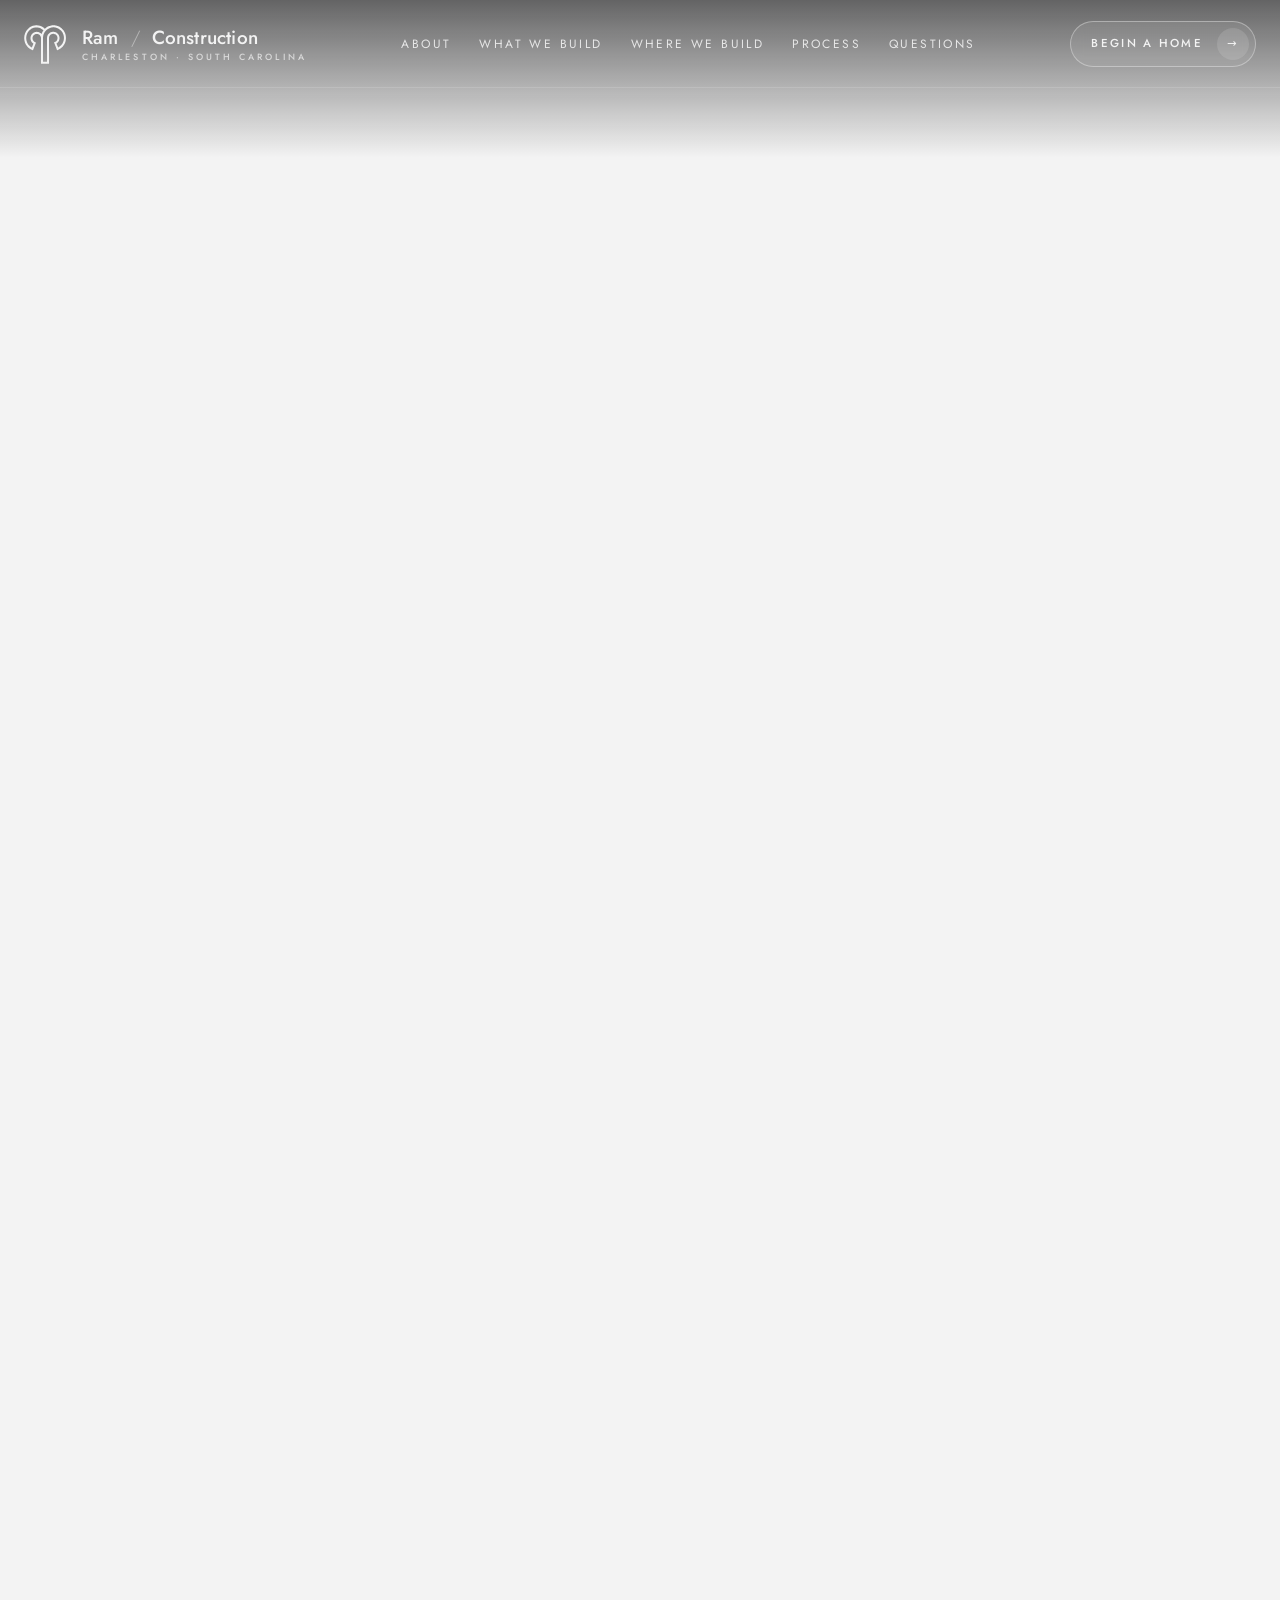
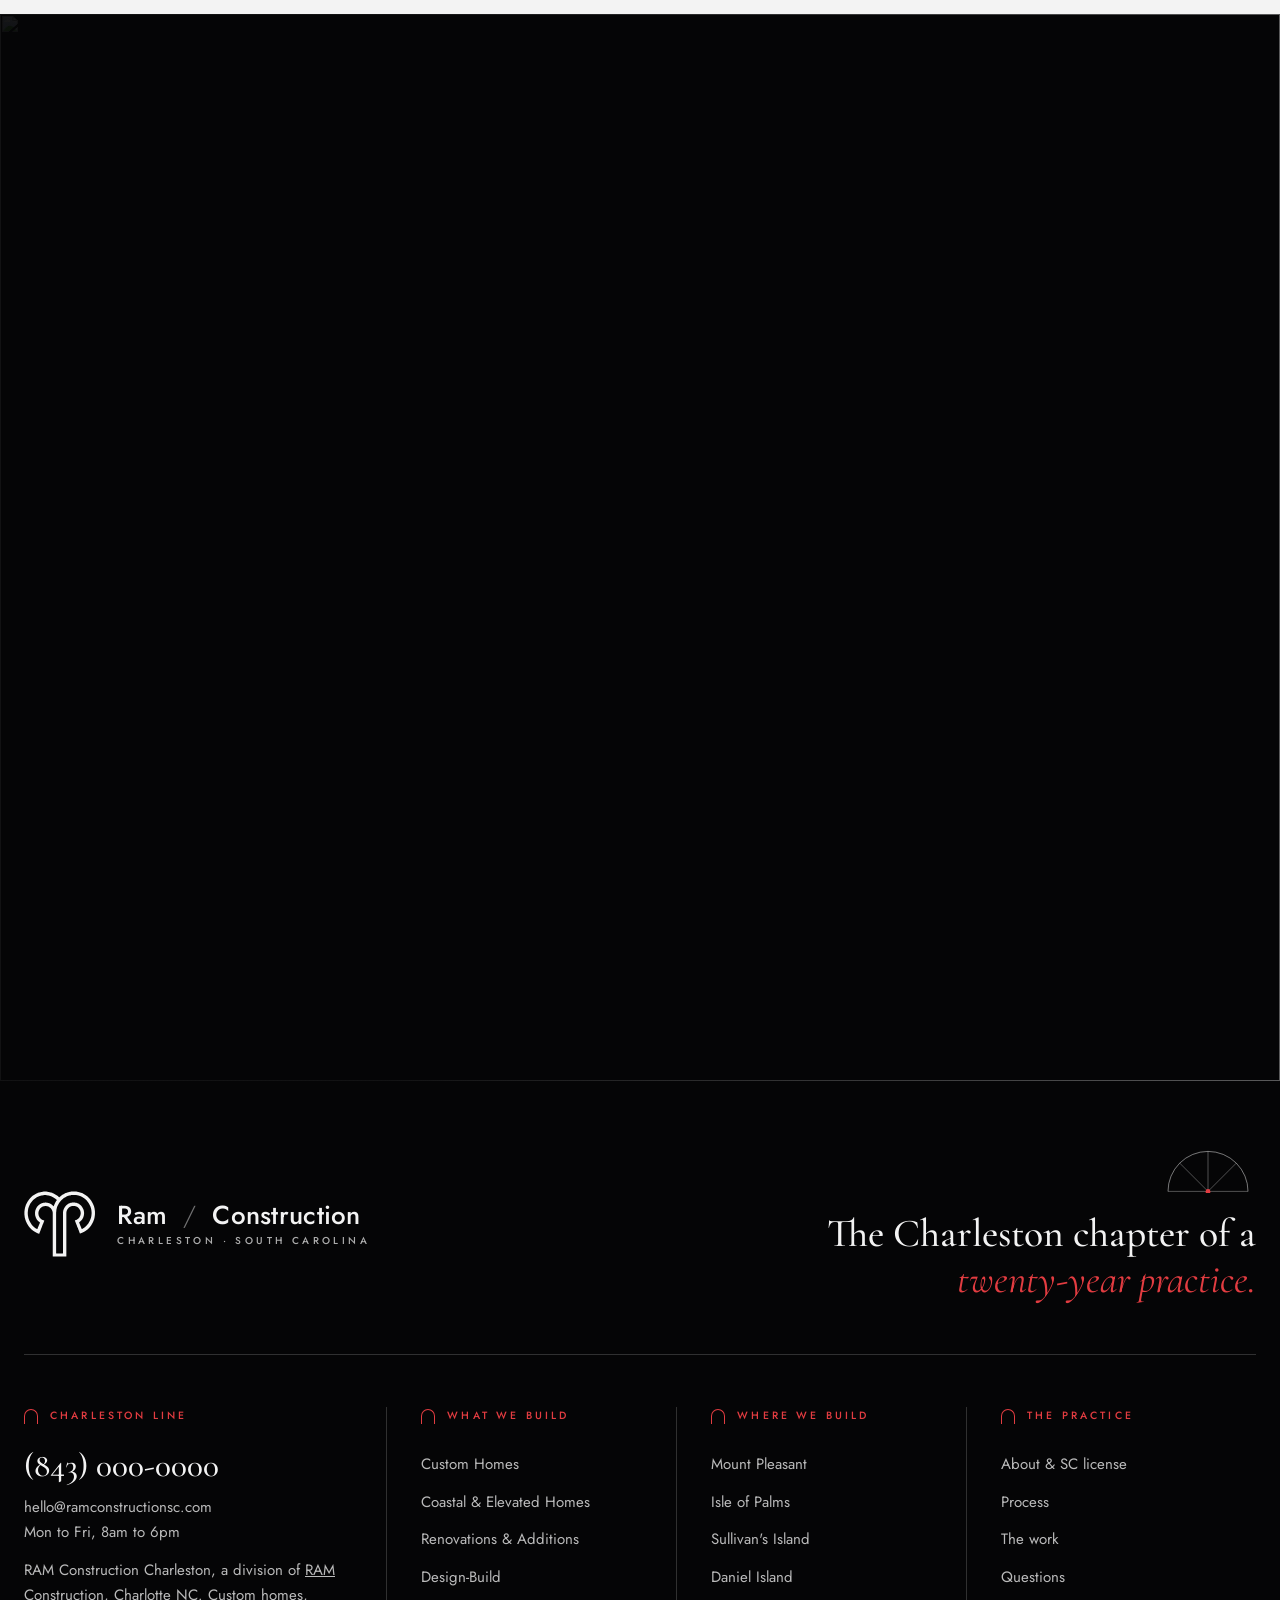
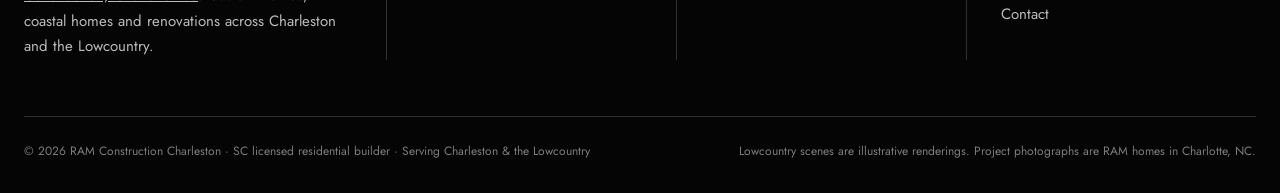
==== about.html @ d1c4143f "Pass 17: red type on photographs readable Co-Authored-By: Claude Opus 5.5 <noreply@anthropic.com>" ====
<!doctype html>
<html lang="en">
<head>
<meta charset="utf-8">
<meta name="viewport" content="width=device-width, initial-scale=1">
<title>About RAM Construction Charleston | Design-Build Since 2004</title>
<meta name="description" content="RAM Construction Charleston is the Lowcountry division of RAM Construction, the Charlotte design-build firm founded in 2004: architects, designers and builders under one contract, a fixed bid and a 3D walk-through before construction.">
<meta property="og:title" content="About RAM Construction Charleston | Design-Build Since 2004">
<meta property="og:image" content="img/w/porch-portrait-woman-golden-hour-1600.webp">
<link rel="canonical" href="https://ramconstructionsc.com/about.html">
<link rel="icon" href="img/brand/ram-logo--bw.svg">
<link rel="preconnect" href="https://fonts.googleapis.com">
<link rel="preconnect" href="https://fonts.gstatic.com" crossorigin>
<link href="https://fonts.googleapis.com/css2?family=Cormorant+Garamond:ital,wght@0,500;0,600;1,400;1,500;1,600&family=Jost:wght@300;400;500;600&display=swap" rel="stylesheet">
<link rel="stylesheet" href="css/charleston.css">
<link rel="stylesheet" href="css/pages.css">
<link rel="preload" as="image" href="img/w/porch-portrait-woman-golden-hour-1600.webp">
<script>document.documentElement.classList.add('js')</script>
</head>
<body class="inner">
<svg width="0" height="0" style="position:absolute" aria-hidden="true"><defs><symbol id="ram-mark" viewBox="190 128 528 488"><use href="#glyphdef"/></symbol><path id="glyphdef" fill="currentColor" fill-rule="evenodd" d="M620.5 143.2 L610.2 139.8 L608.0 138.5 L604.2 137.8 L600.5 136.2 L591.5 134.0 L589.2 134.0 L586.5 133.0 L582.2 133.0 L579.5 132.0 L573.2 132.0 L570.5 131.0 L548.2 131.0 L545.5 132.0 L539.2 132.0 L536.5 133.0 L532.2 133.0 L510.8 138.5 L508.5 139.8 L498.2 143.2 L482.8 151.0 L474.2 156.2 L463.0 164.5 L452.0 174.2 L450.2 174.5 L437.8 163.5 L419.0 151.0 L405.5 144.2 L403.2 143.8 L398.5 141.2 L389.5 138.2 L372.5 134.0 L368.2 134.0 L365.5 133.0 L360.2 133.0 L357.5 132.0 L334.2 132.0 L331.5 133.0 L326.2 133.0 L323.5 134.0 L319.2 134.0 L302.2 138.2 L293.2 141.2 L288.5 143.8 L286.2 144.2 L272.8 151.0 L254.0 163.5 L245.8 170.5 L233.5 182.8 L227.5 190.0 L216.0 206.8 L207.2 223.2 L206.8 225.5 L204.2 230.2 L202.8 235.5 L201.5 237.8 L198.8 248.5 L197.2 252.2 L196.0 260.5 L195.0 263.2 L195.0 267.5 L194.0 270.2 L194.0 276.5 L193.0 279.2 L193.0 303.5 L194.0 306.2 L194.0 312.5 L195.0 315.2 L195.0 319.5 L199.2 337.5 L204.2 352.5 L213.0 371.0 L224.5 388.8 L233.5 400.0 L245.8 412.2 L258.0 422.2 L272.8 431.8 L286.2 438.5 L300.0 443.8 L302.8 443.5 L304.5 440.5 L306.0 435.2 L311.5 422.5 L316.0 409.2 L321.5 396.5 L328.0 378.2 L332.5 368.5 L340.2 348.0 L339.8 346.2 L329.2 342.8 L323.8 340.0 L316.0 334.5 L309.2 327.8 L305.8 323.0 L302.0 316.5 L299.0 308.5 L297.8 303.5 L297.8 301.2 L296.8 298.5 L296.8 287.2 L297.8 284.5 L297.8 282.2 L299.0 277.2 L302.8 267.8 L309.2 258.0 L313.8 253.2 L320.0 248.2 L329.2 243.0 L338.2 240.0 L341.5 239.8 L344.2 238.8 L355.5 238.8 L358.2 239.8 L360.5 239.8 L370.5 243.0 L376.0 245.8 L383.8 251.2 L388.5 255.8 L393.5 262.0 L397.0 267.8 L400.8 277.2 L402.0 282.2 L402.0 284.5 L403.0 287.2 L403.0 611.2 L403.5 612.2 L404.5 612.8 L502.2 612.8 L503.2 612.2 L503.8 611.2 L503.8 286.2 L504.8 283.5 L504.8 281.2 L506.0 276.2 L509.8 266.8 L516.2 257.0 L523.0 250.2 L530.8 244.8 L536.2 242.0 L545.2 239.0 L548.5 238.8 L551.2 237.8 L562.5 237.8 L565.2 238.8 L567.5 238.8 L577.5 242.0 L583.0 244.8 L590.8 250.2 L597.5 257.0 L601.0 261.8 L604.8 268.2 L607.8 276.2 L609.0 281.2 L609.0 283.5 L610.0 286.2 L610.0 297.5 L609.0 300.2 L609.0 302.5 L607.8 307.5 L604.8 315.5 L601.0 322.0 L597.5 326.8 L590.8 333.5 L583.0 339.0 L577.5 341.8 L569.2 344.2 L567.0 345.8 L567.2 348.5 L568.8 351.2 L575.2 368.5 L577.8 373.2 L579.2 378.5 L580.8 381.2 L584.2 391.5 L589.8 404.2 L591.2 409.5 L596.8 422.2 L603.2 440.5 L604.8 442.8 L606.2 442.8 L620.5 437.5 L636.0 429.8 L647.8 422.2 L663.0 410.2 L677.2 395.8 L687.2 382.8 L695.8 369.0 L702.5 355.5 L709.5 336.5 L712.8 323.5 L712.8 320.2 L713.8 317.5 L713.8 314.2 L714.8 311.5 L714.8 305.2 L715.8 302.5 L715.8 278.2 L714.8 275.5 L714.8 269.2 L713.8 266.5 L713.8 262.2 L712.8 259.5 L712.8 257.2 L709.5 244.2 L706.5 235.2 L705.0 232.5 L702.5 225.2 L695.8 211.8 L687.2 198.0 L675.2 182.8 L660.8 168.5 L647.8 158.5 L636.0 151.0Z M397.5 169.2 L395.2 168.8 L390.5 166.2 L378.5 162.2 L373.5 161.0 L371.2 161.0 L368.5 160.0 L365.2 160.0 L362.5 159.0 L356.2 159.0 L353.5 158.0 L338.2 158.0 L335.5 159.0 L329.2 159.0 L326.5 160.0 L323.2 160.0 L320.5 161.0 L318.2 161.0 L313.2 162.2 L301.2 166.2 L298.5 167.8 L296.2 168.2 L281.8 176.0 L272.0 182.5 L259.8 192.5 L251.5 201.0 L241.5 214.0 L236.0 222.8 L229.2 236.2 L228.8 238.5 L225.2 246.2 L223.8 252.5 L222.2 256.2 L221.0 261.2 L221.0 263.5 L220.0 266.2 L220.0 269.5 L219.0 272.2 L219.0 278.5 L218.0 281.2 L218.0 301.5 L219.0 304.2 L219.0 310.5 L220.0 313.2 L220.0 315.5 L221.0 318.2 L221.0 320.5 L223.2 329.5 L229.2 346.5 L235.0 358.0 L247.5 376.8 L255.5 386.0 L268.0 397.2 L278.2 404.5 L287.0 409.8 L288.8 409.5 L290.5 406.5 L291.0 404.2 L306.5 366.5 L308.0 361.0 L306.8 359.5 L298.8 353.5 L291.2 346.0 L286.2 339.8 L279.0 327.5 L274.0 313.5 L272.8 308.5 L272.8 305.2 L271.8 302.5 L271.8 283.2 L272.8 280.5 L272.8 277.2 L274.0 272.2 L279.0 258.2 L283.8 249.8 L290.2 241.0 L297.8 233.2 L305.0 227.2 L313.8 221.8 L317.5 220.5 L322.2 218.0 L333.2 214.8 L335.5 214.8 L338.2 213.8 L342.5 213.8 L345.2 212.8 L354.5 212.8 L357.2 213.8 L362.5 213.8 L371.5 216.0 L382.5 220.0 L394.8 227.2 L401.0 232.2 L408.8 240.0 L410.2 240.0 L415.0 227.2 L423.8 209.8 L432.8 196.0 L433.0 194.0 L429.8 190.5 L419.8 182.5 L405.0 173.0Z M610.5 167.2 L593.5 161.2 L584.5 159.0 L581.2 159.0 L578.5 158.0 L573.2 158.0 L570.5 157.0 L548.2 157.0 L545.5 158.0 L540.2 158.0 L537.5 159.0 L535.2 159.0 L532.5 160.0 L530.2 160.0 L525.2 161.2 L508.2 167.2 L496.8 173.0 L485.2 180.2 L477.0 186.5 L466.5 195.8 L458.5 205.0 L450.2 216.2 L444.0 226.8 L437.2 241.2 L433.2 253.2 L431.0 262.2 L431.0 264.5 L430.0 267.2 L430.0 271.5 L429.0 274.2 L429.0 282.5 L428.0 285.2 L428.0 588.2 L428.5 589.2 L429.5 589.8 L477.2 589.8 L478.2 589.2 L478.8 588.2 L478.8 284.2 L479.8 281.5 L479.8 277.2 L481.0 272.2 L485.0 260.2 L489.8 250.8 L494.2 244.0 L503.8 233.2 L511.0 227.2 L517.8 222.8 L527.2 218.0 L536.2 215.0 L541.2 213.8 L543.5 213.8 L546.2 212.8 L567.5 212.8 L570.2 213.8 L572.5 213.8 L577.5 215.0 L586.5 218.0 L596.0 222.8 L602.8 227.2 L610.0 233.2 L615.5 239.0 L621.8 247.2 L628.8 260.2 L631.8 269.2 L634.0 278.2 L634.0 281.8 L635.0 286.0 L635.0 299.5 L634.0 302.2 L634.0 305.5 L633.0 308.2 L633.0 310.5 L628.8 323.5 L625.0 331.0 L619.5 339.8 L610.0 350.5 L598.2 360.0 L599.2 364.5 L601.8 369.2 L602.2 371.5 L603.8 374.2 L606.2 381.5 L608.8 386.2 L613.2 398.5 L618.0 408.5 L619.8 408.8 L624.0 406.8 L640.8 395.2 L652.2 385.0 L660.2 375.8 L666.5 367.5 L673.8 356.0 L679.5 344.5 L685.5 327.5 L688.8 314.5 L688.8 311.2 L689.8 308.5 L689.8 302.2 L690.8 299.5 L690.8 281.2 L689.8 278.5 L689.8 272.2 L688.8 269.5 L688.8 266.2 L685.5 253.2 L681.5 241.2 L679.0 236.5 L678.5 234.2 L670.8 219.8 L664.2 210.0 L653.2 196.8 L640.8 185.5 L624.0 174.0Z"/><path id="horndef" d="M620.5 143.2 L610.2 139.8 L608.0 138.5 L604.2 137.8 L600.5 136.2 L591.5 134.0 L589.2 134.0 L586.5 133.0 L582.2 133.0 L579.5 132.0 L573.2 132.0 L570.5 131.0 L548.2 131.0 L545.5 132.0 L539.2 132.0 L536.5 133.0 L532.2 133.0 L510.8 138.5 L508.5 139.8 L498.2 143.2 L482.8 151.0 L474.2 156.2 L463.0 164.5 L452.0 174.2 L450.2 174.5 L437.8 163.5 L419.0 151.0 L405.5 144.2 L403.2 143.8 L398.5 141.2 L389.5 138.2 L372.5 134.0 L368.2 134.0 L365.5 133.0 L360.2 133.0 L357.5 132.0 L334.2 132.0 L331.5 133.0 L326.2 133.0 L323.5 134.0 L319.2 134.0 L302.2 138.2 L293.2 141.2 L288.5 143.8 L286.2 144.2 L272.8 151.0 L254.0 163.5 L245.8 170.5 L233.5 182.8 L227.5 190.0 L216.0 206.8 L207.2 223.2 L206.8 225.5 L204.2 230.2 L202.8 235.5 L201.5 237.8 L198.8 248.5 L197.2 252.2 L196.0 260.5 L195.0 263.2 L195.0 267.5 L194.0 270.2 L194.0 276.5 L193.0 279.2 L193.0 303.5 L194.0 306.2 L194.0 312.5 L195.0 315.2 L195.0 319.5 L199.2 337.5 L204.2 352.5 L213.0 371.0 L224.5 388.8 L233.5 400.0 L245.8 412.2 L258.0 422.2 L272.8 431.8 L286.2 438.5 L300.0 443.8 L302.8 443.5 L304.5 440.5 L306.0 435.2 L311.5 422.5 L316.0 409.2 L321.5 396.5 L328.0 378.2 L332.5 368.5 L340.2 348.0 L339.8 346.2 L329.2 342.8 L323.8 340.0 L316.0 334.5 L309.2 327.8 L305.8 323.0 L302.0 316.5 L299.0 308.5 L297.8 303.5 L297.8 301.2 L296.8 298.5 L296.8 287.2 L297.8 284.5 L297.8 282.2 L299.0 277.2 L302.8 267.8 L309.2 258.0 L313.8 253.2 L320.0 248.2 L329.2 243.0 L338.2 240.0 L341.5 239.8 L344.2 238.8 L355.5 238.8 L358.2 239.8 L360.5 239.8 L370.5 243.0 L376.0 245.8 L383.8 251.2 L388.5 255.8 L393.5 262.0 L397.0 267.8 L400.8 277.2 L402.0 282.2 L402.0 284.5 L403.0 287.2 L403.0 611.2 L403.5 612.2 L404.5 612.8 L502.2 612.8 L503.2 612.2 L503.8 611.2 L503.8 286.2 L504.8 283.5 L504.8 281.2 L506.0 276.2 L509.8 266.8 L516.2 257.0 L523.0 250.2 L530.8 244.8 L536.2 242.0 L545.2 239.0 L548.5 238.8 L551.2 237.8 L562.5 237.8 L565.2 238.8 L567.5 238.8 L577.5 242.0 L583.0 244.8 L590.8 250.2 L597.5 257.0 L601.0 261.8 L604.8 268.2 L607.8 276.2 L609.0 281.2 L609.0 283.5 L610.0 286.2 L610.0 297.5 L609.0 300.2 L609.0 302.5 L607.8 307.5 L604.8 315.5 L601.0 322.0 L597.5 326.8 L590.8 333.5 L583.0 339.0 L577.5 341.8 L569.2 344.2 L567.0 345.8 L567.2 348.5 L568.8 351.2 L575.2 368.5 L577.8 373.2 L579.2 378.5 L580.8 381.2 L584.2 391.5 L589.8 404.2 L591.2 409.5 L596.8 422.2 L603.2 440.5 L604.8 442.8 L606.2 442.8 L620.5 437.5 L636.0 429.8 L647.8 422.2 L663.0 410.2 L677.2 395.8 L687.2 382.8 L695.8 369.0 L702.5 355.5 L709.5 336.5 L712.8 323.5 L712.8 320.2 L713.8 317.5 L713.8 314.2 L714.8 311.5 L714.8 305.2 L715.8 302.5 L715.8 278.2 L714.8 275.5 L714.8 269.2 L713.8 266.5 L713.8 262.2 L712.8 259.5 L712.8 257.2 L709.5 244.2 L706.5 235.2 L705.0 232.5 L702.5 225.2 L695.8 211.8 L687.2 198.0 L675.2 182.8 L660.8 168.5 L647.8 158.5 L636.0 151.0Z"/></defs></svg>

<!-- ═════ masthead ═════ -->
<header class="hdr" id="hdr">
  <div class="hdr-row">
    <a class="lockup" href="index.html" aria-label="Ram Construction Charleston, home">
      <svg class="mark" aria-hidden="true"><use href="#ram-mark"/></svg>
      <span class="wm"><b>Ram <i>/</i> Construction</b><small>Charleston · South Carolina</small></span>
    </a>
    <nav class="hdr-nav" aria-label="Primary">
      <a href="about.html" aria-current="page">About</a>
      <a href="index.html#services">What we build</a>
      <a href="index.html#areas">Where we build</a>
      <a href="index.html#process">Process</a>
      <a href="faq.html">Questions</a>
    </nav>
    <div class="hdr-cta">
      <a class="hdr-tel" href="tel:+18430000000">(843) 000-0000</a>
      <a class="btn btn-glass" href="contact.html">Begin a home <span class="disc" aria-hidden="true">&rarr;</span></a>
    </div>
    <div class="hdr-m">
      <a href="tel:+18430000000" aria-label="Call RAM Construction Charleston"><svg width="18" height="18" viewBox="0 0 24 24" fill="none" stroke="currentColor" stroke-width="1.6"><path d="M22 16.9v3a2 2 0 0 1-2.2 2 19.8 19.8 0 0 1-8.6-3 19.5 19.5 0 0 1-6-6 19.8 19.8 0 0 1-3-8.7A2 2 0 0 1 4.1 2h3a2 2 0 0 1 2 1.7c.1 1 .4 2 .7 2.8a2 2 0 0 1-.5 2.1L8.1 9.9a16 16 0 0 0 6 6l1.3-1.3a2 2 0 0 1 2.1-.4c.9.3 1.9.5 2.8.7a2 2 0 0 1 1.7 2Z"/></svg></a>
      <button type="button" aria-label="Open menu" aria-controls="mnav" aria-expanded="false" id="mopen"><svg width="20" height="20" viewBox="0 0 24 24" fill="none" stroke="currentColor" stroke-width="1.6"><path d="M3 8h18M3 16h18"/></svg></button>
    </div>
  </div>
</header>

<div class="mnav" id="mnav" role="dialog" aria-label="Menu">
  <div class="mnav-top"><svg class="mark" aria-hidden="true"><use href="#ram-mark"/></svg><button type="button" id="mclose" aria-label="Close menu">&times;</button></div>
  <nav aria-label="Mobile">
    <a href="about.html" aria-current="page">About</a><a href="index.html#services">What we <em>build</em></a><a href="index.html#areas">Where we <em>build</em></a><a href="index.html#work">The work</a><a href="index.html#process">Process</a><a href="faq.html">Questions</a><a href="contact.html">Contact</a>
  </nav>
  <a class="mtel" href="tel:+18430000000">(843) 000-0000</a>
  <a class="btn btn-red" href="contact.html">Begin a home <span class="disc" aria-hidden="true">&rarr;</span></a>
</div>

<main id="top">

<!-- ═════ page hero ═════ -->
<section class="phero on-dark">
  <div class="wrap">
    <div class="phero-copy">
      <h1 class="hx rv"><span class="eyebrow">About RAM</span><span class="sr-only">. </span><span class="display">Twenty years in Charlotte. <em>A new chapter on the coast.</em></span></h1>
      <p class="lede rv d1">RAM Construction began in Charlotte in 2004 as one firm: architects, building specialists and designers under one roof and one contract. RAM Construction Charleston brings that practice to the Lowcountry, with its own South Carolina license and the same people behind the drawings.</p>
      <ul class="phero-meta rv d2"><li>Design-build since 2004</li><li>In-house architects and designers</li><li>Quality Builders Warranty in Charlotte</li></ul>
    </div>
    <div class="phero-art rv d1"><div class="arch" style="aspect-ratio:3/3.6"><img src="img/w/porch-portrait-woman-golden-hour-1600.webp" srcset="img/w/porch-portrait-woman-golden-hour-900.webp 900w, img/w/porch-portrait-woman-golden-hour-1600.webp 1600w" sizes="(max-width:860px) 100vw, 44vw" width="1600" fetchpriority="high" alt="A woman on a Lowcountry piazza at golden hour, looking out over the marsh"></div></div>
  </div>
</section>


<div class="ledger"><div class="wrap ledger-row"><div class="ledger-item rv"><span class="mk">i</span><h3>One firm, one drawing</h3><p>Architects, designers and builders under one contract. The plan and the price come from the same table.</p></div><div class="ledger-item rv d1"><span class="mk">ii</span><h3>The budget comes early</h3><p>Set before the plans are final, with the cost of every feature explained, so you decide what to keep with the number in front of you.</p></div><div class="ledger-item rv d2"><span class="mk">iii</span><h3>Walk it before we build</h3><p>The lead designer builds the 3D model alongside the preliminary plans, checked by a structural engineer, so you tour the house months before construction.</p></div></div></div>

<!-- ═════ the RAM way ═════ -->
<section class="story">
  <div class="wrap story-grid">
    <div class="story-art rv">
      <div class="arch" style="aspect-ratio:3/3.4"><img src="img/w/ram-two-storey-porches-1600.webp" srcset="img/w/ram-two-storey-porches-800.webp 800w, img/w/ram-two-storey-porches-1600.webp 1600w" sizes="(max-width:860px) 100vw, 44vw" width="1600" loading="lazy" alt="A RAM home in Charlotte with two storeys of deep porches"></div>
      <p class="cap">RAM home · Charlotte</p>
    </div>
    <div class="story-copy">
      <span class="eyebrow rv"><i>I</i> The RAM way</span>
      <h2 class="h2 rv d1">We build your home <em>with you.</em></h2>
      <p class="rv d1">Most builders hand the drawing to someone else to price, and hand the price to someone else to build. RAM does not. The same team listens to what matters to you, walks the lot to learn its layout and restrictions, draws the plan, prices it and builds it, so nothing is lost between the sketch and the site.</p>
      <p class="rv d2">Every plan is original and drawn in-house. The budget is established early, before the plans are finalised, with an up-front account of what each feature adds, so change orders are the exception rather than the business model. The drawings that go to the county are the drawings that get built.</p>
      <p class="rv d2">Because a house is hard to see on paper, the lead designer builds an immersive 3D model at the same time as the preliminary plans. You tour every room, fixture and finish before construction begins, and the model is approved by a structural engineer so the changes you make in it can be trusted.</p>
      <ul class="chips rv d3">
        <li>One project manager, first sketch to keys</li>
        <li>A site meeting every week, with a written recap</li>
        <li>Project scheduling you can see</li>
      </ul>
    </div>
  </div>
</section>

<!-- ═════ the Charlotte range ═════ -->
<section class="range on-dark">
  <div class="wrap">
    <div class="sec-head">
      <h2 class="hx rv"><span class="eyebrow"><i aria-hidden="true">II</i> Twenty years of work</span><span class="sr-only">. </span><span class="h2">From SouthPark <em>to Dilworth.</em></span></h2>
      <p class="lede rv d1">Since 2004 RAM has drawn and built houses of nearly every style and size in Charlotte: 6,000-square-foot modern homes in SouthPark, early-century Craftsman bungalows in Dilworth, and the renovations that keep an old street whole. Every photograph here is a finished RAM home.</p>
    </div>
    <div class="range-grid">
      <figure class="rv"><div class="arch" style="aspect-ratio:4/5"><img src="img/w/ram-modern-home-balconies-1600.webp" srcset="img/w/ram-modern-home-balconies-800.webp 800w, img/w/ram-modern-home-balconies-1600.webp 1600w" sizes="(max-width:860px) 100vw, 44vw" width="1600" loading="lazy" alt="A modern RAM home with stacked balconies and a landscaped front"></div><figcaption>Modern home · Charlotte</figcaption></figure>
      <figure class="rv d1"><div class="arch" style="aspect-ratio:4/5"><img src="img/w/ram-range-brass-kitchen-1600.webp" srcset="img/w/ram-range-brass-kitchen-800.webp 800w, img/w/ram-range-brass-kitchen-1600.webp 1600w" sizes="(max-width:860px) 100vw, 44vw" width="1600" loading="lazy" alt="Black and brass range beneath a white tile wall in a RAM kitchen"></div><figcaption>Kitchen · Charlotte</figcaption></figure>
      <figure class="rv d2"><div class="arch" style="aspect-ratio:4/5"><img src="img/w/ram-screened-porch-wood-ceiling-1600.webp" srcset="img/w/ram-screened-porch-wood-ceiling-800.webp 800w, img/w/ram-screened-porch-wood-ceiling-1600.webp 1600w" sizes="(max-width:860px) 100vw, 44vw" width="1600" loading="lazy" alt="Screened porch with a vaulted wood ceiling and seating"></div><figcaption>Screened porch · Charlotte</figcaption></figure>
    </div>
    <div class="range-foot rv">
      <p>The full gallery is on the <a href="index.html#work">homepage</a>. Charleston's own homes will join it as each one is completed.</p>
    </div>
  </div>
</section>

<!-- ═════ the Charleston division ═════ -->
<section class="division">
  <div class="wrap division-grid">
    <div class="division-copy">
      <span class="eyebrow rv"><i>III</i> The Charleston division</span>
      <h2 class="h2 rv d1">Same practice, <em>new ground.</em></h2>
      <p class="rv d1">RAM Construction Charleston is a division of RAM Construction, licensed as a residential builder in South Carolina. The Lowcountry asks different questions of a house than Charlotte does: flood elevations, the state's beachfront lines, salt air, hurricane wind, and a review board in most towns. We answer them in the drawings, before the price is set.</p>
      <p class="rv d2">We build in four towns to begin with: Mount Pleasant, Isle of Palms, Sullivan's Island and Daniel Island. Each has a page of its own with the rules we design to.</p>
      <ul class="division-towns rv d2">
        <li><a href="mount-pleasant.html">Mount Pleasant <span>&rarr;</span></a></li>
        <li><a href="isle-of-palms.html">Isle of Palms <span>&rarr;</span></a></li>
        <li><a href="sullivans-island.html">Sullivan's Island <span>&rarr;</span></a></li>
        <li><a href="daniel-island.html">Daniel Island <span>&rarr;</span></a></li>
      </ul>
    </div>
    <div class="division-facts rv d1">
      <dl>
        <div><dt>Founded</dt><dd>2004, Charlotte, North Carolina</dd></div>
        <div><dt>Practice</dt><dd>In-house design-build: architects, building specialists, designers</dd></div>
        <div><dt>Warranty</dt><dd>10-year Quality Builders Warranty on RAM's Charlotte contracts, backed by Liberty Mutual · Charleston terms confirmed in your contract</dd></div>
        <div><dt>South Carolina</dt><dd>Residential builder license · number listed at launch</dd></div>
        <div><dt>Charleston line</dt><dd><a href="tel:+18430000000">(843) 000-0000</a> · issued at launch</dd></div>
        <div><dt>Parent</dt><dd><a href="https://www.ramconstructioninc.com">RAM Construction, Charlotte</a></dd></div>
      </dl>
    </div>
  </div>
  <div class="wrap creds-row rv" aria-label="Credentials">
    <p>Built to <em>RAM's standard,</em> backed by the same marks as Charlotte.</p>
    <ul class="plates">
      <li><img src="img/cred/bbb.png" alt="BBB Accredited Business" loading="lazy" width="120" height="120"></li>
      <li><img src="img/cred/nahb.png" alt="Member, National Association of Home Builders" loading="lazy" width="120" height="120"></li>
      <li><img src="img/cred/qbw.png" alt="Quality Builders Warranty" loading="lazy" width="200" height="60"></li>
      <li><img src="img/cred/ica-x12.png" alt="ICA X12" loading="lazy" width="120" height="120"></li>
      <li><img src="img/cred/lumion.png" alt="Lumion 3D rendering" loading="lazy" width="120" height="120"></li>
    </ul>
  </div>
</section>

<!-- ═════ the door ═════ -->
<section class="door on-dark" id="door">
  <div class="door-bg"><img src="img/w/daniel-island-waterfront-home-1200.webp" width="1200" height="1607" loading="lazy" alt=""></div>
  <div class="wrap door-grid">
    <div class="rv">
      <h2 class="hx"><span class="eyebrow"><i aria-hidden="true">IV</i> Begin a home</span><span class="sr-only">. </span><span class="h2">Tell us about <em>the lot.</em></span></h2>
      <p class="lede">Where it is, what you want it to become, and when. We'll come back to set a time to walk it with you.</p>
      <div class="phone"><small>Charleston line</small><a href="tel:+18430000000">(843) 000-0000</a><span>843 number issued at launch · Mon to Fri, 8am to 6pm</span></div>
      <div class="faq" id="faq">
        <p class="faq-lab">Questions <i>/</i> before you call</p>
        <div class="faq-list rv d1">
<details open><summary>How is RAM Charleston related to RAM in Charlotte?</summary><div class="ans">RAM Construction Charleston is a division of RAM Construction, the Charlotte design-build firm founded in 2004, with its own South Carolina license. Same team approach, same standards.</div></details>
<details><summary>Who will I deal with?</summary><div class="ans">One project manager from first sketch to final walk-through, with a site meeting every week and a written recap after each one.</div></details>
<details><summary>Is there a warranty?</summary><div class="ans">In Charlotte, RAM's building contract carries a 10-year Quality Builders Warranty backed by Liberty Mutual. Warranty terms for the Charleston division are confirmed in your contract.</div></details>
        </div>
        <a class="more" href="faq.html">More questions <span>&rarr;</span></a>
      </div>
    </div>
    <form class="form rv d2" action="#" onsubmit="return false">
      <div class="form-crown"><svg viewBox="0 0 120 60" aria-hidden="true"><g><line x1="60" y1="58" x2="60" y2="8"/><line x1="60" y1="58" x2="95.4" y2="22.6"/><line x1="60" y1="58" x2="110" y2="58"/><line x1="60" y1="58" x2="24.6" y2="22.6"/><line x1="60" y1="58" x2="10" y2="58"/></g><path d="M10 58a50 50 0 0 1 100 0" fill="none" stroke="#0B0B0C" stroke-width="1.2"/><circle cx="60" cy="58" r="3" fill="#AA0926"/></svg><h3>Begin your home</h3></div>
      <div class="fgrid">
        <div class="field"><label for="f-name">Name</label><input id="f-name" name="name" autocomplete="name"></div>
        <div class="field"><label for="f-phone">Phone</label><input id="f-phone" name="phone" type="tel" autocomplete="tel"></div>
        <div class="field full"><label for="f-email">Email</label><input id="f-email" name="email" type="email" autocomplete="email"></div>
        <div class="field"><label for="f-area">Where</label><select id="f-area" name="area"><option>Mount Pleasant</option><option>Isle of Palms</option><option>Sullivan's Island</option><option>Daniel Island</option><option>Elsewhere in Charleston</option></select></div>
        <div class="field"><label for="f-type">Project</label><select id="f-type" name="type"><option>New custom home</option><option>Coastal / elevated home</option><option>Renovation or addition</option><option>Not sure yet</option></select></div>
        <div class="field full"><label for="f-msg">The lot and the plan</label><textarea id="f-msg" name="message"></textarea></div>
      </div>
      <button class="btn btn-red" type="submit">Send to RAM Charleston <span class="disc" aria-hidden="true">&rarr;</span></button>
      <p class="form-note">We never share your details.</p>
    </form>
  </div>
</section>

</main>

<!-- ═════ colophon ═════ -->
<footer class="ftr">
  <div class="wrap">
    <div class="ftr-sign">
      <a class="lockup" href="index.html" aria-label="Ram Construction Charleston, back to top">
        <svg class="mark" aria-hidden="true"><use href="#ram-mark"/></svg>
        <span class="wm"><b>Ram <i>/</i> Construction</b><small>Charleston · South Carolina</small></span>
      </a>
      <div class="ftr-line">
        <svg class="fan" viewBox="0 0 120 60" aria-hidden="true"><g><line x1="60" y1="58" x2="60" y2="8"/><line x1="60" y1="58" x2="95.4" y2="22.6"/><line x1="60" y1="58" x2="110" y2="58"/><line x1="60" y1="58" x2="24.6" y2="22.6"/><line x1="60" y1="58" x2="10" y2="58"/></g><path d="M10 58a50 50 0 0 1 100 0" fill="none" stroke="rgba(243,243,243,.5)" stroke-width="1.2"/><circle cx="60" cy="58" r="3" fill="#E23C41"/></svg>
        <p>The Charleston chapter of a <em>twenty-year practice.</em></p>
      </div>
    </div>
    <div class="ftr-cols">
      <div class="ftr-col">
        <h4>Charleston line</h4>
        <a class="ftr-tel" href="tel:+18430000000">(843) 000-0000</a>
        <p><a href="mailto:hello@ramconstructionsc.com">hello@ramconstructionsc.com</a><br>Mon to Fri, 8am to 6pm</p>
        <p>RAM Construction Charleston, a division of <a href="https://www.ramconstructioninc.com" style="text-decoration:underline">RAM Construction, Charlotte NC</a>. Custom homes, coastal homes and renovations across Charleston and the Lowcountry.</p>
      </div>
      <div class="ftr-col"><h4>What we build</h4><ul><li><a href="index.html#services">Custom Homes</a></li><li><a href="index.html#services">Coastal &amp; Elevated Homes</a></li><li><a href="index.html#services">Renovations &amp; Additions</a></li><li><a href="index.html#services">Design-Build</a></li></ul></div>
      <div class="ftr-col"><h4>Where we build</h4><ul><li><a href="mount-pleasant.html">Mount Pleasant</a></li><li><a href="isle-of-palms.html">Isle of Palms</a></li><li><a href="sullivans-island.html">Sullivan's Island</a></li><li><a href="daniel-island.html">Daniel Island</a></li></ul></div>
      <div class="ftr-col"><h4>The practice</h4><ul><li><a href="about.html">About &amp; SC license</a></li><li><a href="index.html#process">Process</a></li><li><a href="index.html#work">The work</a></li><li><a href="faq.html">Questions</a></li><li><a href="contact.html">Contact</a></li></ul></div>
    </div>
    <div class="ftr-base"><span>© 2026 RAM Construction Charleston · SC licensed residential builder · Serving Charleston &amp; the Lowcountry</span><span>Lowcountry scenes are illustrative renderings. Project photographs are RAM homes in Charlotte, NC.</span></div>
  </div>
</footer>
<script type="application/ld+json">{"@context": "https://schema.org", "@type": "AboutPage", "name": "About RAM Construction Charleston", "description": "RAM Construction Charleston is the Lowcountry division of RAM Construction, the Charlotte design-build firm founded in 2004: architects, designers and builders under one contract, a fixed bid and a 3D walk-through before construction.", "url": "https://ramconstructionsc.com/about", "mainEntity": {"@type": "GeneralContractor", "name": "RAM Construction Charleston", "parentOrganization": {"@type": "Organization", "name": "RAM Construction", "url": "https://www.ramconstructioninc.com", "foundingDate": "2004"}}}</script>
<script src="js/site.js"></script>
</body>
</html>
---- css/charleston.css ----
/* ── Fanlight II · The Arcade · RAM Construction Charleston (Black + Amber Red) ─────────── */
:root{
  --black:#0B0B0C;
  --black-night:#050506;
  --red:#AA0926;
  --amber:#E23C41;
  --amber-lit:#FF5E62; /* red for type that sits on a photograph */
  --lift:0 1px 2px rgba(5,5,6,.55),0 2px 22px rgba(5,5,6,.6);
  --tint:#ECECEC;
  --alabaster:#F3F3F3;
  --ink:#040406;
  --text:#18181A;
  --muted:#5E5E63;
  --rule:rgba(11,11,12,.16);
  --rule-lt:rgba(243,243,243,.18);
  --serif:'Cormorant Garamond',Georgia,serif;
  --sans:'Jost',system-ui,sans-serif;
  --arch:9999px 9999px 0 0;
  --ease:cubic-bezier(.2,.7,.2,1);
  --wrap:min(1320px,calc(100vw - 48px));
}
*{box-sizing:border-box;margin:0;padding:0}
html{scroll-behavior:smooth}
body{background:var(--alabaster);color:var(--text);font:400 17px/1.7 var(--sans);-webkit-font-smoothing:antialiased;overflow-x:hidden}
img{display:block;max-width:100%;height:auto}
a{color:inherit;text-decoration:none}
.wrap{width:var(--wrap);margin-inline:auto}
em,.it{font-family:var(--serif);font-style:italic;font-weight:400}
.arch{border-radius:var(--arch);overflow:hidden;background:#111}
.arch img{width:100%;height:100%;object-fit:cover}

/* folio eyebrow: roman numeral + arch mark */
.eyebrow{display:inline-flex;align-items:center;gap:14px;font:500 11.5px/1 var(--sans);letter-spacing:.32em;text-transform:uppercase;color:var(--red)}
.eyebrow i{font:italic 500 17px/1 var(--serif);letter-spacing:.04em;color:inherit}
.eyebrow::before{content:"";width:13px;height:15px;border:1.5px solid currentColor;border-bottom:0;border-radius:var(--arch)}
.on-dark .eyebrow{color:var(--amber)}
.h2{font:500 clamp(40px,4.9vw,70px)/1.02 var(--serif);letter-spacing:-.01em;color:var(--black)}
.h2 em{color:var(--red)}
.on-dark .h2{color:var(--alabaster)}
.on-dark .h2 em{color:var(--amber)}
.lede{font:300 19px/1.7 var(--sans);color:var(--muted);max-width:52ch}
.on-dark .lede{color:rgba(243,243,243,.78)}
.cap{font:400 11px/1.5 var(--sans);letter-spacing:.16em;text-transform:uppercase;color:var(--muted);margin-top:14px}
.on-dark .cap{color:rgba(243,243,243,.55)}
.sec-head{display:grid;grid-template-columns:1.1fr .9fr;gap:60px;align-items:end;margin-bottom:48px}
.sec-head .h2{margin-top:22px}
.sec-head .lede{justify-self:end;padding-bottom:10px}

/* buttons: pills with a round icon disc */
.btn{display:inline-flex;align-items:center;gap:14px;border-radius:999px;padding:7px 7px 7px 26px;font:500 12px/1 var(--sans);letter-spacing:.2em;text-transform:uppercase;transition:background .35s var(--ease),color .35s var(--ease),border-color .35s var(--ease)}
.btn .disc{display:grid;place-items:center;width:38px;height:38px;border-radius:50%;transition:transform .35s var(--ease)}
.btn:hover .disc{transform:translateX(3px) rotate(-45deg)}
.btn-red{background:var(--red);color:#fff}
.btn-red .disc{background:#fff;color:var(--red)}
.btn-red:hover{background:var(--black)}
.btn-red:hover .disc{color:var(--black)}
.btn-glass{background:rgba(243,243,243,.08);color:var(--alabaster);border:1px solid rgba(243,243,243,.38);backdrop-filter:blur(6px)}
.btn-glass .disc{background:rgba(243,243,243,.14)}
.btn-glass:hover{background:rgba(243,243,243,.18)}
.more{display:inline-flex;align-items:center;gap:10px;font:500 11.5px/1 var(--sans);letter-spacing:.24em;text-transform:uppercase;color:var(--black)}
.more span{transition:transform .3s var(--ease)}
.more:hover span{transform:translateX(4px)}
.on-dark .more{color:var(--alabaster)}

/* ── masthead header: lockup left, nav centre, line + door right; alabaster on scroll ─── */
.hdr{position:fixed;inset:0 0 auto;z-index:50;color:var(--alabaster);transition:background .45s var(--ease),color .45s var(--ease)}
.hdr::before{content:"";position:absolute;inset:0 0 -70px;background:linear-gradient(rgba(5,5,6,.6),transparent);pointer-events:none;transition:opacity .4s}
.hdr::after{content:"";position:absolute;left:0;right:0;bottom:0;height:1px;background:rgba(243,243,243,.16);transition:background .4s}
.hdr.is-solid{background:rgba(243,243,243,.94);backdrop-filter:blur(12px);color:var(--black)}
.hdr.is-solid::before{opacity:0}
.hdr.is-solid::after{background:var(--rule)}
.hdr-row{position:relative;width:var(--wrap);margin:auto;height:88px;display:grid;grid-template-columns:auto 1fr auto;align-items:center;gap:40px;transition:height .4s var(--ease)}
.hdr.is-solid .hdr-row{height:76px}
.lockup{display:flex;align-items:center;gap:16px;color:inherit}
.lockup .mark{height:39px;width:calc(39px * 1.08);flex:none;fill:currentColor;transition:height .4s var(--ease),width .4s var(--ease)}
.hdr.is-solid .lockup .mark{height:33px;width:calc(33px * 1.08)}
.lockup .wm{display:flex;flex-direction:column;gap:5px}
.lockup .wm b{font:500 19px/1 var(--sans);letter-spacing:.01em;white-space:nowrap}
.lockup .wm b i{font-style:normal;font-weight:300;opacity:.45;margin:0 .3em}
.lockup .wm small{font:500 9px/1 var(--sans);letter-spacing:.34em;text-transform:uppercase;opacity:.7}
.hdr-nav{display:flex;justify-content:center;gap:34px}
.hdr-nav a{font:400 12px/1 var(--sans);letter-spacing:.2em;text-transform:uppercase;opacity:.88;position:relative;padding:9px 0;white-space:nowrap}
.hdr-nav a::after{content:"";position:absolute;left:0;right:0;bottom:0;height:1px;background:var(--amber);transform:scaleX(0);transform-origin:left;transition:transform .35s var(--ease)}
.hdr-nav a:hover::after{transform:scaleX(1)}
.hdr-cta{display:flex;align-items:center;gap:28px}
.hdr-tel{font:italic 500 21px/1 var(--serif);letter-spacing:.01em;opacity:.92}
.hdr .btn{padding:6px 6px 6px 20px;font-size:11.5px}
.hdr .btn .disc{width:32px;height:32px}
.hdr.is-solid .btn-glass{background:var(--red);color:#fff;border-color:var(--red)}
.hdr.is-solid .btn-glass .disc{background:#fff;color:var(--red)}
.hdr-m{display:none}

/* ── composite headings: the small descriptive label and the display line share one H1/H2 ── */
.hx{margin:0;font:inherit;letter-spacing:normal;color:inherit}
.hx .h2,.hero .display{display:block}
.sr-only{position:absolute;width:1px;height:1px;padding:0;margin:-1px;overflow:hidden;clip:rect(0 0 0 0);white-space:nowrap;border:0}
.faq .more{margin-top:22px}

/* ── hero ────────────────────────────────────────────────────────────── */
.hero{position:relative;min-height:max(90vh,720px);display:flex;align-items:flex-end;color:var(--alabaster);overflow:hidden;background:var(--black-night)}
.hero-img{position:absolute;inset:0}
.hero-img img{width:100%;height:100%;object-fit:cover;object-position:62% 50%;transform:scale(1.06);animation:drift 28s ease-out forwards}
@keyframes drift{to{transform:scale(1)}}
.hero::after{content:"";position:absolute;inset:0;background:
  linear-gradient(90deg,rgba(5,5,6,.88) 0%,rgba(5,5,6,.74) 36%,rgba(5,5,6,.42) 56%,rgba(5,5,6,.12) 74%,rgba(5,5,6,0) 86%),
  linear-gradient(0deg,rgba(5,5,6,.66),rgba(5,5,6,0) 42%)}
.hero-horn{position:absolute;left:-4%;bottom:-16%;width:min(760px,60vw);color:var(--amber);opacity:.1;z-index:1;pointer-events:none}
.hero-horn use{fill:none;stroke:currentColor;stroke-width:1.4;vector-effect:non-scaling-stroke}
.js .hero-horn use{stroke-dasharray:2600;stroke-dashoffset:2600;animation:draw 4.2s .6s var(--ease) forwards}
@keyframes draw{to{stroke-dashoffset:0}}
.hero-in{position:relative;z-index:2;width:var(--wrap);margin:auto;padding:150px 0 96px}
.kicker{display:flex;align-items:center;gap:12px;font:500 12px/1.5 var(--sans);letter-spacing:.32em;text-transform:uppercase;color:rgba(243,243,243,.9);margin-bottom:30px}
.kicker::before{content:"";flex:none;width:34px;height:2px;background:var(--amber)}
.hero h1{font:500 clamp(52px,6.8vw,106px)/.97 var(--serif);letter-spacing:-.015em}
.hero h1 em{color:var(--amber-lit);font-weight:500}
.w{display:inline-block}
.js .w{opacity:0;transform:translateY(.45em);animation:rise 1.1s var(--ease) forwards}
@keyframes rise{to{opacity:1;transform:none}}
.hero .lede{margin-top:28px;color:rgba(243,243,243,.86);max-width:46ch}
.hero-cta{display:flex;gap:14px;flex-wrap:wrap;margin-top:36px}
.chips{display:flex;flex-wrap:wrap;gap:10px 28px;margin-top:40px;padding-top:22px;border-top:1px solid var(--rule-lt);max-width:660px}
.chips li{list-style:none;font:400 12.5px/1.4 var(--sans);letter-spacing:.08em;color:rgba(243,243,243,.8);display:flex;align-items:baseline;gap:9px}
.chips li::before{content:"";width:6px;height:6px;border-radius:50%;background:var(--amber);align-self:center}
.cyc{display:inline-grid;margin-left:6px}
.cyc b{grid-area:1/1;font:italic 500 16px/1.2 var(--serif);letter-spacing:.02em;color:var(--alabaster);transition:opacity .45s var(--ease),transform .45s var(--ease)}
.cyc b.out{opacity:0;transform:translateY(-.5em)}
.cyc b.in{opacity:0;transform:translateY(.5em);transition:none}

/* ── the ledger welded to the hero base: three facts, hairlines, no boxes ─────────── */
.ledger{background:var(--black);color:var(--alabaster);border-top:1px solid var(--rule-lt)}
.ledger-row{display:grid;grid-template-columns:repeat(3,1fr)}
.ledger-item{padding:40px 40px 40px 36px;display:grid;grid-template-columns:auto 1fr;gap:8px 22px;border-left:1px solid var(--rule-lt)}
.ledger-item:first-child{border-left:0;padding-left:0}
.ledger-item .mk{grid-row:span 2;width:36px;height:46px;border:1px solid var(--amber);border-bottom:0;border-radius:var(--arch);display:grid;place-items:end center;padding-bottom:6px;font:italic 500 19px/1 var(--serif);color:var(--amber)}
.ledger-item .lt{font:600 25px/1.1 var(--serif);color:var(--alabaster)}
.ledger-item p{font:300 15px/1.6 var(--sans);color:rgba(243,243,243,.72)}

/* ── the chapter: the piazza hangs from the alabaster into the open-room band ── */
.chapter{background:var(--alabaster);position:relative}
.chapter-top{padding:110px 0 0}
.chapter-grid{display:grid;grid-template-columns:.9fr 1.1fr;gap:96px;align-items:start}
.chapter-art{position:relative;z-index:3;margin:0 0 -270px}
.chapter-art .arch{aspect-ratio:3/3.9}
.chapter-art .cap{color:rgba(243,243,243,.6)}
.chapter-copy{padding-top:16px;padding-bottom:70px}
.chapter .h2{margin:22px 0 28px}

/* ── the band: recognition, four figures and a vertical title on an open room ─── */
.chapter-band{position:relative;color:var(--alabaster);background:var(--black-night);overflow:hidden}
.band-img{position:absolute;inset:0}
.band-img img{width:100%;height:100%;object-fit:cover;object-position:60% 62%}
.chapter-band::after{content:"";position:absolute;inset:0;background:linear-gradient(90deg,rgba(5,5,6,.84) 0%,rgba(5,5,6,.7) 48%,rgba(5,5,6,.56) 100%),linear-gradient(0deg,rgba(5,5,6,.55),rgba(5,5,6,0) 45%)}
.band-in{position:relative;z-index:2;width:var(--wrap);margin:auto;display:grid;grid-template-columns:.9fr 1.1fr auto;grid-template-rows:auto auto;gap:0 70px;padding:84px 0 120px}
.band-pull{grid-column:2;grid-row:1;margin-left:26px;padding-bottom:112px;max-width:30ch;font:500 clamp(24px,2.1vw,30px)/1.4 var(--serif);color:var(--alabaster)}
.band-pull em{color:var(--amber-lit);font-weight:600}
.band-pull span{display:block;font:500 11px/1 var(--sans);letter-spacing:.24em;text-transform:uppercase;color:var(--amber-lit);margin-bottom:16px;font-weight:600}
.band-figs{grid-column:1/3;grid-row:2;min-width:0}
.band-figs .eyebrow{margin-bottom:44px}
.figs{display:grid;grid-template-columns:repeat(4,1fr);gap:44px 36px}
.fig{padding-bottom:22px;border-bottom:1px solid rgba(243,243,243,.32)}
.fig b{display:block;font:500 clamp(58px,6.2vw,94px)/1 var(--serif);letter-spacing:-.02em;color:var(--alabaster);white-space:nowrap}
.fig b i{font:italic 500 .36em/1 var(--serif);color:var(--amber-lit);margin-left:.22em;letter-spacing:0}
.fig span{display:block;margin-top:18px;font:500 11.5px/1.5 var(--sans);letter-spacing:.26em;text-transform:uppercase;color:rgba(243,243,243,.9)}
.fig small{display:block;margin-top:8px;font:300 13px/1.55 var(--sans);color:rgba(243,243,243,.74)}
.numbers-title{grid-column:3;grid-row:1/3;display:flex;align-items:center;justify-content:center;writing-mode:vertical-rl;transform:rotate(180deg);padding-left:6px;border-right:1px solid rgba(243,243,243,.25)}
.numbers-title p{font:500 clamp(34px,3.4vw,50px)/1.08 var(--serif);letter-spacing:.01em;color:var(--alabaster);max-height:100%;text-align:center}
.numbers-title p em{color:var(--amber-lit)}
.numbers-src{position:absolute;left:calc((100vw - var(--wrap))/2);bottom:24px;z-index:2;font:400 10.5px/1 var(--sans);letter-spacing:.2em;text-transform:uppercase;color:rgba(243,243,243,.55)}

/* ── services · the arcade on the tint ───────────────────────────────── */
.services{background:var(--black);padding:0;position:relative}
.svc-acc{display:flex;height:clamp(640px,92svh,920px);background:var(--black);overflow:hidden}
.svc-pane{position:relative;flex:1;min-width:0;overflow:hidden;border-left:1px solid rgba(243,243,243,.12);transition:flex 1.1s var(--ease);color:var(--alabaster);display:block}
.svc-pane:first-child{border-left:0}
.svc-pane.is-open{flex:2.6}
.svc-pane>img{position:absolute;inset:0;width:100%;height:100%;object-fit:cover;filter:brightness(.42) saturate(.85);transform:scale(1.06);transition:filter .9s var(--ease),transform 1.4s var(--ease)}
.svc-pane.is-open>img{filter:brightness(.8) saturate(1);transform:scale(1)}
.svc-pane::after{content:"";position:absolute;inset:0;background:linear-gradient(0deg,rgba(5,5,6,.88) 0%,rgba(5,5,6,.2) 55%,rgba(5,5,6,.3) 100%);pointer-events:none}
.svc-tag{position:absolute;right:28px;top:32px;bottom:36px;z-index:2;display:flex;align-items:flex-end;gap:12px;pointer-events:none}
.svc-tag::before{content:"";width:3px;height:56px;background:var(--amber);align-self:flex-end;transition:height .5s var(--ease)}
.svc-pane.is-open .svc-tag::before{height:84px}
.svc-tag b{writing-mode:vertical-rl;transform:rotate(180deg);font:500 26px/1 var(--serif);letter-spacing:.04em;white-space:nowrap;color:var(--alabaster)}
.svc-body{position:absolute;left:44px;right:100px;bottom:40px;z-index:2;max-width:360px;opacity:0;transform:translateY(14px);transition:opacity .55s var(--ease) .3s,transform .55s var(--ease) .3s}
.svc-pane.is-open .svc-body{opacity:1;transform:none}
.svc-body .n{font:italic 500 15px/1 var(--serif);color:var(--amber)}
.svc-body h3{font:600 32px/1.1 var(--serif);margin-top:10px}
.svc-body p{font:300 15px/1.6 var(--sans);color:rgba(243,243,243,.84);margin:12px 0 16px}
.svc-body ul{list-style:none;border-top:1px solid rgba(243,243,243,.28);margin-bottom:18px}
.svc-body li{font:400 13px/1 var(--sans);letter-spacing:.06em;padding:10px 0;border-bottom:1px solid rgba(243,243,243,.28)}
.svc-body .more{color:var(--alabaster)}
.svc-face{position:relative;order:2;flex:0 0 40%;margin:0;overflow:hidden;color:var(--alabaster);border-left:1px solid rgba(243,243,243,.12)}
.svc-face>img{position:absolute;inset:0;width:100%;height:100%;object-fit:cover;object-position:50% 0%}
.svc-face::after{content:"";position:absolute;inset:0;background:linear-gradient(0deg,rgba(5,5,6,.95) 0%,rgba(5,5,6,.8) 30%,rgba(5,5,6,.35) 46%,rgba(5,5,6,0) 60%)}
.svc-face figcaption{position:absolute;left:44px;right:44px;bottom:40px;z-index:2}
.svc-face .h2{font-size:clamp(28px,2.2vw,32px);margin:14px 0 12px;color:var(--alabaster)}
.svc-face .h2 em{color:var(--amber-lit)}
.svc-face .eyebrow{color:var(--amber)}
.svc-face p{font:500 15.5px/1.5 var(--serif);color:rgba(243,243,243,.88);max-width:40ch}
.svc-face .more{color:var(--alabaster);margin-top:16px}
.svc-face .cap{display:block;margin-top:14px;color:rgba(243,243,243,.5)}
.svc-src{margin:0;padding:14px 24px 16px;font:400 10.5px/1.5 var(--sans);letter-spacing:.16em;text-transform:uppercase;color:rgba(243,243,243,.5);border-top:1px solid rgba(243,243,243,.08)}

/* ── the window · a walk-through drawn in four beats (black) ─────────── */
.window{background:var(--black);padding:120px 0;color:var(--alabaster);position:relative;overflow:hidden}
.window-grid{display:grid;grid-template-columns:.78fr 1.22fr;gap:70px;align-items:center}
.window .h2{margin:22px 0 24px}
.beats{list-style:none;display:flex;flex-wrap:wrap;gap:14px 26px;margin-top:36px;padding-top:22px;border-top:1px solid var(--rule-lt)}
.beats li{font:500 11px/1 var(--sans);letter-spacing:.26em;text-transform:uppercase;color:rgba(243,243,243,.38);display:flex;align-items:center;gap:10px}
.beats li::before{content:"";width:6px;height:6px;border-radius:50%;background:currentColor}
.pane{margin:0}
.pane-arch{position:relative;aspect-ratio:16/11;border-radius:var(--arch);overflow:hidden;background:#000;isolation:isolate}
.pane-arch .beat,.pane-arch .doors,.pane-arch .dip,.pane-video{position:absolute;inset:0}
.pane-arch .beat img{width:100%;height:100%;object-fit:cover}
.beat{opacity:0;will-change:transform,opacity}
.b-marsh{opacity:1;transform-origin:50% 55%}
.b-marsh img{object-position:50% 48%}
.b-house{transform-origin:64% 46%}
.b-house img{object-position:62% 50%}
.b-room{transform-origin:50% 55%}
.b-room img{object-position:55% 50%}
.doors{opacity:0;display:flex}
.doors span{flex:1;background:linear-gradient(90deg,#0a0a0b,#17171a);position:relative}
.doors .dl{box-shadow:inset -1px 0 0 rgba(226,60,65,.75)}
.doors .dr{box-shadow:inset 1px 0 0 rgba(226,60,65,.75)}
.doors span::after{content:"";position:absolute;top:50%;width:3px;height:46px;margin-top:-23px;border-radius:2px;background:rgba(243,243,243,.3)}
.doors .dl::after{right:18px}.doors .dr::after{left:18px}
.dip{background:#000;opacity:0;pointer-events:none}
.pane-video{width:100%;height:100%;object-fit:cover;opacity:0;transition:opacity .8s}
.pane.has-video .pane-video{opacity:1}
.pane.has-video .beat,.pane.has-video .doors,.pane.has-video .dip{display:none}
.pane .cap{margin-top:16px}
/* the sequence, 16 s: the marsh opens · push in to the house · the door · the room */
.js .b-marsh{animation:bMarsh 16s var(--ease) infinite}
.js .b-house{animation:bHouse 16s var(--ease) infinite}
.js .doors{animation:bDoors 16s linear infinite}
.js .doors .dl{animation:bDoorL 16s var(--ease) infinite}
.js .doors .dr{animation:bDoorR 16s var(--ease) infinite}
.js .b-room{animation:bRoom 16s var(--ease) infinite}
.js .dip{animation:bDip 16s linear infinite}
.js .beats li:nth-child(1){animation:beat1 16s linear infinite}
.js .beats li:nth-child(2){animation:beat2 16s linear infinite}
.js .beats li:nth-child(3){animation:beat3 16s linear infinite}
.js .beats li:nth-child(4){animation:beat4 16s linear infinite}
@keyframes bMarsh{0%{opacity:1;transform:scale(1.18)}22%{opacity:1;transform:scale(1)}28%{opacity:0;transform:scale(.98)}100%{opacity:0;transform:scale(.98)}}
@keyframes bHouse{0%,21%{opacity:0;transform:scale(1)}28%{opacity:1}57%{opacity:1;transform:scale(1.48)}62%,100%{opacity:0;transform:scale(1.48)}}
@keyframes bDoors{0%,50%{opacity:0}54%,73%{opacity:1}75%,100%{opacity:0}}
@keyframes bDoorL{0%,61%{transform:translateX(0)}72%,100%{transform:translateX(-102%)}}
@keyframes bDoorR{0%,61%{transform:translateX(0)}72%,100%{transform:translateX(102%)}}
@keyframes bRoom{0%,56%{opacity:0;transform:scale(1)}60%{opacity:1;transform:scale(1)}96%{opacity:1;transform:scale(1.08)}100%{opacity:0;transform:scale(1.08)}}
@keyframes bDip{0%{opacity:1}4%{opacity:0}95%{opacity:0}100%{opacity:1}}
@keyframes beat1{0%,26%{color:var(--amber)}27%,100%{color:rgba(243,243,243,.38)}}
@keyframes beat2{0%,26%{color:rgba(243,243,243,.38)}27%,54%{color:var(--amber)}55%,100%{color:rgba(243,243,243,.38)}}
@keyframes beat3{0%,53%{color:rgba(243,243,243,.38)}54%,71%{color:var(--amber)}72%,100%{color:rgba(243,243,243,.38)}}
@keyframes beat4{0%,71%{color:rgba(243,243,243,.38)}72%,96%{color:var(--amber)}97%,100%{color:rgba(243,243,243,.38)}}

/* ── where we build · the staggered colonnade (black) ────────────────── */
.areas{background:var(--black);padding:100px 0 0;color:var(--alabaster);position:relative;overflow:hidden}
.areas .watermark{position:absolute;right:-120px;top:40px;width:620px;color:var(--amber);opacity:.06}
.acc{display:flex;gap:18px;align-items:stretch;height:640px;position:relative}
.area{flex:1;min-width:0;display:flex;flex-direction:column;position:relative;transition:flex 1.1s var(--ease)}
.area.is-open{flex:2.3}
.area .arch{flex:1;min-height:0;position:relative;transition:margin-top 1.1s var(--ease)}
.area:nth-child(even) .arch{margin-top:56px}
.area.is-open .arch{margin-top:0}
.area .arch img{position:absolute;inset:0;width:100%;height:100%;object-fit:cover;transition:transform 1.4s var(--ease),filter .9s var(--ease)}
.area:not(.is-open) .arch img{filter:brightness(.7) saturate(.85)}
.area:hover .arch img{transform:scale(1.04)}
.area-meta{padding:22px 0 0;border-top:1px solid var(--rule-lt);margin-top:20px;height:168px;overflow:hidden}
.area-meta small{font:500 10.5px/1 var(--sans);letter-spacing:.3em;text-transform:uppercase;color:var(--amber)}
.area h3{font:500 36px/1.05 var(--serif);margin:10px 0 0;transition:font-size .7s var(--ease)}
.area:not(.is-open) h3{font-size:23px}
.area p{font-size:14.5px;line-height:1.6;color:rgba(243,243,243,.7);margin-top:10px}
.area .more{margin-top:14px}
.area p,.area .more{opacity:0;transform:translateY(8px);transition:opacity .6s var(--ease) .3s,transform .6s var(--ease) .3s}
.area:not(.is-open) p,.area:not(.is-open) .more{height:0;margin:0;overflow:hidden}
.area.is-open p,.area.is-open .more{opacity:1;transform:none}
.area-note{margin-top:48px;font:400 11px/1.6 var(--sans);letter-spacing:.14em;text-transform:uppercase;color:rgba(243,243,243,.5)}
.marquee{margin-top:56px;border-top:1px solid var(--rule-lt);padding:26px 0;overflow:hidden;white-space:nowrap}
.marquee-track{display:inline-flex;animation:slide 52s linear infinite}
.marquee span{font:italic 400 clamp(34px,4vw,56px)/1 var(--serif);color:rgba(243,243,243,.9);padding:0 26px;display:inline-flex;align-items:center;gap:52px}
.marquee span::after{content:"";width:16px;height:20px;border:1.5px solid var(--amber);border-bottom:0;border-radius:var(--arch)}
@keyframes slide{to{transform:translateX(-50%)}}

/* ── coast: the datum. five conditions on a survey rail beside the photographs they govern ── */
.coast{position:relative;background:var(--black-night);color:var(--alabaster);overflow:hidden;min-height:clamp(660px,88svh,880px);display:grid;grid-template-columns:60% 40%}
.coast-photos{position:relative;overflow:hidden;background:#0d0d0f;margin:56px 24px 0 calc((100vw - var(--wrap)) / 2);border-radius:var(--arch)}
.coast-ph{position:absolute;inset:0;opacity:0;transition:opacity 1.3s var(--ease)}
.coast-ph.is-on{opacity:1}
.coast-ph img{width:100%;height:100%;object-fit:cover;transform:scale(1.05);transition:transform 7s linear}
.coast-ph.is-on img{transform:scale(1)}
.coast-photos::after{content:"";position:absolute;inset:0;pointer-events:none;background:
  linear-gradient(0deg,rgba(5,5,6,.92) 0%,rgba(5,5,6,.45) 34%,rgba(5,5,6,0) 62%)}
.coast-head{position:absolute;left:0;right:0;bottom:0;z-index:2;padding:0 44px 54px 48px}
.coast-head .h2{margin:22px 0 18px;font-size:clamp(38px,4.1vw,62px)}
.coast-head .lede{max-width:42ch;font-size:17px}
.coast-rail{display:flex;flex-direction:column;justify-content:center;padding:64px calc((100vw - var(--wrap)) / 2) 56px 0}
.datum-lab{font:500 10.5px/1.5 var(--sans);letter-spacing:.28em;text-transform:uppercase;color:rgba(243,243,243,.42);margin:0 0 26px 30px}
.datum-lab i{font:italic 500 15px/1 var(--serif);color:var(--amber);letter-spacing:0;margin:0 .4em}
.datum-lab b{font-weight:inherit}
.datum-list{border-left:1px solid var(--rule-lt)}
.datum{position:relative;display:grid;grid-template-columns:58px 1fr;align-items:start;width:100%;text-align:left;background:none;border:0;border-top:1px solid var(--rule-lt);color:inherit;padding:21px 0 21px 30px;cursor:pointer;font:inherit}
.datum:first-child{border-top:0}
.datum::before{content:"";position:absolute;left:-5px;top:30px;width:9px;height:9px;border-radius:50%;background:var(--black-night);border:1px solid rgba(243,243,243,.5);transition:background .45s var(--ease),border-color .45s var(--ease),box-shadow .45s var(--ease)}
.datum.is-open::before{background:var(--amber);border-color:var(--amber);box-shadow:0 0 0 6px rgba(226,60,65,.16)}
.datum::after{content:"";position:absolute;left:-1px;top:0;width:1px;height:0;background:var(--amber)}
.js .datum.is-open::after{animation:datumfill 4.6s linear forwards}
@keyframes datumfill{to{height:100%}}
.datum-n{font:italic 500 15px/1 var(--serif);color:rgba(243,243,243,.4);padding-top:8px;transition:color .45s var(--ease)}
.datum.is-open .datum-n{color:var(--amber)}
.datum-t{display:block;font:500 27px/1.15 var(--serif);color:rgba(243,243,243,.48);transition:color .45s var(--ease)}
.datum.is-open .datum-t{color:var(--alabaster)}
.datum-x{display:grid;grid-template-rows:0fr;transition:grid-template-rows .65s var(--ease)}
.datum-x>span{display:block;min-height:0;overflow:hidden;font:300 15px/1.65 var(--sans);color:rgba(243,243,243,.74);max-width:36ch;padding-top:0;transition:padding-top .65s var(--ease)}
.datum.is-open .datum-x{grid-template-rows:1fr}
.datum.is-open .datum-x>span{padding-top:10px}
.datum-w{display:block;margin-top:9px;font:500 11px/1.4 var(--sans);letter-spacing:.22em;text-transform:uppercase;color:rgba(243,243,243,.42);transition:color .45s var(--ease)}
.datum.is-open .datum-w{color:var(--amber)}
.datum:focus-visible{outline:2px solid var(--amber);outline-offset:-2px}

/* ── process · four ruled columns, a photograph under each (black) ────── */
.process{background:var(--black);padding:100px 0;color:var(--alabaster)}
.steps{display:grid;grid-template-columns:repeat(4,1fr);border-top:1px solid var(--rule-lt)}
.stepc{padding:44px 32px 0 32px;border-left:1px solid var(--rule-lt);display:flex;flex-direction:column}
.stepc:first-child{border-left:0;padding-left:0}
.stepc:last-child{padding-right:0}
.stepc .num{font:italic 400 92px/.8 var(--serif);color:var(--amber)}
.stepc h3{font:600 29px/1.1 var(--serif);margin:28px 0 12px}
.stepc p{font-size:15px;line-height:1.65;color:rgba(243,243,243,.74)}
.stepc figure{margin-top:auto;padding-top:30px}
.stepc figure img{aspect-ratio:4/3;object-fit:cover;width:100%}
.stepc figcaption{margin-top:12px;font:400 10.5px/1.5 var(--sans);letter-spacing:.16em;text-transform:uppercase;color:rgba(243,243,243,.55)}

/* ── the work, up close · a slider that bleeds to the right edge ─────── */
.work{padding:100px 0 96px;background:var(--alabaster)}
.work .sec-head{margin-bottom:44px}
.slider{position:relative;margin-right:calc((var(--wrap) - 100vw)/2)}
.track{display:flex;gap:18px;overflow-x:auto;scroll-snap-type:x mandatory;scrollbar-width:none;padding:0 calc((100vw - var(--wrap))/2) 4px 0;cursor:grab;overscroll-behavior-x:contain}
.track::-webkit-scrollbar{display:none}
.track.is-drag{cursor:grabbing;scroll-snap-type:none}
.slide{flex:none;scroll-snap-align:start;height:540px;position:relative;overflow:hidden;background:#111;margin:0}
.slide img{width:100%;height:100%;object-fit:cover;transition:transform 1.4s var(--ease)}
.slide:hover img{transform:scale(1.04)}
.slide figcaption{position:absolute;left:0;right:0;bottom:0;padding:36px 18px 14px;color:#fff;background:linear-gradient(transparent,rgba(5,5,6,.74));font:400 12px/1.35 var(--sans);letter-spacing:.06em}
.slide figcaption b{display:block;font:italic 500 20px/1.2 var(--serif);letter-spacing:0;margin-bottom:3px}
.s-arch{width:460px;border-radius:var(--arch)}
.s-w{width:640px}.s-m{width:520px}.s-t{width:380px}
.slider-ui{display:flex;align-items:center;justify-content:space-between;gap:30px;margin-top:26px;width:var(--wrap)}
.slider-bar{flex:1;height:1px;background:var(--rule);position:relative}
.slider-bar i{position:absolute;left:0;top:-1px;height:3px;width:20%;background:var(--red);transition:left .15s linear}
.slider-nav{display:flex;gap:10px}
.slider-nav button{width:48px;height:48px;border-radius:50%;border:1px solid var(--rule);background:transparent;color:var(--black);font:300 18px/1 var(--sans);cursor:pointer;transition:background .3s,color .3s,border-color .3s}
.slider-nav button:hover{background:var(--black);color:var(--alabaster);border-color:var(--black)}

/* ── credentials ────────────────────────────────────────────────────── */
.creds-row{display:grid;grid-template-columns:1.2fr 3fr;gap:50px;align-items:center;margin-top:64px;padding-top:44px;border-top:1px solid var(--rule-lt)}
.creds-row p{font:500 25px/1.25 var(--serif);color:var(--alabaster)}
.creds-row p em{color:var(--amber)}
.plates{display:grid;grid-template-columns:repeat(5,1fr);gap:14px}
.plates li{list-style:none;background:#fff;border-radius:6px;height:96px;display:grid;place-items:center;padding:16px}
.plates img{height:64px;width:auto;max-width:100%;object-fit:contain}

/* ── FAQ · ruled, no boxes ───────────────────────────────────────────── */
.faq{margin-top:52px}
.faq-lab{font:500 10.5px/1.5 var(--sans);letter-spacing:.28em;text-transform:uppercase;color:rgba(243,243,243,.45);margin:0 0 6px}
.faq-lab i{font:italic 500 15px/1 var(--serif);color:var(--amber);letter-spacing:0;margin:0 .4em}
.faq details{border-top:1px solid var(--rule-lt)}
.faq details:last-child{border-bottom:1px solid var(--rule-lt)}
.faq summary{list-style:none;cursor:pointer;padding:19px 0;display:flex;justify-content:space-between;gap:24px;align-items:center;font:600 20px/1.25 var(--serif);color:var(--alabaster)}
.faq summary::-webkit-details-marker{display:none}
.faq summary::after{content:"+";flex:none;width:32px;height:32px;border-radius:50%;border:1px solid rgba(243,243,243,.35);display:grid;place-items:center;font:300 20px/1 var(--sans);color:var(--amber);transition:transform .35s var(--ease),background .35s,color .35s,border-color .35s}
.faq details[open] summary::after{transform:rotate(45deg);background:var(--amber);color:#fff;border-color:var(--amber)}
.faq .ans{padding:0 48px 22px 0;color:rgba(243,243,243,.72);font-size:15.5px;line-height:1.65;max-width:58ch}

/* ── the door ───────────────────────────────────────────────────────── */
.door{position:relative;padding:110px 0;color:var(--alabaster);overflow:hidden;background:var(--black-night)}
.door-bg{position:absolute;inset:0}
.door-bg img{width:100%;height:100%;object-fit:cover;object-position:50% 18%}
.door::after{content:"";position:absolute;inset:0;background:linear-gradient(90deg,rgba(5,5,6,.93) 30%,rgba(5,5,6,.55))}
.door-grid{position:relative;z-index:2;display:grid;grid-template-columns:1.02fr 1fr;gap:72px;align-items:start}
.door .h2{font-size:clamp(46px,5.6vw,88px);margin:22px 0 24px}
.phone{margin-top:44px;padding-top:26px;border-top:1px solid var(--rule-lt)}
.phone small{font:500 10.5px/1 var(--sans);letter-spacing:.3em;text-transform:uppercase;color:var(--amber)}
.phone a{display:block;font:500 clamp(40px,4.4vw,62px)/1.1 var(--serif);margin-top:10px}
.phone span{font-size:13px;color:rgba(243,243,243,.55)}
.form{background:var(--alabaster);color:var(--text);border-radius:var(--arch);padding:188px 56px 44px;position:sticky;top:96px}
.form-crown{position:absolute;top:44px;left:0;right:0;display:flex;flex-direction:column;align-items:center;gap:14px}
.form-crown svg{width:120px;height:60px}
.form-crown svg line{stroke:rgba(11,11,12,.35)}
.form h3{font:italic 500 32px/1 var(--serif);color:var(--black)}
.fgrid{display:grid;grid-template-columns:1fr 1fr;gap:6px 28px}
.field{display:flex;flex-direction:column;padding-top:18px}
.field.full{grid-column:1/-1}
.field label{font:500 10.5px/1 var(--sans);letter-spacing:.24em;text-transform:uppercase;color:var(--red)}
.field input,.field select,.field textarea{font:400 16.5px/1.4 var(--sans);color:var(--text);background:transparent;border:0;border-bottom:1px solid rgba(11,11,12,.35);padding:12px 0 10px;border-radius:0;outline:none;width:100%;min-width:0;appearance:none}
.field textarea{resize:vertical;min-height:84px}
.field input:focus,.field select:focus,.field textarea:focus{border-bottom-color:var(--black);box-shadow:0 1px 0 var(--black)}
.form .btn{margin-top:32px;border:0;cursor:pointer}
.form-note{margin-top:16px;font-size:12.5px;color:var(--muted)}

/* ── colophon footer ────────────────────────────────────────────────── */
.ftr{background:var(--black-night);color:rgba(243,243,243,.76);font-size:15px}
.ftr-sign{display:grid;grid-template-columns:auto 1fr;gap:60px;align-items:center;padding:64px 0 52px;border-bottom:1px solid var(--rule-lt)}
.ftr-sign .lockup{gap:22px;color:var(--alabaster)}
.ftr-sign .lockup .mark{height:66px;width:calc(66px * 1.08)}
.ftr-sign .lockup .wm{gap:8px}
.ftr-sign .lockup .wm b{font-size:26px}
.ftr-sign .lockup .wm small{font-size:10px}
.ftr-line{justify-self:end;text-align:right}
.ftr-line .fan{width:96px;height:48px;margin:0 0 18px auto;display:block}
.ftr-line .fan line{stroke:rgba(243,243,243,.4)}
.ftr-line p{font:500 clamp(30px,3.1vw,42px)/1.15 var(--serif);color:var(--alabaster);max-width:23ch}
.ftr-line p em{color:var(--amber)}
.ftr-cols{display:grid;grid-template-columns:1.25fr 1fr 1fr 1fr;padding:52px 0 0}
.ftr-col{border-left:1px solid var(--rule-lt);padding-left:34px}
.ftr-col:first-child{border-left:0;padding-left:0;padding-right:40px}
.ftr h4{display:inline-flex;align-items:center;gap:12px;font:500 10.5px/1 var(--sans);letter-spacing:.3em;text-transform:uppercase;color:var(--amber);margin-bottom:22px}
.ftr h4::before{content:"";width:12px;height:14px;border:1.5px solid currentColor;border-bottom:0;border-radius:var(--arch)}
.ftr li{list-style:none;padding:6px 0}
.ftr a:hover{color:#fff}
.ftr-tel{display:block;font:500 clamp(30px,2.6vw,38px)/1.1 var(--serif);color:var(--alabaster);margin:2px 0 10px}
.ftr-col p{line-height:1.7}
.ftr-col p+p{margin-top:12px}
.ftr-base{margin-top:56px;padding:24px 0 32px;border-top:1px solid var(--rule-lt);display:flex;justify-content:space-between;gap:30px;flex-wrap:wrap;font-size:12px;color:rgba(243,243,243,.5)}

/* mobile menu */
.mnav{position:fixed;inset:0;z-index:60;background:var(--black-night);color:var(--alabaster);display:flex;flex-direction:column;padding:22px 24px 36px;opacity:0;visibility:hidden;transition:opacity .4s var(--ease),visibility .4s}
.mnav.is-open{opacity:1;visibility:visible}
.mnav-top{display:flex;justify-content:space-between;align-items:center}
.mnav-top .mark{height:36px;width:calc(36px * 1.08);fill:currentColor}
.mnav-top button{width:46px;height:46px;border-radius:50%;border:1px solid rgba(243,243,243,.4);background:none;color:var(--alabaster);font:300 26px/1 var(--sans);cursor:pointer}
.mnav nav{margin:auto 0;display:flex;flex-direction:column}
.mnav nav a{font:500 38px/1.25 var(--serif);padding:6px 0;border-bottom:1px solid var(--rule-lt)}
.mnav nav a em{color:var(--amber)}
.mnav .mtel{font:italic 500 26px/1 var(--serif);margin-top:30px}
.mnav .btn{align-self:flex-start;margin-top:22px}

/* reveal (progressive) */
.js .rv{opacity:0;transform:translateY(34px);transition:opacity 1.1s var(--ease),transform 1.1s var(--ease)}
.js .rv.is-in{opacity:1;transform:none}
.js .rv.d1{transition-delay:.1s}.js .rv.d2{transition-delay:.2s}.js .rv.d3{transition-delay:.3s}

/* ── responsive ─────────────────────────────────────────────────────── */
@media (max-width:1360px){.hdr-tel{display:none}.hdr-nav{gap:28px}}
@media (max-width:1180px){
  .coast{grid-template-columns:54% 46%}
  .coast-head{padding:0 30px 40px 34px}
  .datum-t{font-size:24px}
  .hdr-nav,.hdr-cta{display:none}
  .hdr-row{grid-template-columns:auto 1fr auto;height:78px}
  .hdr.is-solid .hdr-row{height:70px}
  .lockup .mark{height:35px;width:calc(35px * 1.08)}
  .lockup .wm b{font-size:17px}
  .hdr-m{display:flex;gap:10px;justify-content:flex-end;grid-column:3}
  .hdr-m a,.hdr-m button{width:46px;height:46px;border-radius:50%;display:grid;place-items:center;border:1px solid rgba(243,243,243,.4);background:rgba(5,5,6,.3);color:var(--alabaster);cursor:pointer}
  .hdr.is-solid .hdr-m a,.hdr.is-solid .hdr-m button{border-color:var(--rule);background:transparent;color:var(--black)}
  .svc-acc{height:clamp(600px,86svh,820px)}
  .svc-face{flex:0 0 42%}
  .svc-body{max-width:300px;right:80px;left:30px}
  .acc{height:540px}
  .figs{grid-template-columns:repeat(2,1fr)}
  .chapter-grid{gap:56px}
  .chapter-art{margin-bottom:-200px}
  .band-in{gap:0 40px}
  .window-grid{grid-template-columns:1fr;gap:44px}
  .steps{grid-template-columns:repeat(2,1fr)}
  .stepc:nth-child(3){border-left:0;padding-left:0}
  .stepc:nth-child(n+3){border-top:1px solid var(--rule-lt);margin-top:44px}
  .plates{grid-template-columns:repeat(3,1fr)}
  .ftr-cols{grid-template-columns:1fr 1fr;gap:44px 0}
  .ftr-col:nth-child(3){border-left:0;padding-left:0}
}
@media (max-width:860px){
  :root{--wrap:calc(100vw - 32px)}
  body{font-size:16px}
  .hdr-row{gap:14px}
  .hdr .lockup .wm small{display:none}
  .hdr .lockup .wm b{font-size:16px}
  .hero{display:block;min-height:0;background:var(--black-night)}
  .hero-img{position:relative;inset:auto;width:100%;height:calc(100vw * 4 / 3);height:min(calc(100vw * 4 / 3),calc(100svh - 250px));min-height:360px}
  .hero-img img{object-position:50% 42%;transform:none;animation:none}
  .hero::after{content:none}
  .hero-img::after{content:"";position:absolute;inset:0;background:linear-gradient(0deg,rgba(5,5,6,1) 0%,rgba(5,5,6,.85) 14%,rgba(5,5,6,0) 36%),linear-gradient(180deg,rgba(5,5,6,.5) 0%,rgba(5,5,6,0) 22%)}
  .hero-horn{display:none}
  .hero h1 em{color:var(--amber-lit)}
  .hero-in{margin-top:-76px;padding:0 0 40px}
  .kicker{font-size:10.5px;letter-spacing:.24em;margin-bottom:14px}
  .hero h1{font-size:clamp(36px,10.8vw,46px);line-height:1.02}
  .hero h1 br{display:none}
  .hero .lede{margin-top:14px;font-size:15px;line-height:1.55;max-width:none}
  .hero-cta{margin-top:20px;gap:10px;flex-wrap:nowrap}
  .hero-cta .btn-red{flex:1 1 auto;justify-content:space-between;padding-left:22px}
  .hero-cta .btn-glass{flex:none;padding:7px;gap:0}
  .hero-cta .btn-glass .lbl{display:none}
  .chips{margin-top:26px;padding-top:16px}
  .chips{gap:8px 18px}
  .ledger-row{grid-template-columns:1fr}
  .ledger-item{border-left:0;padding:22px 0;border-top:1px solid var(--rule-lt)}
  .ledger-item:first-child{border-top:0}
  .coast{display:block;min-height:0;padding-bottom:64px}
  .coast-photos{aspect-ratio:4/5;max-height:72svh;margin:28px 16px 0;border-radius:var(--arch)}
  .coast-photos::after{background:linear-gradient(0deg,rgba(5,5,6,.92) 0%,rgba(5,5,6,.3) 30%,rgba(5,5,6,0) 52%)}
  .coast-ph{opacity:0}
  .coast-ph:first-child{opacity:1}
  .coast-head{padding:0 20px 24px}
  .coast-head .h2{font-size:34px;margin:14px 0 0}
  .coast-head .lede{display:none}
  .coast-rail{padding:34px 0 0;width:var(--wrap);margin:0 auto}
  .datum-lab{margin-left:22px;font-size:10px;letter-spacing:.2em}
  .datum-lab b{display:none}
  .datum{grid-template-columns:44px 1fr;padding:18px 0 18px 22px}
  .datum::before{top:27px}
  .datum-t,.datum.is-open .datum-t{color:var(--alabaster);font-size:23px}
  .datum-n,.datum.is-open .datum-n{color:var(--amber)}
  .datum-x,.datum.is-open .datum-x{grid-template-rows:1fr}
  .datum-x>span,.datum.is-open .datum-x>span{padding-top:8px;max-width:none}
  .datum-w,.datum.is-open .datum-w{color:var(--amber)}
  .js .datum.is-open::after{animation:none}
  .chapter-top{padding:90px 0 0}
  .chapter-grid,.sec-head,.door-grid,.creds-row{grid-template-columns:1fr;gap:36px}
  .chapter-art{order:2;margin:0 0 -90px;width:82%}
  .chapter-copy{order:1;padding:0}
  .band-in{display:flex;flex-direction:column;gap:0;padding:130px 0 0}
  .band-pull{margin:0;padding:0 0 40px;max-width:none;font-size:22px}
  .band-figs .eyebrow{margin-bottom:30px}
  .figs{gap:30px 22px}
  .fig b{font-size:52px}
  .numbers-title{writing-mode:horizontal-tb;transform:none;justify-content:flex-start;padding:26px 0 0;border-right:0;border-top:1px solid rgba(243,243,243,.25);margin-top:34px}
  .numbers-title p{max-height:none;text-align:left}
  .numbers-src{position:static;display:block;width:var(--wrap);margin:0 auto;padding:36px 0 26px}
  .sec-head{margin-bottom:44px}
  .sec-head .lede{justify-self:start;padding-bottom:0}
  .process,.work,.door{padding:90px 0}
  .form{position:relative;top:auto}
  .faq{margin-top:40px}
  .services{padding:0}
  .svc-src{padding:12px 16px 14px}
  .areas{padding-top:90px}
  .svc-acc{flex-direction:column;height:auto}
  .svc-face{flex:none;order:-1;aspect-ratio:3/3.7;border-left:0}
  .svc-face figcaption{left:16px;right:16px;bottom:22px}
  .svc-face .h2{font-size:28px}
  .svc-face p{font-size:15.5px}
  .svc-pane{flex:none;min-height:0;border-left:0;border-top:1px solid rgba(243,243,243,.12)}
  .svc-pane>img{filter:brightness(.55) saturate(.95);transform:none}
  .svc-pane.is-open>img{filter:brightness(.62)}
  .svc-tag{display:none}
  .svc-body{position:relative;left:0;right:0;bottom:0;max-width:none;opacity:1;transform:none;padding:150px 16px 24px}
  .svc-body h3{font-size:26px}
  .acc{display:grid;grid-template-columns:1fr 1fr;gap:18px;height:auto}
  .area .arch{flex:none;aspect-ratio:3/4.15;margin-top:0!important}
  .area:not(.is-open) .arch img{filter:none}
  .area-meta{height:auto}
  .area h3,.area:not(.is-open) h3{font-size:24px}
  .area p,.area .more{display:none}
  .window{padding:90px 0}
  .window-grid{gap:36px}
  .pane-arch{aspect-ratio:4/3.6}
  .beats{gap:10px 18px}
  .steps{grid-template-columns:1fr}
  .stepc{border-left:0;padding:36px 0 0}
  .stepc:nth-child(n+2){border-top:1px solid var(--rule-lt);margin-top:40px}
  .stepc .num{font-size:70px}
  .slide{height:380px}
  .s-arch,.s-w,.s-m,.s-t{width:78vw}
  .slider-ui{margin-top:20px}
  .plates{grid-template-columns:repeat(2,1fr)}
  .plates li:last-child{grid-column:1/-1}
  .faq summary{font-size:19px;padding:20px 0}
  .faq .ans{padding:0 0 22px}
  .form{padding:150px 22px 34px}
  .form-crown{top:34px}
  .form-crown svg{width:90px;height:45px}
  .form h3{font-size:25px}
  .fgrid{grid-template-columns:1fr}
  .ftr-sign{grid-template-columns:1fr;gap:40px;padding:64px 0 44px}
  .ftr-sign .lockup .mark{height:52px;width:calc(52px * 1.08)}
  .ftr-sign .lockup .wm b{font-size:21px}
  .ftr-line{justify-self:start;text-align:left}
  .ftr-line .fan{margin:0 0 16px 0}
  .ftr-cols{grid-template-columns:1fr;gap:36px;padding-top:44px}
  .ftr-col{border-left:0;padding-left:0;border-top:1px solid var(--rule-lt);padding-top:30px}
  .ftr-col:first-child{border-top:0;padding-top:0;padding-right:0}
  .ftr-base{margin-top:44px}
  .marquee{margin-top:44px}
}
@media (max-width:380px){
  .kicker{font-size:10px;letter-spacing:.18em;gap:10px}
  .kicker::before{width:26px}
}
@media (prefers-reduced-motion:reduce){
  .js .datum.is-open::after{animation:none}
  .coast-ph img,.coast-ph.is-on img{transform:none;transition:none}
  *,*::before,*::after{animation:none!important;transition:none!important}
  .js .w,.js .rv{opacity:1!important;transform:none!important}
  .js .hero-horn use{stroke-dashoffset:0}
  .hero-img img{transform:none}
  .js .b-marsh{opacity:0}.js .b-room{opacity:1}.js .beats li:nth-child(4){color:var(--amber)}
}

/* type on photographs: a soft dark halo so white and red read on any part of the image */
.hero h1,.hero .lede,.hero .kicker,.chips li,.band-pull,.fig b,.fig span,.fig small,.numbers-title p,.svc-face .h2,.svc-face p,.svc-face .eyebrow,.door .h2{text-shadow:var(--lift)}
.door .h2 em,.svc-face .eyebrow{color:var(--amber-lit)}
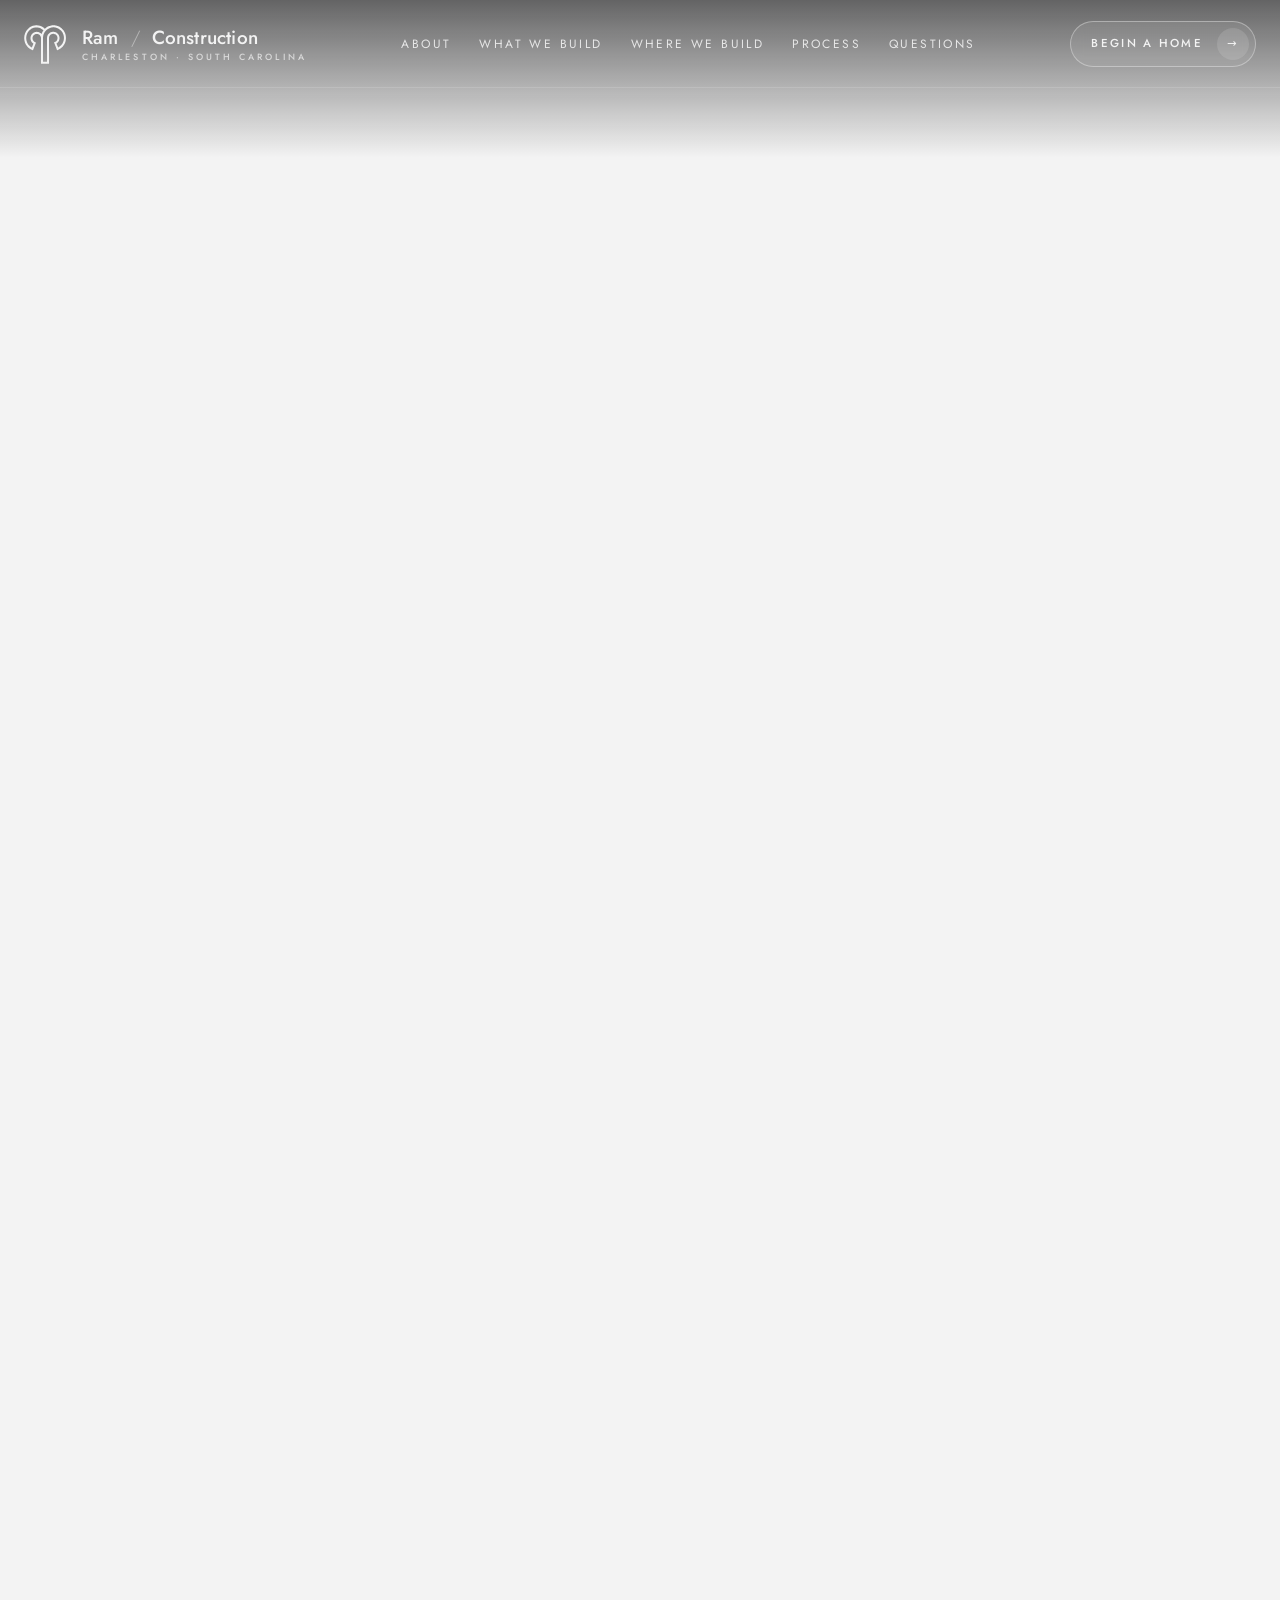
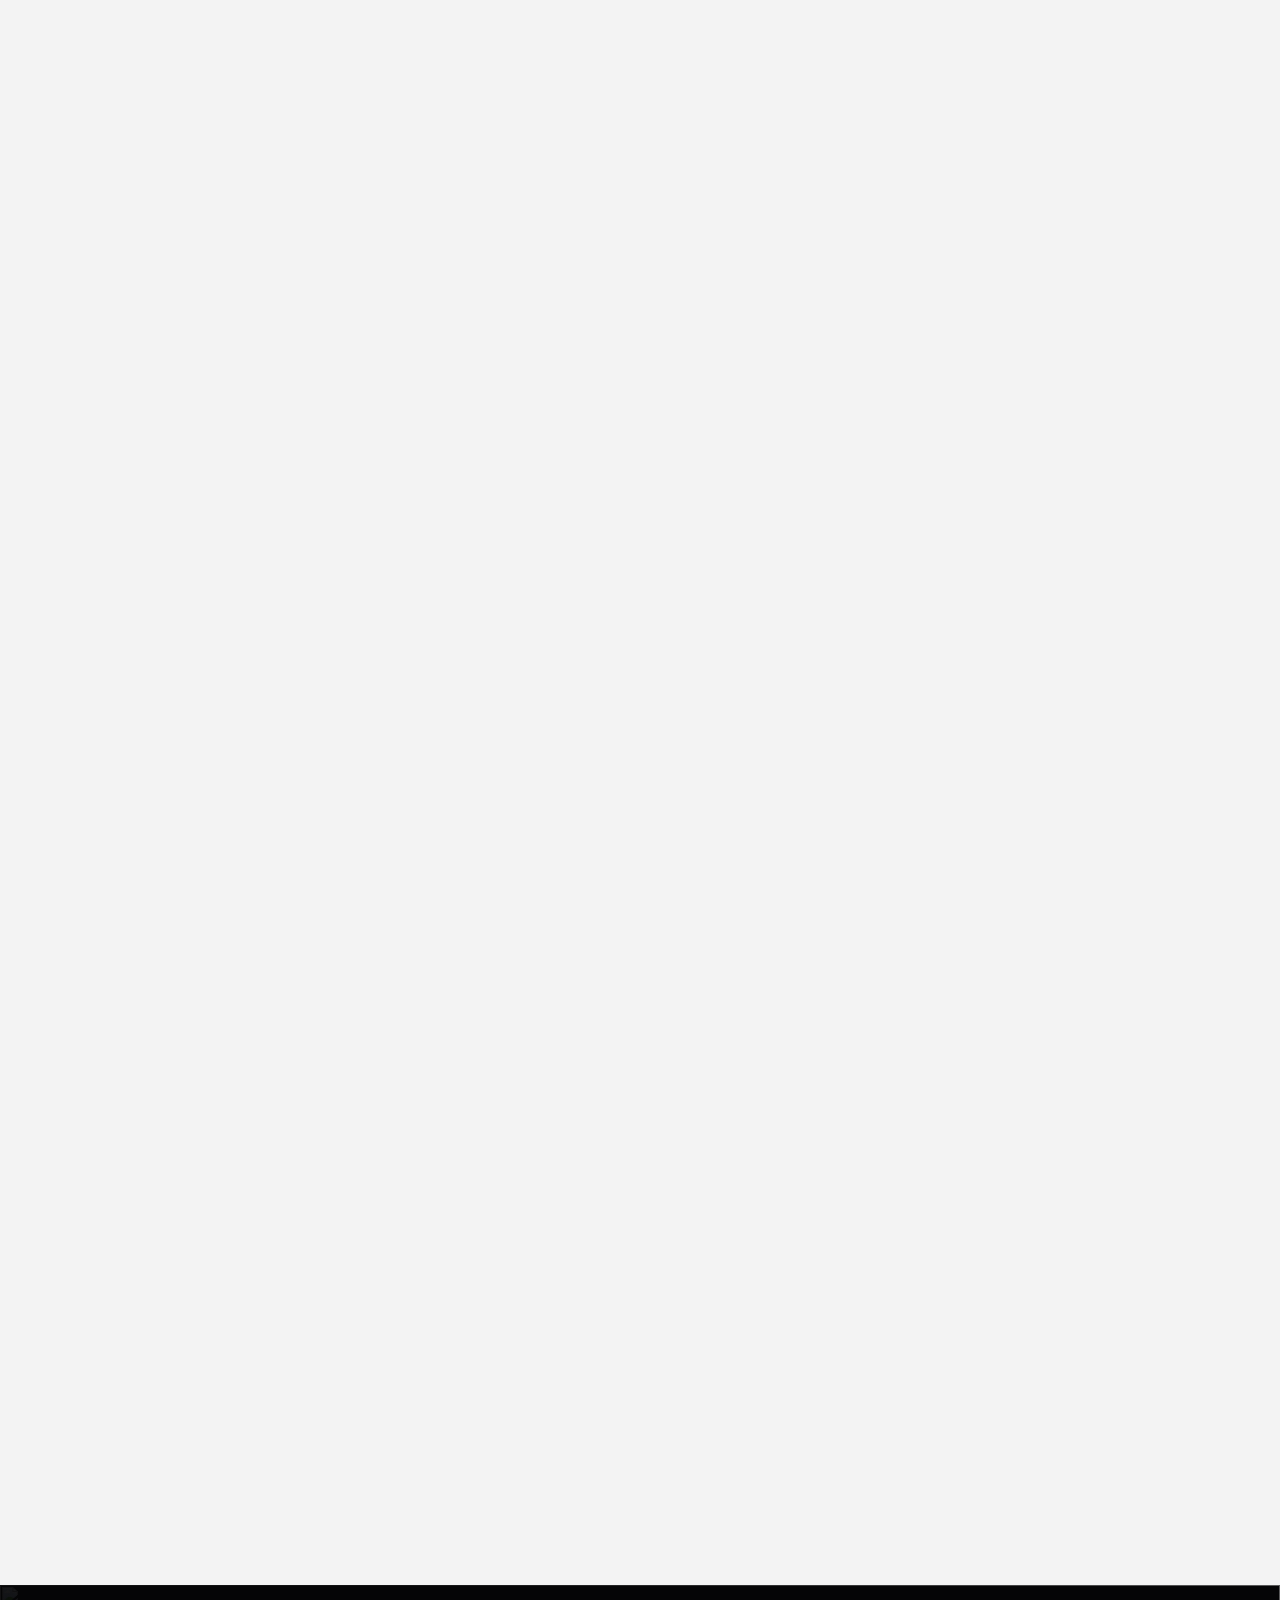
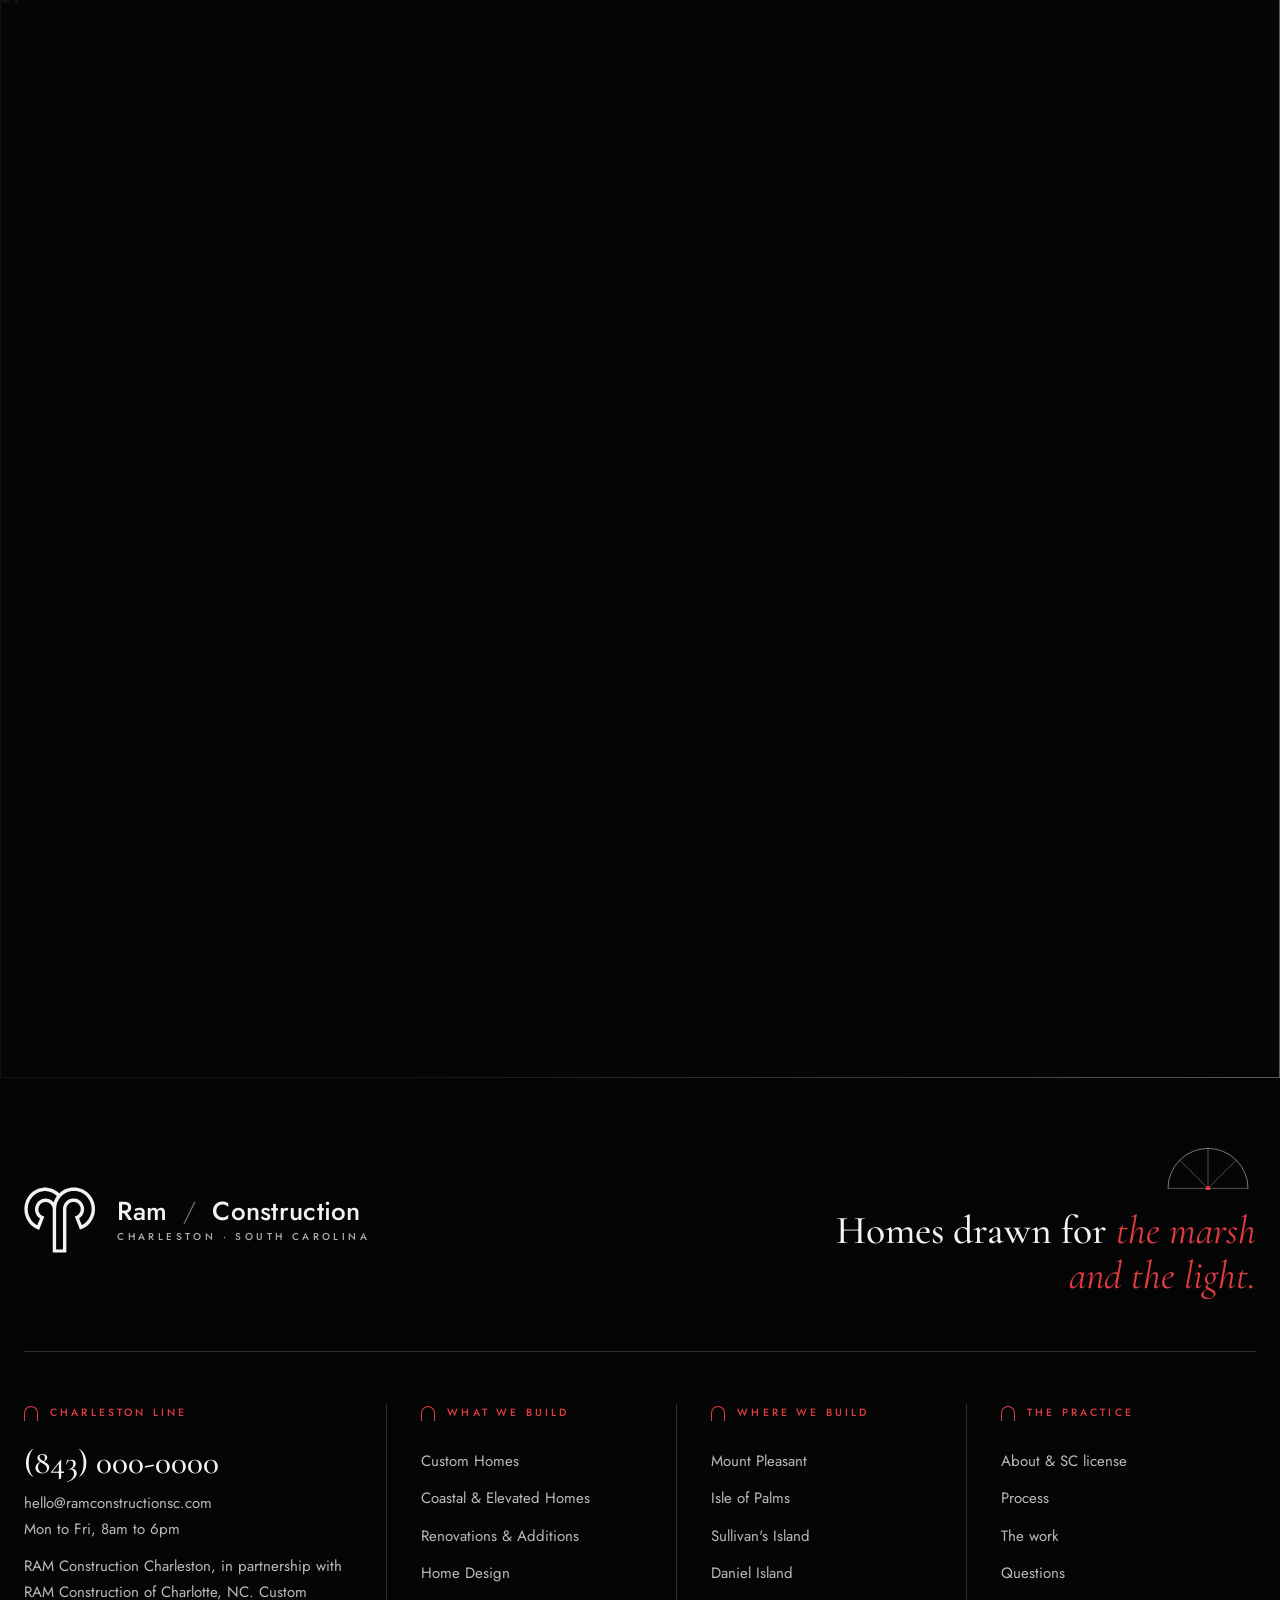
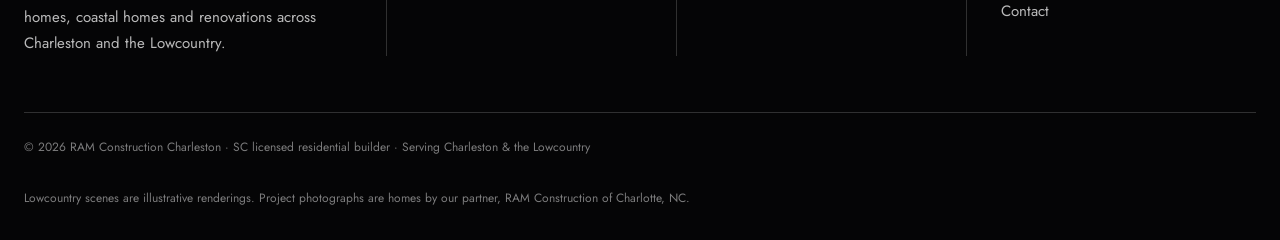
==== commit d5311033: "Partnership with RAM Charlotte; in-house design via local architects (no design-build) Co-Authored-B" ====
--- a/about.html
+++ b/about.html
@@ -3,9 +3,9 @@
 <head>
 <meta charset="utf-8">
 <meta name="viewport" content="width=device-width, initial-scale=1">
-<title>About RAM Construction Charleston | Design-Build Since 2004</title>
-<meta name="description" content="RAM Construction Charleston is the Lowcountry division of RAM Construction, the Charlotte design-build firm founded in 2004: architects, designers and builders under one contract, a fixed bid and a 3D walk-through before construction.">
-<meta property="og:title" content="About RAM Construction Charleston | Design-Build Since 2004">
+<title>About RAM Construction Charleston | Custom Home Builder, SC</title>
+<meta name="description" content="RAM Construction Charleston is a South Carolina-licensed custom home builder with in-house design through local Lowcountry architects, a fixed bid and a 3D walk-through before construction, in partnership with RAM Construction of Charlotte.">
+<meta property="og:title" content="About RAM Construction Charleston | Custom Home Builder, SC">
 <meta property="og:image" content="img/w/porch-portrait-woman-golden-hour-1600.webp">
 <link rel="canonical" href="https://ramconstructionsc.com/about.html">
 <link rel="icon" href="img/brand/ram-logo--bw.svg">
@@ -60,29 +60,29 @@
 <section class="phero on-dark">
   <div class="wrap">
     <div class="phero-copy">
-      <h1 class="hx rv"><span class="eyebrow">About RAM</span><span class="sr-only">. </span><span class="display">Twenty years in Charlotte. <em>A new chapter on the coast.</em></span></h1>
-      <p class="lede rv d1">RAM Construction began in Charlotte in 2004 as one firm: architects, building specialists and designers under one roof and one contract. RAM Construction Charleston brings that practice to the Lowcountry, with its own South Carolina license and the same people behind the drawings.</p>
-      <ul class="phero-meta rv d2"><li>Design-build since 2004</li><li>In-house architects and designers</li><li>Quality Builders Warranty in Charlotte</li></ul>
+      <h1 class="hx rv"><span class="eyebrow">About RAM Charleston</span><span class="sr-only">. </span><span class="display">Designed in the Lowcountry. <em>Built on the coast.</em></span></h1>
+      <p class="lede rv d1">RAM Construction Charleston is a South Carolina-licensed custom home builder. Design is in-house: our team draws with local Lowcountry architects who know each town’s boards, and every home is priced as a fixed bid and toured in 3D before it is built. We work in partnership with RAM Construction of Charlotte.</p>
+      <ul class="phero-meta rv d2"><li>In-house design, local architects</li><li>SC-licensed residential builder</li><li>In partnership with RAM Charlotte</li></ul>
     </div>
     <div class="phero-art rv d1"><div class="arch" style="aspect-ratio:3/3.6"><img src="img/w/porch-portrait-woman-golden-hour-1600.webp" srcset="img/w/porch-portrait-woman-golden-hour-900.webp 900w, img/w/porch-portrait-woman-golden-hour-1600.webp 1600w" sizes="(max-width:860px) 100vw, 44vw" width="1600" fetchpriority="high" alt="A woman on a Lowcountry piazza at golden hour, looking out over the marsh"></div></div>
   </div>
 </section>
 
 
-<div class="ledger"><div class="wrap ledger-row"><div class="ledger-item rv"><span class="mk">i</span><h3>One firm, one drawing</h3><p>Architects, designers and builders under one contract. The plan and the price come from the same table.</p></div><div class="ledger-item rv d1"><span class="mk">ii</span><h3>The budget comes early</h3><p>Set before the plans are final, with the cost of every feature explained, so you decide what to keep with the number in front of you.</p></div><div class="ledger-item rv d2"><span class="mk">iii</span><h3>Walk it before we build</h3><p>The lead designer builds the 3D model alongside the preliminary plans, checked by a structural engineer, so you tour the house months before construction.</p></div></div></div>
+<div class="ledger"><div class="wrap ledger-row"><div class="ledger-item rv"><span class="mk">i</span><h3>Designed in-house</h3><p>Our design team and local architects draw the plan; the price comes from the same table.</p></div><div class="ledger-item rv d1"><span class="mk">ii</span><h3>The budget comes early</h3><p>Set before the plans are final, with the cost of every feature explained, so you decide what to keep with the number in front of you.</p></div><div class="ledger-item rv d2"><span class="mk">iii</span><h3>Walk it before we build</h3><p>The lead designer builds the 3D model alongside the preliminary plans, checked by a structural engineer, so you tour the house months before construction.</p></div></div></div>
 
 <!-- ═════ the RAM way ═════ -->
 <section class="story">
   <div class="wrap story-grid">
     <div class="story-art rv">
-      <div class="arch" style="aspect-ratio:3/3.4"><img src="img/w/ram-two-storey-porches-1600.webp" srcset="img/w/ram-two-storey-porches-800.webp 800w, img/w/ram-two-storey-porches-1600.webp 1600w" sizes="(max-width:860px) 100vw, 44vw" width="1600" loading="lazy" alt="A RAM home in Charlotte with two storeys of deep porches"></div>
-      <p class="cap">RAM home · Charlotte</p>
+      <div class="arch" style="aspect-ratio:3/3.4"><img src="img/w/ram-two-storey-porches-1600.webp" srcset="img/w/ram-two-storey-porches-800.webp 800w, img/w/ram-two-storey-porches-1600.webp 1600w" sizes="(max-width:860px) 100vw, 44vw" width="1600" loading="lazy" alt="A home by RAM Construction of Charlotte with two storeys of deep porches"></div>
+      <p class="cap">Partner home · RAM Construction, Charlotte</p>
     </div>
     <div class="story-copy">
       <span class="eyebrow rv"><i>I</i> The RAM way</span>
       <h2 class="h2 rv d1">We build your home <em>with you.</em></h2>
-      <p class="rv d1">Most builders hand the drawing to someone else to price, and hand the price to someone else to build. RAM does not. The same team listens to what matters to you, walks the lot to learn its layout and restrictions, draws the plan, prices it and builds it, so nothing is lost between the sketch and the site.</p>
-      <p class="rv d2">Every plan is original and drawn in-house. The budget is established early, before the plans are finalised, with an up-front account of what each feature adds, so change orders are the exception rather than the business model. The drawings that go to the county are the drawings that get built.</p>
+      <p class="rv d1">Most builders hand the drawing to someone else to price, and hand the price to someone else to build. We keep design in the house. Our design team listens to what matters to you and walks the lot to learn its layout and restrictions, local Lowcountry architects draw the plan with us, and the team that will build it prices it, so nothing is lost between the sketch and the site.</p>
+      <p class="rv d2">Every plan is original, drawn for your lot by architects who work on this coast. The budget is established early, before the plans are finalised, with an up-front account of what each feature adds, so change orders are the exception rather than the business model. The drawings that go to the county are the drawings that get built.</p>
       <p class="rv d2">Because a house is hard to see on paper, the lead designer builds an immersive 3D model at the same time as the preliminary plans. You tour every room, fixture and finish before construction begins, and the model is approved by a structural engineer so the changes you make in it can be trusted.</p>
       <ul class="chips rv d3">
         <li>One project manager, first sketch to keys</li>
@@ -93,31 +93,31 @@
   </div>
 </section>
 
-<!-- ═════ the Charlotte range ═════ -->
+<!-- ═════ the partner in Charlotte ═════ -->
 <section class="range on-dark">
   <div class="wrap">
     <div class="sec-head">
-      <h2 class="hx rv"><span class="eyebrow"><i aria-hidden="true">II</i> Twenty years of work</span><span class="sr-only">. </span><span class="h2">From SouthPark <em>to Dilworth.</em></span></h2>
-      <p class="lede rv d1">Since 2004 RAM has drawn and built houses of nearly every style and size in Charlotte: 6,000-square-foot modern homes in SouthPark, early-century Craftsman bungalows in Dilworth, and the renovations that keep an old street whole. Every photograph here is a finished RAM home.</p>
+      <h2 class="hx rv"><span class="eyebrow"><i aria-hidden="true">II</i> Our partner in Charlotte</span><span class="sr-only">. </span><span class="h2">From SouthPark <em>to Dilworth.</em></span></h2>
+      <p class="lede rv d1">We work in partnership with <a href="https://www.ramconstructioninc.com">RAM Construction</a>, which has built custom homes in Charlotte since 2004: 6,000-square-foot modern homes in SouthPark, early-century Craftsman bungalows in Dilworth, and the renovations that keep an old street whole. Every photograph here is one of their finished homes.</p>
     </div>
     <div class="range-grid">
-      <figure class="rv"><div class="arch" style="aspect-ratio:4/5"><img src="img/w/ram-modern-home-balconies-1600.webp" srcset="img/w/ram-modern-home-balconies-800.webp 800w, img/w/ram-modern-home-balconies-1600.webp 1600w" sizes="(max-width:860px) 100vw, 44vw" width="1600" loading="lazy" alt="A modern RAM home with stacked balconies and a landscaped front"></div><figcaption>Modern home · Charlotte</figcaption></figure>
-      <figure class="rv d1"><div class="arch" style="aspect-ratio:4/5"><img src="img/w/ram-range-brass-kitchen-1600.webp" srcset="img/w/ram-range-brass-kitchen-800.webp 800w, img/w/ram-range-brass-kitchen-1600.webp 1600w" sizes="(max-width:860px) 100vw, 44vw" width="1600" loading="lazy" alt="Black and brass range beneath a white tile wall in a RAM kitchen"></div><figcaption>Kitchen · Charlotte</figcaption></figure>
-      <figure class="rv d2"><div class="arch" style="aspect-ratio:4/5"><img src="img/w/ram-screened-porch-wood-ceiling-1600.webp" srcset="img/w/ram-screened-porch-wood-ceiling-800.webp 800w, img/w/ram-screened-porch-wood-ceiling-1600.webp 1600w" sizes="(max-width:860px) 100vw, 44vw" width="1600" loading="lazy" alt="Screened porch with a vaulted wood ceiling and seating"></div><figcaption>Screened porch · Charlotte</figcaption></figure>
+      <figure class="rv"><div class="arch" style="aspect-ratio:4/5"><img src="img/w/ram-modern-home-balconies-1600.webp" srcset="img/w/ram-modern-home-balconies-800.webp 800w, img/w/ram-modern-home-balconies-1600.webp 1600w" sizes="(max-width:860px) 100vw, 44vw" width="1600" loading="lazy" alt="A modern RAM home with stacked balconies and a landscaped front"></div><figcaption>Modern home · RAM Charlotte</figcaption></figure>
+      <figure class="rv d1"><div class="arch" style="aspect-ratio:4/5"><img src="img/w/ram-range-brass-kitchen-1600.webp" srcset="img/w/ram-range-brass-kitchen-800.webp 800w, img/w/ram-range-brass-kitchen-1600.webp 1600w" sizes="(max-width:860px) 100vw, 44vw" width="1600" loading="lazy" alt="Black and brass range beneath a white tile wall in a RAM kitchen"></div><figcaption>Kitchen · RAM Charlotte</figcaption></figure>
+      <figure class="rv d2"><div class="arch" style="aspect-ratio:4/5"><img src="img/w/ram-screened-porch-wood-ceiling-1600.webp" srcset="img/w/ram-screened-porch-wood-ceiling-800.webp 800w, img/w/ram-screened-porch-wood-ceiling-1600.webp 1600w" sizes="(max-width:860px) 100vw, 44vw" width="1600" loading="lazy" alt="Screened porch with a vaulted wood ceiling and seating"></div><figcaption>Screened porch · RAM Charlotte</figcaption></figure>
     </div>
     <div class="range-foot rv">
-      <p>The full gallery is on the <a href="index.html#work">homepage</a>. Charleston's own homes will join it as each one is completed.</p>
-    </div>
-  </div>
-</section>
-
-<!-- ═════ the Charleston division ═════ -->
+      <p>More of their work is in the <a href="index.html#work">homepage gallery</a>. Charleston's own homes will join it as each one is completed.</p>
+    </div>
+  </div>
+</section>
+
+<!-- ═════ the Charleston company ═════ -->
 <section class="division">
   <div class="wrap division-grid">
     <div class="division-copy">
-      <span class="eyebrow rv"><i>III</i> The Charleston division</span>
-      <h2 class="h2 rv d1">Same practice, <em>new ground.</em></h2>
-      <p class="rv d1">RAM Construction Charleston is a division of RAM Construction, licensed as a residential builder in South Carolina. The Lowcountry asks different questions of a house than Charlotte does: flood elevations, the state's beachfront lines, salt air, hurricane wind, and a review board in most towns. We answer them in the drawings, before the price is set.</p>
+      <span class="eyebrow rv"><i>III</i> RAM Construction Charleston</span>
+      <h2 class="h2 rv d1">Our own license, <em>our own ground.</em></h2>
+      <p class="rv d1">RAM Construction Charleston is licensed as a residential builder in South Carolina, with its own team in the Lowcountry. The Lowcountry asks different questions of a house than Charlotte does: flood elevations, the state's beachfront lines, salt air, hurricane wind, and a review board in most towns. We answer them in the drawings, before the price is set.</p>
       <p class="rv d2">We build in four towns to begin with: Mount Pleasant, Isle of Palms, Sullivan's Island and Daniel Island. Each has a page of its own with the rules we design to.</p>
       <ul class="division-towns rv d2">
         <li><a href="mount-pleasant.html">Mount Pleasant <span>&rarr;</span></a></li>
@@ -128,17 +128,16 @@
     </div>
     <div class="division-facts rv d1">
       <dl>
-        <div><dt>Founded</dt><dd>2004, Charlotte, North Carolina</dd></div>
-        <div><dt>Practice</dt><dd>In-house design-build: architects, building specialists, designers</dd></div>
-        <div><dt>Warranty</dt><dd>10-year Quality Builders Warranty on RAM's Charlotte contracts, backed by Liberty Mutual · Charleston terms confirmed in your contract</dd></div>
+                <div><dt>Practice</dt><dd>Custom home builder, with in-house design through local Lowcountry architects</dd></div>
+        <div><dt>Warranty</dt><dd>Terms written into your contract and confirmed before you sign</dd></div>
         <div><dt>South Carolina</dt><dd>Residential builder license · number listed at launch</dd></div>
         <div><dt>Charleston line</dt><dd><a href="tel:+18430000000">(843) 000-0000</a> · issued at launch</dd></div>
-        <div><dt>Parent</dt><dd><a href="https://www.ramconstructioninc.com">RAM Construction, Charlotte</a></dd></div>
+        <div><dt>Partner</dt><dd>RAM Construction, Charlotte, North Carolina</dd></div>
       </dl>
     </div>
   </div>
   <div class="wrap creds-row rv" aria-label="Credentials">
-    <p>Built to <em>RAM's standard,</em> backed by the same marks as Charlotte.</p>
+    <p>The marks our partner, <em>RAM Construction of Charlotte,</em> builds under.</p>
     <ul class="plates">
       <li><img src="img/cred/bbb.png" alt="BBB Accredited Business" loading="lazy" width="120" height="120"></li>
       <li><img src="img/cred/nahb.png" alt="Member, National Association of Home Builders" loading="lazy" width="120" height="120"></li>
@@ -160,9 +159,9 @@
       <div class="faq" id="faq">
         <p class="faq-lab">Questions <i>/</i> before you call</p>
         <div class="faq-list rv d1">
-<details open><summary>How is RAM Charleston related to RAM in Charlotte?</summary><div class="ans">RAM Construction Charleston is a division of RAM Construction, the Charlotte design-build firm founded in 2004, with its own South Carolina license. Same team approach, same standards.</div></details>
+<details open><summary>How is RAM Charleston related to RAM in Charlotte?</summary><div class="ans">We are partners, not one company. RAM Construction Charleston holds its own South Carolina license and builds with its own Lowcountry team. RAM Construction in Charlotte, building there since 2004, shares the approach: a fixed bid and a 3D walk-through before construction.</div></details>
 <details><summary>Who will I deal with?</summary><div class="ans">One project manager from first sketch to final walk-through, with a site meeting every week and a written recap after each one.</div></details>
-<details><summary>Is there a warranty?</summary><div class="ans">In Charlotte, RAM's building contract carries a 10-year Quality Builders Warranty backed by Liberty Mutual. Warranty terms for the Charleston division are confirmed in your contract.</div></details>
+<details><summary>Is there a warranty?</summary><div class="ans">Warranty terms are written into your RAM Construction Charleston contract and confirmed before you sign.</div></details>
         </div>
         <a class="more" href="faq.html">More questions <span>&rarr;</span></a>
       </div>
@@ -195,7 +194,7 @@
       </a>
       <div class="ftr-line">
         <svg class="fan" viewBox="0 0 120 60" aria-hidden="true"><g><line x1="60" y1="58" x2="60" y2="8"/><line x1="60" y1="58" x2="95.4" y2="22.6"/><line x1="60" y1="58" x2="110" y2="58"/><line x1="60" y1="58" x2="24.6" y2="22.6"/><line x1="60" y1="58" x2="10" y2="58"/></g><path d="M10 58a50 50 0 0 1 100 0" fill="none" stroke="rgba(243,243,243,.5)" stroke-width="1.2"/><circle cx="60" cy="58" r="3" fill="#E23C41"/></svg>
-        <p>The Charleston chapter of a <em>twenty-year practice.</em></p>
+        <p>Homes drawn for <em>the marsh and the light.</em></p>
       </div>
     </div>
     <div class="ftr-cols">
@@ -203,16 +202,16 @@
         <h4>Charleston line</h4>
         <a class="ftr-tel" href="tel:+18430000000">(843) 000-0000</a>
         <p><a href="mailto:hello@ramconstructionsc.com">hello@ramconstructionsc.com</a><br>Mon to Fri, 8am to 6pm</p>
-        <p>RAM Construction Charleston, a division of <a href="https://www.ramconstructioninc.com" style="text-decoration:underline">RAM Construction, Charlotte NC</a>. Custom homes, coastal homes and renovations across Charleston and the Lowcountry.</p>
-      </div>
-      <div class="ftr-col"><h4>What we build</h4><ul><li><a href="index.html#services">Custom Homes</a></li><li><a href="index.html#services">Coastal &amp; Elevated Homes</a></li><li><a href="index.html#services">Renovations &amp; Additions</a></li><li><a href="index.html#services">Design-Build</a></li></ul></div>
+        <p>RAM Construction Charleston, in partnership with RAM Construction of Charlotte, NC. Custom homes, coastal homes and renovations across Charleston and the Lowcountry.</p>
+      </div>
+      <div class="ftr-col"><h4>What we build</h4><ul><li><a href="index.html#services">Custom Homes</a></li><li><a href="index.html#services">Coastal &amp; Elevated Homes</a></li><li><a href="index.html#services">Renovations &amp; Additions</a></li><li><a href="index.html#services">Home Design</a></li></ul></div>
       <div class="ftr-col"><h4>Where we build</h4><ul><li><a href="mount-pleasant.html">Mount Pleasant</a></li><li><a href="isle-of-palms.html">Isle of Palms</a></li><li><a href="sullivans-island.html">Sullivan's Island</a></li><li><a href="daniel-island.html">Daniel Island</a></li></ul></div>
       <div class="ftr-col"><h4>The practice</h4><ul><li><a href="about.html">About &amp; SC license</a></li><li><a href="index.html#process">Process</a></li><li><a href="index.html#work">The work</a></li><li><a href="faq.html">Questions</a></li><li><a href="contact.html">Contact</a></li></ul></div>
     </div>
-    <div class="ftr-base"><span>© 2026 RAM Construction Charleston · SC licensed residential builder · Serving Charleston &amp; the Lowcountry</span><span>Lowcountry scenes are illustrative renderings. Project photographs are RAM homes in Charlotte, NC.</span></div>
+    <div class="ftr-base"><span>© 2026 RAM Construction Charleston · SC licensed residential builder · Serving Charleston &amp; the Lowcountry</span><span>Lowcountry scenes are illustrative renderings. Project photographs are homes by our partner, RAM Construction of Charlotte, NC.</span></div>
   </div>
 </footer>
-<script type="application/ld+json">{"@context": "https://schema.org", "@type": "AboutPage", "name": "About RAM Construction Charleston", "description": "RAM Construction Charleston is the Lowcountry division of RAM Construction, the Charlotte design-build firm founded in 2004: architects, designers and builders under one contract, a fixed bid and a 3D walk-through before construction.", "url": "https://ramconstructionsc.com/about", "mainEntity": {"@type": "GeneralContractor", "name": "RAM Construction Charleston", "parentOrganization": {"@type": "Organization", "name": "RAM Construction", "url": "https://www.ramconstructioninc.com", "foundingDate": "2004"}}}</script>
+<script type="application/ld+json">{"@context": "https://schema.org", "@type": "AboutPage", "name": "About RAM Construction Charleston", "description": "RAM Construction Charleston is a South Carolina-licensed custom home builder with in-house design through local Lowcountry architects, a fixed bid and a 3D walk-through before construction, in partnership with RAM Construction of Charlotte.", "url": "https://ramconstructionsc.com/about", "mainEntity": {"@type": "GeneralContractor", "name": "RAM Construction Charleston"}}</script>
 <script src="js/site.js"></script>
 </body>
 </html>
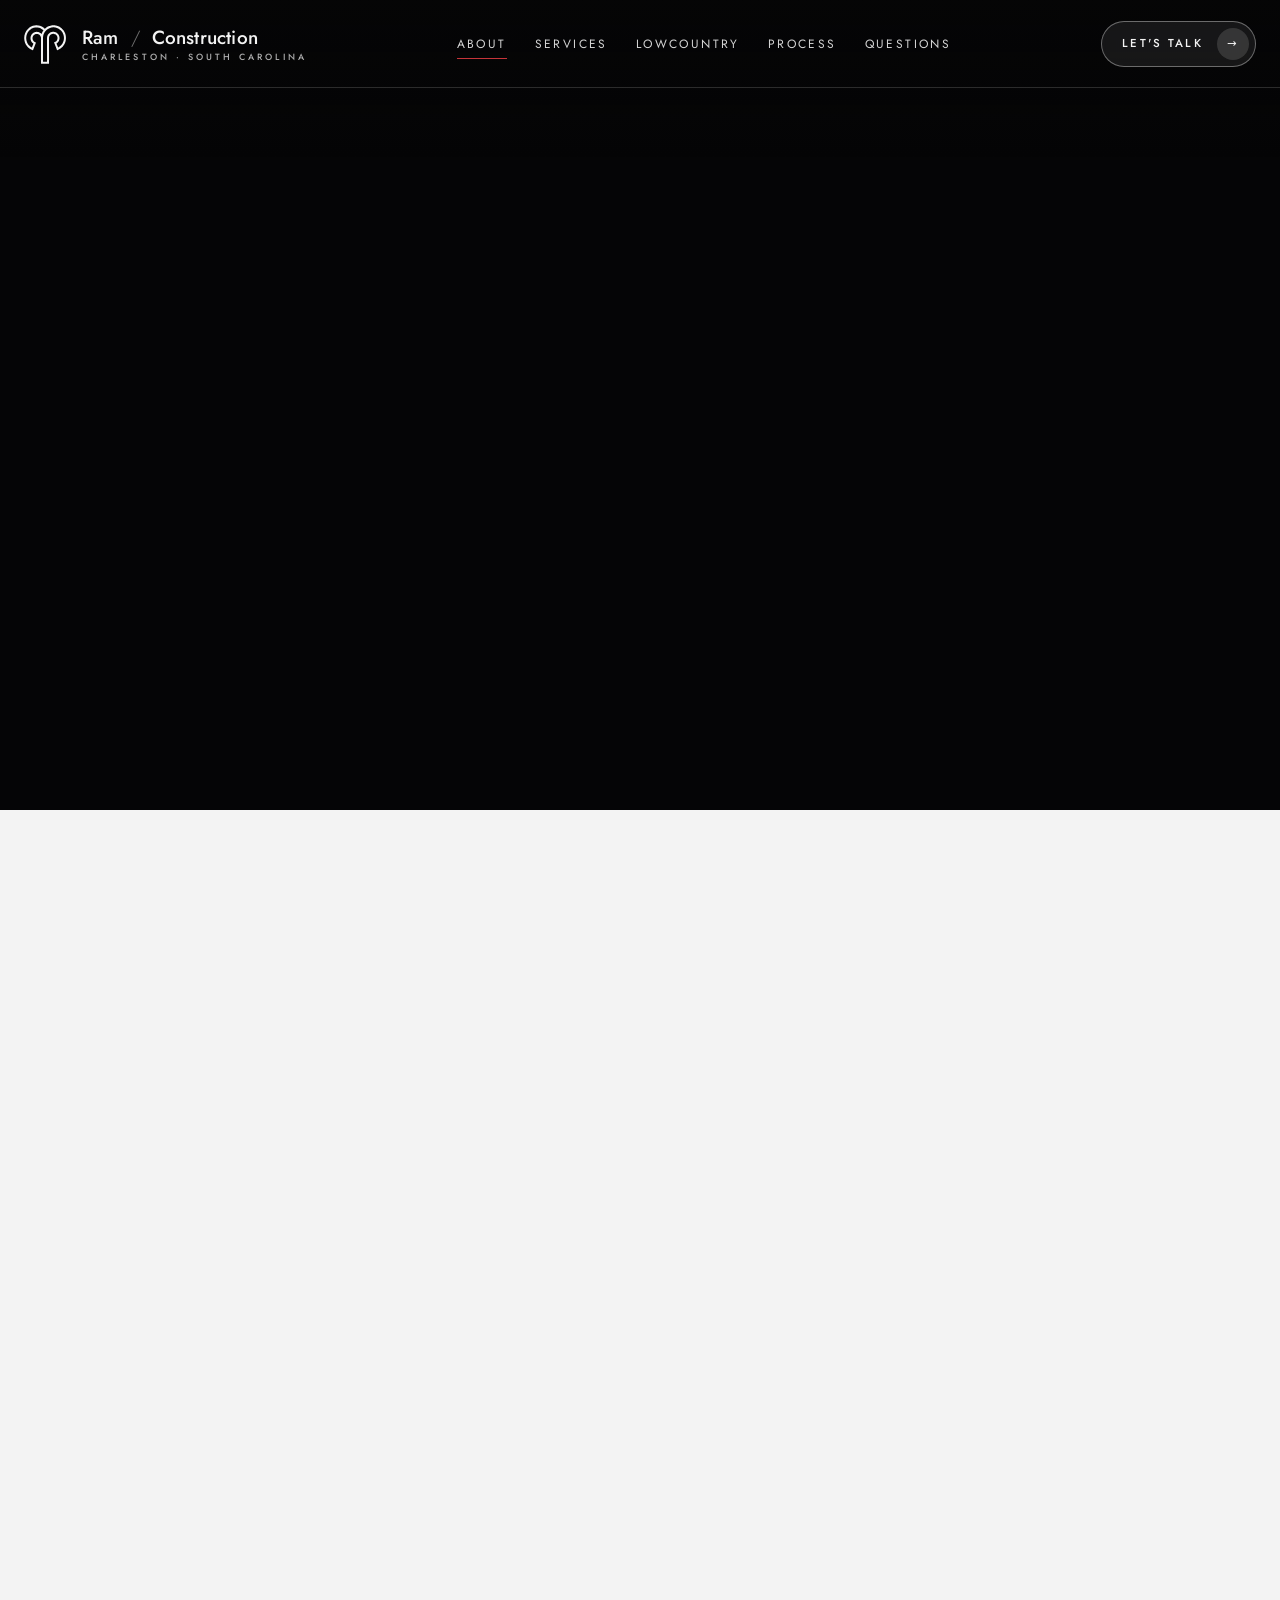
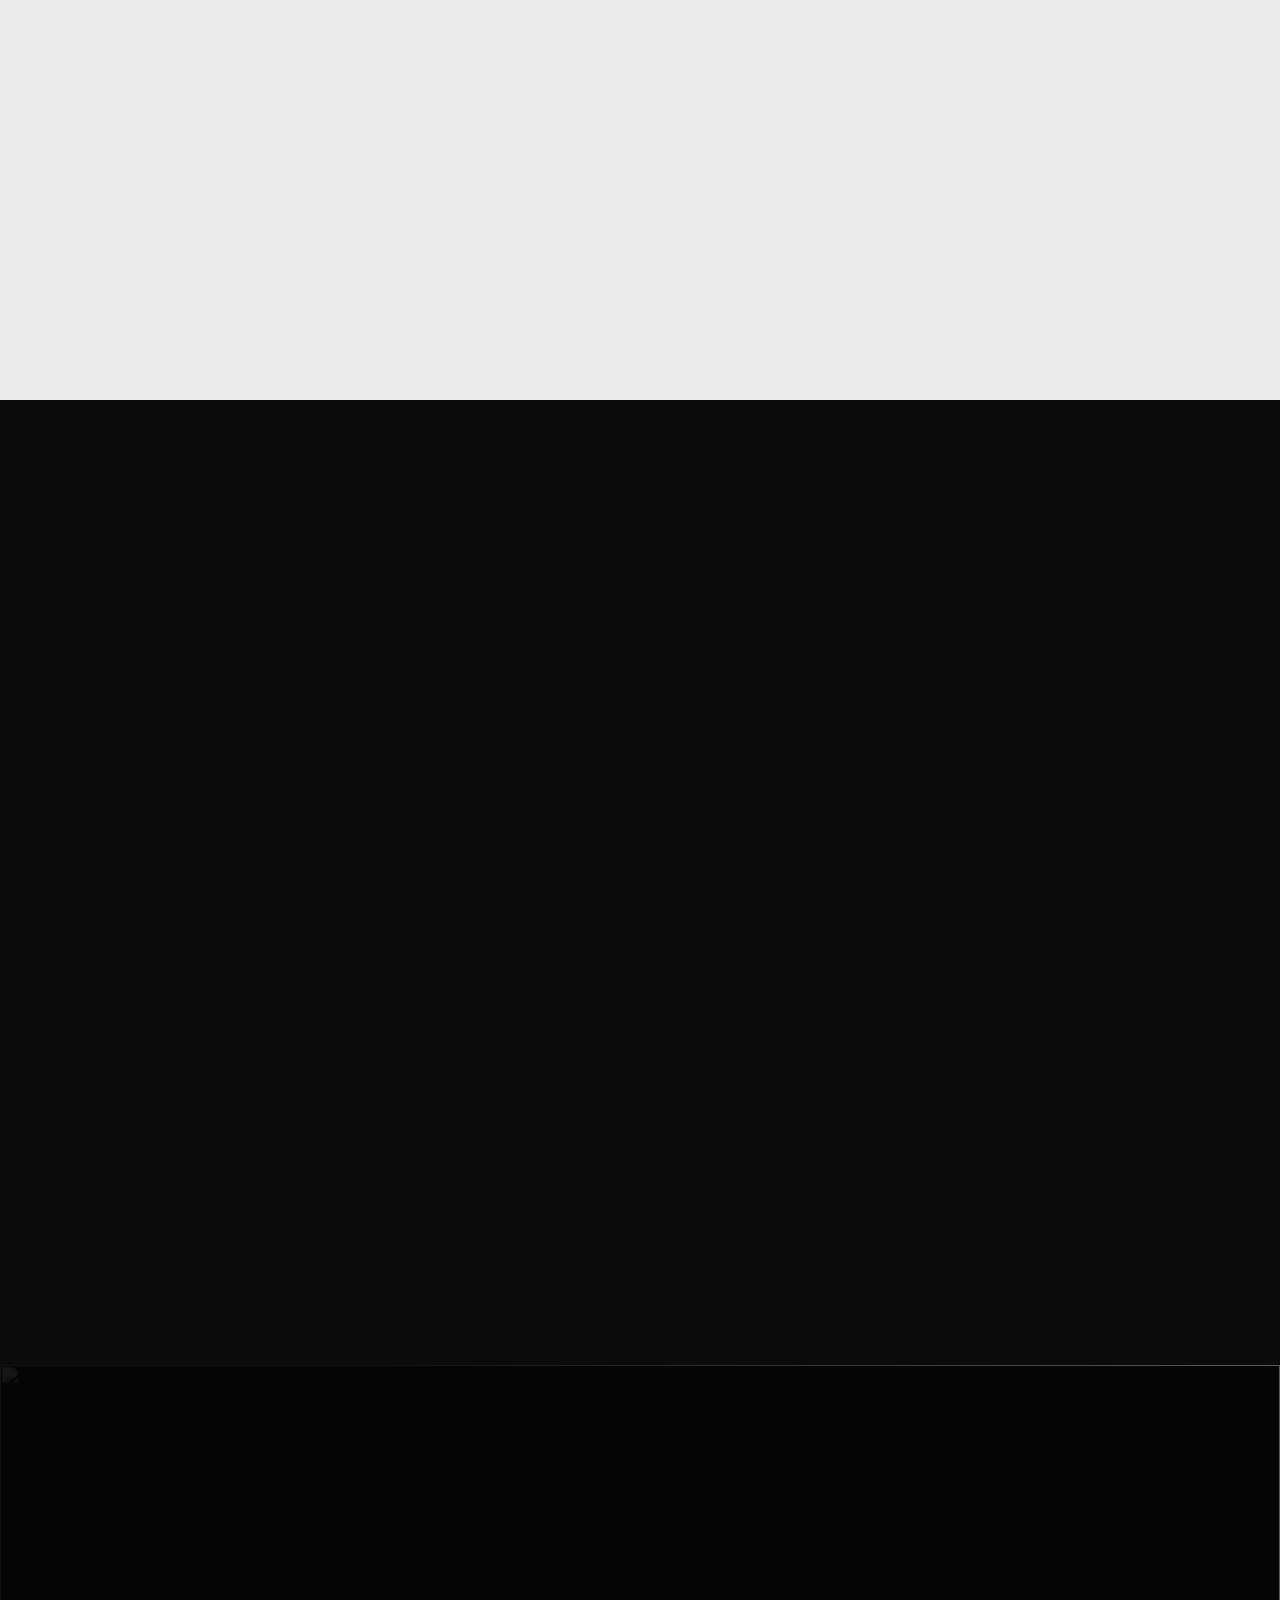
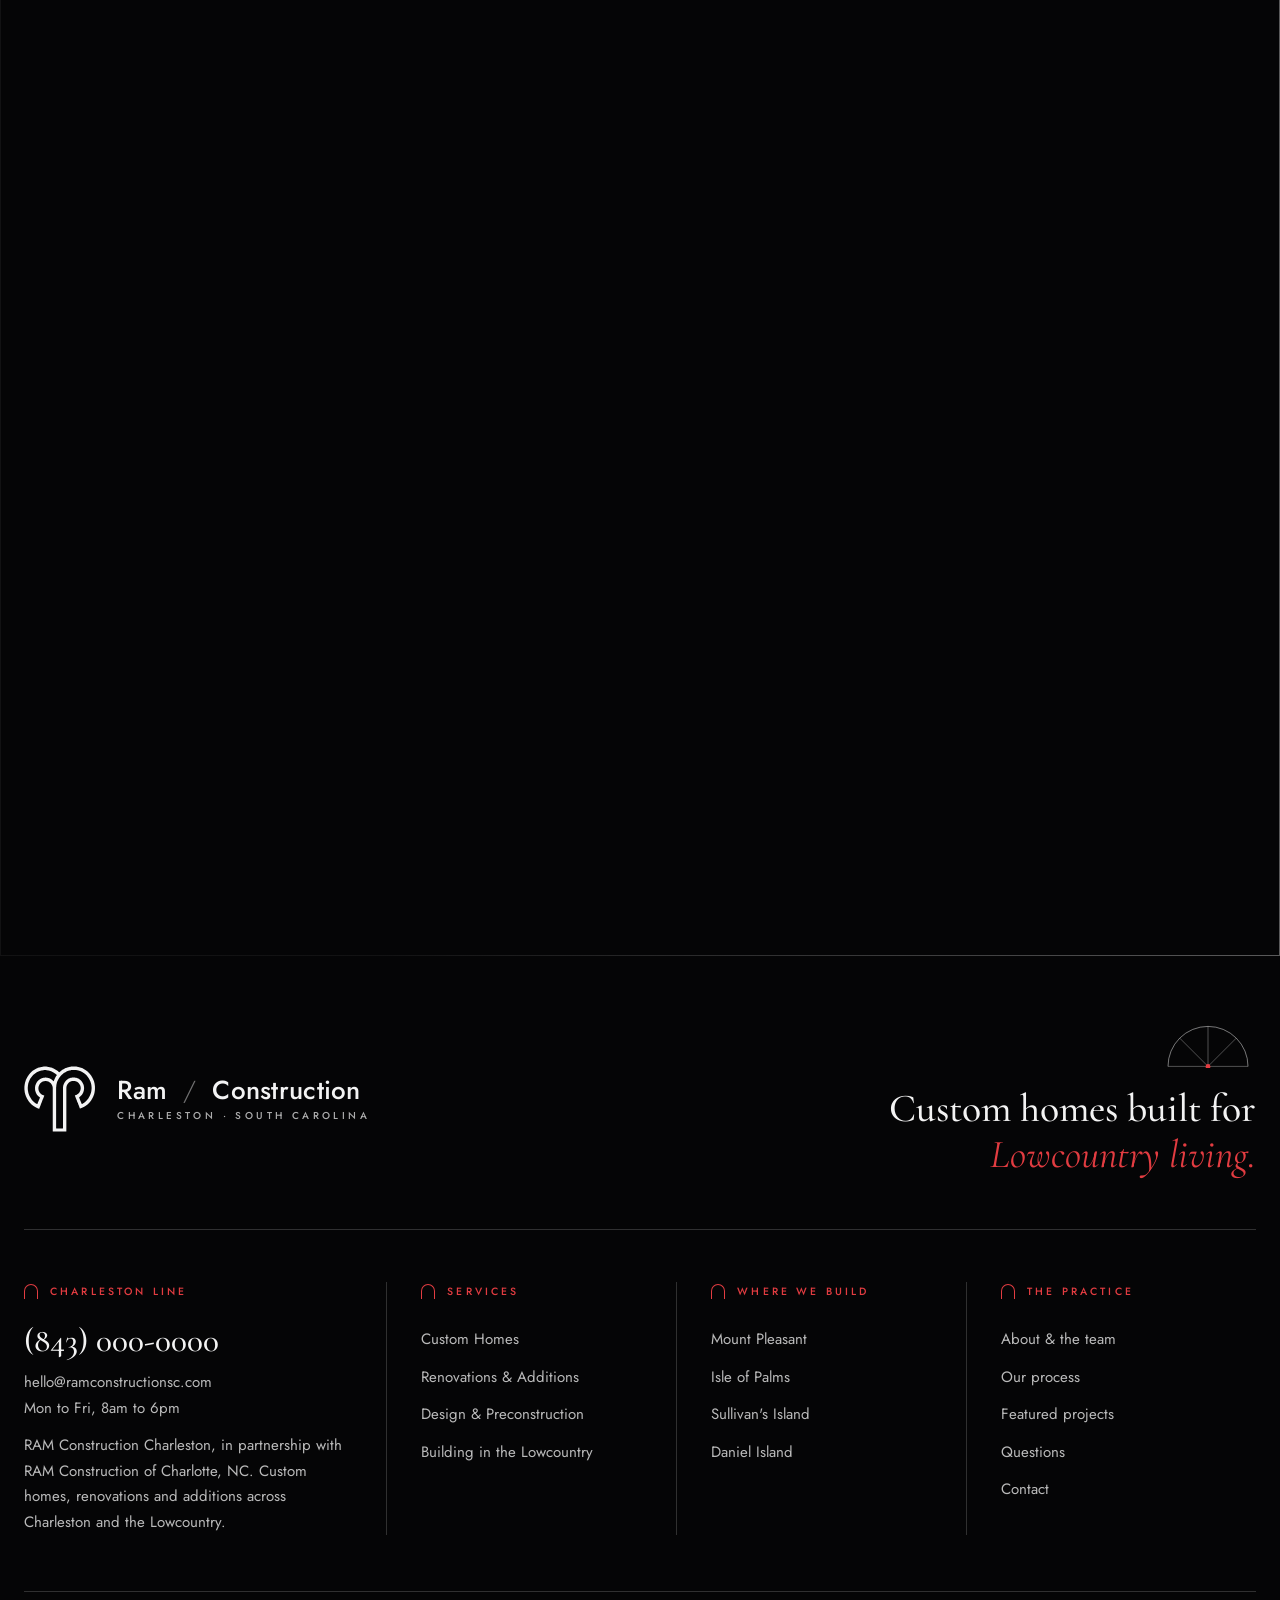
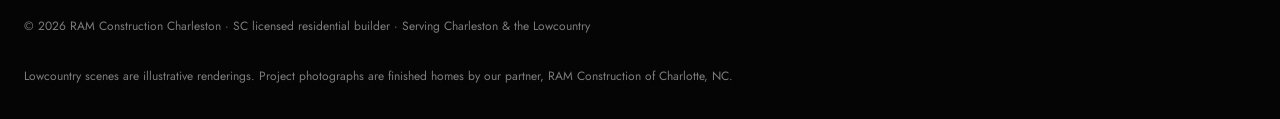
==== commit 2e6b3d67: "Charleston comp pass 18: six-section homepage, service pages, Lowcountry, Process, team block, consu" ====
--- a/about.html
+++ b/about.html
@@ -3,9 +3,9 @@
 <head>
 <meta charset="utf-8">
 <meta name="viewport" content="width=device-width, initial-scale=1">
-<title>About RAM Construction Charleston | Custom Home Builder, SC</title>
-<meta name="description" content="RAM Construction Charleston is a South Carolina-licensed custom home builder with in-house design through local Lowcountry architects, a fixed bid and a 3D walk-through before construction, in partnership with RAM Construction of Charlotte.">
-<meta property="og:title" content="About RAM Construction Charleston | Custom Home Builder, SC">
+<title>About RAM Construction Charleston | Meet the Team</title>
+<meta name="description" content="About RAM Construction Charleston: a South Carolina-licensed custom home builder with in-house design through local Lowcountry architects, a fixed bid and a 3D walk-through before construction, in partnership with RAM Construction of Charlotte. Meet Greg and the Charleston team.">
+<meta property="og:title" content="About RAM Construction Charleston | Meet the Team">
 <meta property="og:image" content="img/w/porch-portrait-woman-golden-hour-1600.webp">
 <link rel="canonical" href="https://ramconstructionsc.com/about.html">
 <link rel="icon" href="img/brand/ram-logo--bw.svg">
@@ -29,14 +29,14 @@
     </a>
     <nav class="hdr-nav" aria-label="Primary">
       <a href="about.html" aria-current="page">About</a>
-      <a href="index.html#services">What we build</a>
-      <a href="index.html#areas">Where we build</a>
-      <a href="index.html#process">Process</a>
+      <a href="index.html#services">Services</a>
+      <a href="lowcountry.html">Lowcountry</a>
+      <a href="process.html">Process</a>
       <a href="faq.html">Questions</a>
     </nav>
     <div class="hdr-cta">
       <a class="hdr-tel" href="tel:+18430000000">(843) 000-0000</a>
-      <a class="btn btn-glass" href="contact.html">Begin a home <span class="disc" aria-hidden="true">&rarr;</span></a>
+      <a class="btn btn-glass" href="contact.html">Let's talk <span class="disc" aria-hidden="true">&rarr;</span></a>
     </div>
     <div class="hdr-m">
       <a href="tel:+18430000000" aria-label="Call RAM Construction Charleston"><svg width="18" height="18" viewBox="0 0 24 24" fill="none" stroke="currentColor" stroke-width="1.6"><path d="M22 16.9v3a2 2 0 0 1-2.2 2 19.8 19.8 0 0 1-8.6-3 19.5 19.5 0 0 1-6-6 19.8 19.8 0 0 1-3-8.7A2 2 0 0 1 4.1 2h3a2 2 0 0 1 2 1.7c.1 1 .4 2 .7 2.8a2 2 0 0 1-.5 2.1L8.1 9.9a16 16 0 0 0 6 6l1.3-1.3a2 2 0 0 1 2.1-.4c.9.3 1.9.5 2.8.7a2 2 0 0 1 1.7 2Z"/></svg></a>
@@ -48,10 +48,10 @@
 <div class="mnav" id="mnav" role="dialog" aria-label="Menu">
   <div class="mnav-top"><svg class="mark" aria-hidden="true"><use href="#ram-mark"/></svg><button type="button" id="mclose" aria-label="Close menu">&times;</button></div>
   <nav aria-label="Mobile">
-    <a href="about.html" aria-current="page">About</a><a href="index.html#services">What we <em>build</em></a><a href="index.html#areas">Where we <em>build</em></a><a href="index.html#work">The work</a><a href="index.html#process">Process</a><a href="faq.html">Questions</a><a href="contact.html">Contact</a>
+    <a href="about.html" aria-current="page">About</a><a href="index.html#services">Services</a><a href="lowcountry.html">The <em>Lowcountry</em></a><a href="process.html">Process</a><a href="index.html#projects">Projects</a><a href="faq.html">Questions</a><a href="contact.html">Contact</a>
   </nav>
   <a class="mtel" href="tel:+18430000000">(843) 000-0000</a>
-  <a class="btn btn-red" href="contact.html">Begin a home <span class="disc" aria-hidden="true">&rarr;</span></a>
+  <a class="btn btn-red" href="contact.html">Schedule a consultation <span class="disc" aria-hidden="true">&rarr;</span></a>
 </div>
 
 <main id="top">
@@ -61,64 +61,63 @@
   <div class="wrap">
     <div class="phero-copy">
       <h1 class="hx rv"><span class="eyebrow">About RAM Charleston</span><span class="sr-only">. </span><span class="display">Designed in the Lowcountry. <em>Built on the coast.</em></span></h1>
-      <p class="lede rv d1">RAM Construction Charleston is a South Carolina-licensed custom home builder. Design is in-house: our team draws with local Lowcountry architects who know each town’s boards, and every home is priced as a fixed bid and toured in 3D before it is built. We work in partnership with RAM Construction of Charlotte.</p>
+      <p class="lede rv d1">RAM Construction Charleston is a South Carolina-licensed custom home builder. Our design team draws with local Lowcountry architects, every home is priced as one fixed bid and toured in 3D before it is built, and the experience of our partner, RAM Construction of Charlotte, stands behind every project.</p>
       <ul class="phero-meta rv d2"><li>In-house design, local architects</li><li>SC-licensed residential builder</li><li>In partnership with RAM Charlotte</li></ul>
     </div>
-    <div class="phero-art rv d1"><div class="arch" style="aspect-ratio:3/3.6"><img src="img/w/porch-portrait-woman-golden-hour-1600.webp" srcset="img/w/porch-portrait-woman-golden-hour-900.webp 900w, img/w/porch-portrait-woman-golden-hour-1600.webp 1600w" sizes="(max-width:860px) 100vw, 44vw" width="1600" fetchpriority="high" alt="A woman on a Lowcountry piazza at golden hour, looking out over the marsh"></div></div>
-  </div>
-</section>
-
-
-<div class="ledger"><div class="wrap ledger-row"><div class="ledger-item rv"><span class="mk">i</span><h3>Designed in-house</h3><p>Our design team and local architects draw the plan; the price comes from the same table.</p></div><div class="ledger-item rv d1"><span class="mk">ii</span><h3>The budget comes early</h3><p>Set before the plans are final, with the cost of every feature explained, so you decide what to keep with the number in front of you.</p></div><div class="ledger-item rv d2"><span class="mk">iii</span><h3>Walk it before we build</h3><p>The lead designer builds the 3D model alongside the preliminary plans, checked by a structural engineer, so you tour the house months before construction.</p></div></div></div>
+    <div class="phero-art rv d1"><div class="arch" style="aspect-ratio:3/3.6"><img src="img/w/porch-portrait-woman-golden-hour-1600.webp" srcset="img/w/porch-portrait-woman-golden-hour-700.webp 700w, img/w/porch-portrait-woman-golden-hour-900.webp 900w, img/w/porch-portrait-woman-golden-hour-1200.webp 1200w, img/w/porch-portrait-woman-golden-hour-1600.webp 1600w" sizes="(max-width:860px) 100vw, 44vw" width="1600" fetchpriority="high" alt="A woman on a Lowcountry piazza at golden hour, looking out over the marsh"></div></div>
+  </div>
+</section>
+
+
+<!-- ═════ meet the team ═════ -->
+<section class="team" id="team">
+  <div class="wrap team-grid">
+    <figure class="team-art rv">
+      <div class="arch ph-port" role="img" aria-label="Portrait of Greg, to be photographed"><svg viewBox="190 128 528 488" aria-hidden="true"><use href="#glyphdef"/></svg><span>Portrait<br>to come</span></div>
+      <figcaption class="cap">Greg · RAM Construction Charleston</figcaption>
+    </figure>
+    <div class="team-copy rv d1">
+      <h2 class="hx"><span class="eyebrow"><i aria-hidden="true">I</i> Meet the team</span><span class="sr-only">. </span><span class="h2">The people <em>you'll build with.</em></span></h2>
+      <p class="lede">A home is the largest thing most people will ever build, and you should know who is building it.</p>
+      <!-- PLACEHOLDER COPY · replace with Greg's name, role and background before launch -->
+      <p class="team-bio"><b>Greg</b> <span class="ph">[full name and role]</span> leads RAM Construction Charleston. <span class="ph">[Two or three sentences on his background: years building, where he trained, what brought him to the Lowcountry, the kind of homes he likes to build.]</span></p>
+      <!-- PLACEHOLDER COPY · the Charleston team: names, roles and one line each, from RAM -->
+      <p class="story-p"><span class="ph">[The Charleston team: names and roles, one line each. Project manager, site superintendent, design lead.]</span></p>
+      <dl class="team-facts">
+        <div><dt>Your project manager</dt><dd>One person from the first sketch to the final walk-through, with a site meeting every week and a written recap after each one.</dd></div>
+        <div><dt>Our design team</dt><dd>In-house, drawing with local Lowcountry architects who know each town's review boards.</dd></div>
+        <div><dt>Our partner</dt><dd>RAM Construction of Charlotte, building custom homes since 2004, whose experience and resources stand behind every Charleston project.</dd></div>
+      </dl>
+    </div>
+  </div>
+</section>
+
 
 <!-- ═════ the RAM way ═════ -->
-<section class="story">
+<section class="story on-dark story-dk">
   <div class="wrap story-grid">
     <div class="story-art rv">
       <div class="arch" style="aspect-ratio:3/3.4"><img src="img/w/ram-two-storey-porches-1600.webp" srcset="img/w/ram-two-storey-porches-800.webp 800w, img/w/ram-two-storey-porches-1600.webp 1600w" sizes="(max-width:860px) 100vw, 44vw" width="1600" loading="lazy" alt="A home by RAM Construction of Charlotte with two storeys of deep porches"></div>
       <p class="cap">Partner home · RAM Construction, Charlotte</p>
     </div>
     <div class="story-copy">
-      <span class="eyebrow rv"><i>I</i> The RAM way</span>
+      <span class="eyebrow rv"><i>II</i> How we work</span>
       <h2 class="h2 rv d1">We build your home <em>with you.</em></h2>
       <p class="rv d1">Most builders hand the drawing to someone else to price, and hand the price to someone else to build. We keep design in the house. Our design team listens to what matters to you and walks the lot to learn its layout and restrictions, local Lowcountry architects draw the plan with us, and the team that will build it prices it, so nothing is lost between the sketch and the site.</p>
-      <p class="rv d2">Every plan is original, drawn for your lot by architects who work on this coast. The budget is established early, before the plans are finalised, with an up-front account of what each feature adds, so change orders are the exception rather than the business model. The drawings that go to the county are the drawings that get built.</p>
-      <p class="rv d2">Because a house is hard to see on paper, the lead designer builds an immersive 3D model at the same time as the preliminary plans. You tour every room, fixture and finish before construction begins, and the model is approved by a structural engineer so the changes you make in it can be trusted.</p>
-      <ul class="chips rv d3">
-        <li>One project manager, first sketch to keys</li>
-        <li>A site meeting every week, with a written recap</li>
-        <li>Project scheduling you can see</li>
-      </ul>
+      <p class="rv d2">The budget is established early, before the plans are finalised, with an up-front account of what each feature adds, so change orders are the exception rather than the business model. Because a house is hard to see on paper, the lead designer builds an immersive 3D model at the same time as the preliminary plans, approved by a structural engineer, and you tour every room, fixture and finish before construction begins.</p>
+      <a class="more rv d2" href="process.html">Our process, step by step <span>&rarr;</span></a>
     </div>
   </div>
 </section>
 
 <!-- ═════ the partner in Charlotte ═════ -->
-<section class="range on-dark">
-  <div class="wrap">
-    <div class="sec-head">
-      <h2 class="hx rv"><span class="eyebrow"><i aria-hidden="true">II</i> Our partner in Charlotte</span><span class="sr-only">. </span><span class="h2">From SouthPark <em>to Dilworth.</em></span></h2>
-      <p class="lede rv d1">We work in partnership with <a href="https://www.ramconstructioninc.com">RAM Construction</a>, which has built custom homes in Charlotte since 2004: 6,000-square-foot modern homes in SouthPark, early-century Craftsman bungalows in Dilworth, and the renovations that keep an old street whole. Every photograph here is one of their finished homes.</p>
-    </div>
-    <div class="range-grid">
-      <figure class="rv"><div class="arch" style="aspect-ratio:4/5"><img src="img/w/ram-modern-home-balconies-1600.webp" srcset="img/w/ram-modern-home-balconies-800.webp 800w, img/w/ram-modern-home-balconies-1600.webp 1600w" sizes="(max-width:860px) 100vw, 44vw" width="1600" loading="lazy" alt="A modern RAM home with stacked balconies and a landscaped front"></div><figcaption>Modern home · RAM Charlotte</figcaption></figure>
-      <figure class="rv d1"><div class="arch" style="aspect-ratio:4/5"><img src="img/w/ram-range-brass-kitchen-1600.webp" srcset="img/w/ram-range-brass-kitchen-800.webp 800w, img/w/ram-range-brass-kitchen-1600.webp 1600w" sizes="(max-width:860px) 100vw, 44vw" width="1600" loading="lazy" alt="Black and brass range beneath a white tile wall in a RAM kitchen"></div><figcaption>Kitchen · RAM Charlotte</figcaption></figure>
-      <figure class="rv d2"><div class="arch" style="aspect-ratio:4/5"><img src="img/w/ram-screened-porch-wood-ceiling-1600.webp" srcset="img/w/ram-screened-porch-wood-ceiling-800.webp 800w, img/w/ram-screened-porch-wood-ceiling-1600.webp 1600w" sizes="(max-width:860px) 100vw, 44vw" width="1600" loading="lazy" alt="Screened porch with a vaulted wood ceiling and seating"></div><figcaption>Screened porch · RAM Charlotte</figcaption></figure>
-    </div>
-    <div class="range-foot rv">
-      <p>More of their work is in the <a href="index.html#work">homepage gallery</a>. Charleston's own homes will join it as each one is completed.</p>
-    </div>
-  </div>
-</section>
-
-<!-- ═════ the Charleston company ═════ -->
 <section class="division">
   <div class="wrap division-grid">
     <div class="division-copy">
-      <span class="eyebrow rv"><i>III</i> RAM Construction Charleston</span>
-      <h2 class="h2 rv d1">Our own license, <em>our own ground.</em></h2>
-      <p class="rv d1">RAM Construction Charleston is licensed as a residential builder in South Carolina, with its own team in the Lowcountry. The Lowcountry asks different questions of a house than Charlotte does: flood elevations, the state's beachfront lines, salt air, hurricane wind, and a review board in most towns. We answer them in the drawings, before the price is set.</p>
-      <p class="rv d2">We build in four towns to begin with: Mount Pleasant, Isle of Palms, Sullivan's Island and Daniel Island. Each has a page of its own with the rules we design to.</p>
+      <span class="eyebrow rv"><i>III</i> Our partner in Charlotte</span>
+      <h2 class="h2 rv d1">What the partnership <em>brings to Charleston.</em></h2>
+      <p class="rv d1">We work in partnership with <a href="https://www.ramconstructioninc.com">RAM Construction</a> of Charlotte, which has built custom homes there since 2004: 6,000-square-foot modern homes in SouthPark, early-century Craftsman bungalows in Dilworth, and the renovations that keep an old street whole. It is a regular on the Dilworth Home Tour.</p>
+      <p class="rv d2">Charleston draws on that experience directly: the design and 3D modelling tools, the fixed-bid process with every allowance listed, the weekly site meeting and written recap, and the standard of finish in the photographs across this site. RAM Construction Charleston holds its own South Carolina license and builds with its own Lowcountry team.</p>
       <ul class="division-towns rv d2">
         <li><a href="mount-pleasant.html">Mount Pleasant <span>&rarr;</span></a></li>
         <li><a href="isle-of-palms.html">Isle of Palms <span>&rarr;</span></a></li>
@@ -128,11 +127,11 @@
     </div>
     <div class="division-facts rv d1">
       <dl>
-                <div><dt>Practice</dt><dd>Custom home builder, with in-house design through local Lowcountry architects</dd></div>
+        <div><dt>Practice</dt><dd>Custom homes, renovations and additions, design and preconstruction, with in-house design through local Lowcountry architects</dd></div>
         <div><dt>Warranty</dt><dd>Terms written into your contract and confirmed before you sign</dd></div>
         <div><dt>South Carolina</dt><dd>Residential builder license · number listed at launch</dd></div>
         <div><dt>Charleston line</dt><dd><a href="tel:+18430000000">(843) 000-0000</a> · issued at launch</dd></div>
-        <div><dt>Partner</dt><dd>RAM Construction, Charlotte, North Carolina</dd></div>
+        <div><dt>Partner</dt><dd>RAM Construction, Charlotte, North Carolina, building custom homes since 2004</dd></div>
       </dl>
     </div>
   </div>
@@ -148,35 +147,48 @@
   </div>
 </section>
 
+<!-- ═════ finished homes ═════ -->
+<section class="range on-dark">
+  <div class="wrap">
+    <div class="sec-head">
+      <h2 class="hx rv"><span class="eyebrow"><i aria-hidden="true">IV</i> Finished homes</span><span class="sr-only">. </span><span class="h2">The standard <em>we build to.</em></span></h2>
+      <p class="lede rv d1">Finished homes by our partner, RAM Construction of Charlotte, photographed as built: the standard of finish every RAM Charleston home is held to.</p>
+    </div>
+    <div class="range-grid"><figure class="rv"><div class="arch" style="aspect-ratio:4/5"><img src="img/w/ram-modern-home-balconies-1600.webp" srcset="img/w/ram-modern-home-balconies-800.webp 800w, img/w/ram-modern-home-balconies-1600.webp 1600w" sizes="(max-width:860px) 100vw, 30vw" width="1600" loading="lazy" alt="A modern RAM home with stacked balconies and a landscaped front"></div><figcaption>Modern home · RAM Charlotte</figcaption></figure><figure class="rv d1"><div class="arch" style="aspect-ratio:4/5"><img src="img/w/ram-range-brass-kitchen-1600.webp" srcset="img/w/ram-range-brass-kitchen-800.webp 800w, img/w/ram-range-brass-kitchen-1600.webp 1600w" sizes="(max-width:860px) 100vw, 30vw" width="1600" loading="lazy" alt="Black and brass range beneath a white tile wall in a RAM kitchen"></div><figcaption>Kitchen · RAM Charlotte</figcaption></figure><figure class="rv d2"><div class="arch" style="aspect-ratio:4/5"><img src="img/w/ram-screened-porch-wood-ceiling-1600.webp" srcset="img/w/ram-screened-porch-wood-ceiling-800.webp 800w, img/w/ram-screened-porch-wood-ceiling-1600.webp 1600w" sizes="(max-width:860px) 100vw, 30vw" width="1600" loading="lazy" alt="Screened porch with a vaulted wood ceiling and seating"></div><figcaption>Screened porch · RAM Charlotte</figcaption></figure></div>
+    <div class="range-foot rv"><p>More finished homes are in the <a href="index.html#projects">featured projects</a> on the homepage.</p></div>
+  </div>
+</section>
+
+
 <!-- ═════ the door ═════ -->
 <section class="door on-dark" id="door">
   <div class="door-bg"><img src="img/w/daniel-island-waterfront-home-1200.webp" width="1200" height="1607" loading="lazy" alt=""></div>
   <div class="wrap door-grid">
     <div class="rv">
-      <h2 class="hx"><span class="eyebrow"><i aria-hidden="true">IV</i> Begin a home</span><span class="sr-only">. </span><span class="h2">Tell us about <em>the lot.</em></span></h2>
-      <p class="lede">Where it is, what you want it to become, and when. We'll come back to set a time to walk it with you.</p>
+      <h2 class="hx"><span class="eyebrow"><i aria-hidden="true">V</i> Schedule a consultation</span><span class="sr-only">. </span><span class="h2">Let's talk about <em>your project.</em></span></h2>
+      <p class="lede">A new home, a renovation or a lot you're considering. Tell us where it is and what you have in mind, and we'll set a time to meet you there.</p>
       <div class="phone"><small>Charleston line</small><a href="tel:+18430000000">(843) 000-0000</a><span>843 number issued at launch · Mon to Fri, 8am to 6pm</span></div>
       <div class="faq" id="faq">
         <p class="faq-lab">Questions <i>/</i> before you call</p>
         <div class="faq-list rv d1">
-<details open><summary>How is RAM Charleston related to RAM in Charlotte?</summary><div class="ans">We are partners, not one company. RAM Construction Charleston holds its own South Carolina license and builds with its own Lowcountry team. RAM Construction in Charlotte, building there since 2004, shares the approach: a fixed bid and a 3D walk-through before construction.</div></details>
-<details><summary>Who will I deal with?</summary><div class="ans">One project manager from first sketch to final walk-through, with a site meeting every week and a written recap after each one.</div></details>
+<details open><summary>How is RAM Charleston related to RAM in Charlotte?</summary><div class="ans">We are partners, not one company. RAM Construction Charleston holds its own South Carolina license and builds with its own Lowcountry team. RAM Construction of Charlotte, building custom homes there since 2004, brings its experience, its design and 3D modelling tools and the same fixed-bid process to every Charleston project.</div></details>
+<details><summary>Who will I be working with?</summary><div class="ans">Greg and the Charleston team, introduced on our About page. You have one project manager from first sketch to final walk-through, with a site meeting every week and a written recap after each one.</div></details>
 <details><summary>Is there a warranty?</summary><div class="ans">Warranty terms are written into your RAM Construction Charleston contract and confirmed before you sign.</div></details>
         </div>
         <a class="more" href="faq.html">More questions <span>&rarr;</span></a>
       </div>
     </div>
     <form class="form rv d2" action="#" onsubmit="return false">
-      <div class="form-crown"><svg viewBox="0 0 120 60" aria-hidden="true"><g><line x1="60" y1="58" x2="60" y2="8"/><line x1="60" y1="58" x2="95.4" y2="22.6"/><line x1="60" y1="58" x2="110" y2="58"/><line x1="60" y1="58" x2="24.6" y2="22.6"/><line x1="60" y1="58" x2="10" y2="58"/></g><path d="M10 58a50 50 0 0 1 100 0" fill="none" stroke="#0B0B0C" stroke-width="1.2"/><circle cx="60" cy="58" r="3" fill="#AA0926"/></svg><h3>Begin your home</h3></div>
+      <div class="form-crown"><svg viewBox="0 0 120 60" aria-hidden="true"><g><line x1="60" y1="58" x2="60" y2="8"/><line x1="60" y1="58" x2="95.4" y2="22.6"/><line x1="60" y1="58" x2="110" y2="58"/><line x1="60" y1="58" x2="24.6" y2="22.6"/><line x1="60" y1="58" x2="10" y2="58"/></g><path d="M10 58a50 50 0 0 1 100 0" fill="none" stroke="#0B0B0C" stroke-width="1.2"/><circle cx="60" cy="58" r="3" fill="#AA0926"/></svg><p class="form-t">Schedule a consultation</p></div>
       <div class="fgrid">
         <div class="field"><label for="f-name">Name</label><input id="f-name" name="name" autocomplete="name"></div>
         <div class="field"><label for="f-phone">Phone</label><input id="f-phone" name="phone" type="tel" autocomplete="tel"></div>
         <div class="field full"><label for="f-email">Email</label><input id="f-email" name="email" type="email" autocomplete="email"></div>
         <div class="field"><label for="f-area">Where</label><select id="f-area" name="area"><option>Mount Pleasant</option><option>Isle of Palms</option><option>Sullivan's Island</option><option>Daniel Island</option><option>Elsewhere in Charleston</option></select></div>
-        <div class="field"><label for="f-type">Project</label><select id="f-type" name="type"><option>New custom home</option><option>Coastal / elevated home</option><option>Renovation or addition</option><option>Not sure yet</option></select></div>
-        <div class="field full"><label for="f-msg">The lot and the plan</label><textarea id="f-msg" name="message"></textarea></div>
-      </div>
-      <button class="btn btn-red" type="submit">Send to RAM Charleston <span class="disc" aria-hidden="true">&rarr;</span></button>
+        <div class="field"><label for="f-type">Project</label><select id="f-type" name="type"><option>New custom home</option><option>Renovation or addition</option><option>Design and preconstruction</option><option>Not sure yet</option></select></div>
+        <div class="field full"><label for="f-msg">Tell us about the project</label><textarea id="f-msg" name="message"></textarea></div>
+      </div>
+      <button class="btn btn-red" type="submit">Request a consultation <span class="disc" aria-hidden="true">&rarr;</span></button>
       <p class="form-note">We never share your details.</p>
     </form>
   </div>
@@ -194,7 +206,7 @@
       </a>
       <div class="ftr-line">
         <svg class="fan" viewBox="0 0 120 60" aria-hidden="true"><g><line x1="60" y1="58" x2="60" y2="8"/><line x1="60" y1="58" x2="95.4" y2="22.6"/><line x1="60" y1="58" x2="110" y2="58"/><line x1="60" y1="58" x2="24.6" y2="22.6"/><line x1="60" y1="58" x2="10" y2="58"/></g><path d="M10 58a50 50 0 0 1 100 0" fill="none" stroke="rgba(243,243,243,.5)" stroke-width="1.2"/><circle cx="60" cy="58" r="3" fill="#E23C41"/></svg>
-        <p>Homes drawn for <em>the marsh and the light.</em></p>
+        <p>Custom homes built for <em>Lowcountry living.</em></p>
       </div>
     </div>
     <div class="ftr-cols">
@@ -202,16 +214,16 @@
         <h4>Charleston line</h4>
         <a class="ftr-tel" href="tel:+18430000000">(843) 000-0000</a>
         <p><a href="mailto:hello@ramconstructionsc.com">hello@ramconstructionsc.com</a><br>Mon to Fri, 8am to 6pm</p>
-        <p>RAM Construction Charleston, in partnership with RAM Construction of Charlotte, NC. Custom homes, coastal homes and renovations across Charleston and the Lowcountry.</p>
-      </div>
-      <div class="ftr-col"><h4>What we build</h4><ul><li><a href="index.html#services">Custom Homes</a></li><li><a href="index.html#services">Coastal &amp; Elevated Homes</a></li><li><a href="index.html#services">Renovations &amp; Additions</a></li><li><a href="index.html#services">Home Design</a></li></ul></div>
+        <p>RAM Construction Charleston, in partnership with RAM Construction of Charlotte, NC. Custom homes, renovations and additions across Charleston and the Lowcountry.</p>
+      </div>
+      <div class="ftr-col"><h4>Services</h4><ul><li><a href="custom-homes.html">Custom Homes</a></li><li><a href="renovations-additions.html">Renovations &amp; Additions</a></li><li><a href="design-preconstruction.html">Design &amp; Preconstruction</a></li><li><a href="lowcountry.html">Building in the Lowcountry</a></li></ul></div>
       <div class="ftr-col"><h4>Where we build</h4><ul><li><a href="mount-pleasant.html">Mount Pleasant</a></li><li><a href="isle-of-palms.html">Isle of Palms</a></li><li><a href="sullivans-island.html">Sullivan's Island</a></li><li><a href="daniel-island.html">Daniel Island</a></li></ul></div>
-      <div class="ftr-col"><h4>The practice</h4><ul><li><a href="about.html">About &amp; SC license</a></li><li><a href="index.html#process">Process</a></li><li><a href="index.html#work">The work</a></li><li><a href="faq.html">Questions</a></li><li><a href="contact.html">Contact</a></li></ul></div>
-    </div>
-    <div class="ftr-base"><span>© 2026 RAM Construction Charleston · SC licensed residential builder · Serving Charleston &amp; the Lowcountry</span><span>Lowcountry scenes are illustrative renderings. Project photographs are homes by our partner, RAM Construction of Charlotte, NC.</span></div>
+      <div class="ftr-col"><h4>The practice</h4><ul><li><a href="about.html">About &amp; the team</a></li><li><a href="process.html">Our process</a></li><li><a href="index.html#projects">Featured projects</a></li><li><a href="faq.html">Questions</a></li><li><a href="contact.html">Contact</a></li></ul></div>
+    </div>
+    <div class="ftr-base"><span>© 2026 RAM Construction Charleston · SC licensed residential builder · Serving Charleston &amp; the Lowcountry</span><span>Lowcountry scenes are illustrative renderings. Project photographs are finished homes by our partner, RAM Construction of Charlotte, NC.</span></div>
   </div>
 </footer>
-<script type="application/ld+json">{"@context": "https://schema.org", "@type": "AboutPage", "name": "About RAM Construction Charleston", "description": "RAM Construction Charleston is a South Carolina-licensed custom home builder with in-house design through local Lowcountry architects, a fixed bid and a 3D walk-through before construction, in partnership with RAM Construction of Charlotte.", "url": "https://ramconstructionsc.com/about", "mainEntity": {"@type": "GeneralContractor", "name": "RAM Construction Charleston"}}</script>
+<script type="application/ld+json">{"@context": "https://schema.org", "@type": "AboutPage", "name": "About RAM Construction Charleston", "description": "About RAM Construction Charleston: a South Carolina-licensed custom home builder with in-house design through local Lowcountry architects, a fixed bid and a 3D walk-through before construction, in partnership with RAM Construction of Charlotte. Meet Greg and the Charleston team.", "url": "https://ramconstructionsc.com/about", "mainEntity": {"@type": "GeneralContractor", "name": "RAM Construction Charleston"}}</script>
 <script src="js/site.js"></script>
 </body>
 </html>
--- a/css/charleston.css
+++ b/css/charleston.css
@@ -132,7 +132,7 @@
 .ledger-item{padding:40px 40px 40px 36px;display:grid;grid-template-columns:auto 1fr;gap:8px 22px;border-left:1px solid var(--rule-lt)}
 .ledger-item:first-child{border-left:0;padding-left:0}
 .ledger-item .mk{grid-row:span 2;width:36px;height:46px;border:1px solid var(--amber);border-bottom:0;border-radius:var(--arch);display:grid;place-items:end center;padding-bottom:6px;font:italic 500 19px/1 var(--serif);color:var(--amber)}
-.ledger-item .lt{font:600 25px/1.1 var(--serif);color:var(--alabaster)}
+.ledger-item .lt,.ledger-item h3{font:600 25px/1.1 var(--serif);color:var(--alabaster)}
 .ledger-item p{font:300 15px/1.6 var(--sans);color:rgba(243,243,243,.72)}
 
 /* ── the chapter: the piazza hangs from the alabaster into the open-room band ── */
@@ -150,22 +150,25 @@
 .band-img{position:absolute;inset:0}
 .band-img img{width:100%;height:100%;object-fit:cover;object-position:60% 62%}
 .chapter-band::after{content:"";position:absolute;inset:0;background:linear-gradient(90deg,rgba(5,5,6,.84) 0%,rgba(5,5,6,.7) 48%,rgba(5,5,6,.56) 100%),linear-gradient(0deg,rgba(5,5,6,.55),rgba(5,5,6,0) 45%)}
-.band-in{position:relative;z-index:2;width:var(--wrap);margin:auto;display:grid;grid-template-columns:.9fr 1.1fr auto;grid-template-rows:auto auto;gap:0 70px;padding:84px 0 120px}
-.band-pull{grid-column:2;grid-row:1;margin-left:26px;padding-bottom:112px;max-width:30ch;font:500 clamp(24px,2.1vw,30px)/1.4 var(--serif);color:var(--alabaster)}
+.band-in{position:relative;z-index:2;width:var(--wrap);margin:auto;display:grid;grid-template-columns:.9fr 1.1fr;gap:0 70px;padding:84px 0 96px}
+.band-pull{grid-column:2;margin-left:26px;padding-bottom:84px;max-width:34ch;font:500 clamp(24px,2.1vw,30px)/1.4 var(--serif);color:var(--alabaster)}
 .band-pull em{color:var(--amber-lit);font-weight:600}
 .band-pull span{display:block;font:500 11px/1 var(--sans);letter-spacing:.24em;text-transform:uppercase;color:var(--amber-lit);margin-bottom:16px;font-weight:600}
-.band-figs{grid-column:1/3;grid-row:2;min-width:0}
-.band-figs .eyebrow{margin-bottom:44px}
-.figs{display:grid;grid-template-columns:repeat(4,1fr);gap:44px 36px}
-.fig{padding-bottom:22px;border-bottom:1px solid rgba(243,243,243,.32)}
-.fig b{display:block;font:500 clamp(58px,6.2vw,94px)/1 var(--serif);letter-spacing:-.02em;color:var(--alabaster);white-space:nowrap}
-.fig b i{font:italic 500 .36em/1 var(--serif);color:var(--amber-lit);margin-left:.22em;letter-spacing:0}
-.fig span{display:block;margin-top:18px;font:500 11.5px/1.5 var(--sans);letter-spacing:.26em;text-transform:uppercase;color:rgba(243,243,243,.9)}
-.fig small{display:block;margin-top:8px;font:300 13px/1.55 var(--sans);color:rgba(243,243,243,.74)}
-.numbers-title{grid-column:3;grid-row:1/3;display:flex;align-items:center;justify-content:center;writing-mode:vertical-rl;transform:rotate(180deg);padding-left:6px;border-right:1px solid rgba(243,243,243,.25)}
-.numbers-title p{font:500 clamp(34px,3.4vw,50px)/1.08 var(--serif);letter-spacing:.01em;color:var(--alabaster);max-height:100%;text-align:center}
-.numbers-title p em{color:var(--amber-lit)}
-.numbers-src{position:absolute;left:calc((100vw - var(--wrap))/2);bottom:24px;z-index:2;font:400 10.5px/1 var(--sans);letter-spacing:.2em;text-transform:uppercase;color:rgba(243,243,243,.55)}
+.band-ledger{grid-column:1/-1;border-top:1px solid rgba(243,243,243,.32)}
+.band-ledger .ledger-item{padding:40px 40px 0 36px}
+.band-ledger .ledger-item:first-child{padding-left:0}
+.band-ledger .ledger-item p{color:rgba(243,243,243,.82)}
+
+/* the process, in one ruled line under the band */
+.howto{background:var(--black);color:var(--alabaster);padding:0 0 64px}
+.howto .wrap{display:grid;grid-template-columns:1fr auto;gap:24px 60px;align-items:end}
+.howto-row{list-style:none;display:grid;grid-template-columns:repeat(4,1fr);border-top:1px solid var(--rule-lt)}
+.howto-row li{display:grid;grid-template-columns:auto 1fr;gap:4px 16px;padding:30px 28px 0 0;border-left:1px solid var(--rule-lt);padding-left:24px}
+.howto-row li:first-child{border-left:0;padding-left:0}
+.howto-row li i{grid-row:span 2;width:34px;font:italic 500 30px/1 var(--serif);color:var(--amber);padding-top:2px}
+.howto-row li b{font:600 21px/1.15 var(--serif);color:var(--alabaster)}
+.howto-row li span{font:300 14px/1.55 var(--sans);color:rgba(243,243,243,.68)}
+.howto .more{padding-bottom:4px;white-space:nowrap}
 
 /* ── services · the arcade on the tint ───────────────────────────────── */
 .services{background:var(--black);padding:0;position:relative}
@@ -198,7 +201,11 @@
 .svc-face p{font:500 15.5px/1.5 var(--serif);color:rgba(243,243,243,.88);max-width:40ch}
 .svc-face .more{color:var(--alabaster);margin-top:16px}
 .svc-face .cap{display:block;margin-top:14px;color:rgba(243,243,243,.5)}
-.svc-src{margin:0;padding:14px 24px 16px;font:400 10.5px/1.5 var(--sans);letter-spacing:.16em;text-transform:uppercase;color:rgba(243,243,243,.5);border-top:1px solid rgba(243,243,243,.08)}
+.svc-strip{display:grid;grid-template-columns:auto 1fr auto;gap:40px;align-items:center;width:var(--wrap);margin:0 auto;padding:30px 0 34px;border-top:1px solid rgba(243,243,243,.14);color:var(--alabaster)}
+.svc-strip .eyebrow{color:var(--amber)}
+.svc-strip p{font:500 clamp(18px,1.5vw,22px)/1.35 var(--serif);color:rgba(243,243,243,.9);max-width:62ch}
+.svc-strip .more{color:var(--alabaster);white-space:nowrap}
+.svc-strip:hover .more span{transform:translateX(4px)}
 
 /* ── the window · a walk-through drawn in four beats (black) ─────────── */
 .window{background:var(--black);padding:120px 0;color:var(--alabaster);position:relative;overflow:hidden}
@@ -371,6 +378,32 @@
 .faq details[open] summary::after{transform:rotate(45deg);background:var(--amber);color:#fff;border-color:var(--amber)}
 .faq .ans{padding:0 48px 22px 0;color:rgba(243,243,243,.72);font-size:15.5px;line-height:1.65;max-width:58ch}
 
+/* ── meet the team: a portrait arch standing beside the copy, on the tint ── */
+.team{background:var(--tint);padding:110px 0 100px}
+.team-grid{display:grid;grid-template-columns:.78fr 1.22fr;gap:96px;align-items:start}
+.team-art{margin:0;position:sticky;top:110px}
+.team-art .arch{aspect-ratio:3/3.7}
+.team .h2{margin:22px 0 26px}
+.team-bio{margin-top:28px;font:400 18px/1.7 var(--sans);color:var(--text);max-width:58ch}
+.team-bio b{font:600 25px/1.2 var(--serif);color:var(--black);margin-right:6px}
+.ph{color:var(--muted);border-bottom:1px dashed rgba(170,9,38,.55);font-style:italic}
+.team-facts{margin-top:34px;border-top:1px solid var(--black)}
+.team-facts div{display:grid;grid-template-columns:170px 1fr;gap:20px;padding:16px 0;border-bottom:1px solid var(--rule)}
+.team-facts dt{font:500 10.5px/1.6 var(--sans);letter-spacing:.26em;text-transform:uppercase;color:var(--red);padding-top:4px}
+.team-facts dd{font:300 16px/1.6 var(--sans);color:var(--text);max-width:52ch}
+.team .more{margin-top:30px}
+.ph-port{position:relative;display:grid;place-items:center;background:linear-gradient(180deg,#1c1c1f,#0B0B0C);color:var(--alabaster)}
+.ph-port svg{position:absolute;width:72%;left:14%;bottom:-6%;color:var(--amber);opacity:.14}
+.ph-port svg use{fill:none;stroke:currentColor;stroke-width:1.4;vector-effect:non-scaling-stroke}
+.ph-port span{position:relative;z-index:1;font:italic 500 22px/1.3 var(--serif);text-align:center;letter-spacing:.02em;color:rgba(243,243,243,.7)}
+.door-towns{margin-top:40px;padding-top:22px;border-top:1px solid var(--rule-lt)}
+.door-towns .datum-lab{margin:0 0 6px}
+.door-towns ul{list-style:none;display:grid;grid-template-columns:1fr 1fr;gap:0 40px}
+.door-towns li a{display:flex;justify-content:space-between;padding:13px 0;border-bottom:1px solid var(--rule-lt);font:500 21px/1 var(--serif);color:var(--alabaster)}
+.door-towns li a span{color:var(--amber);transition:transform .3s var(--ease)}
+.door-towns li a:hover span{transform:translateX(4px)}
+.door-towns .more{margin-top:26px}
+
 /* ── the door ───────────────────────────────────────────────────────── */
 .door{position:relative;padding:110px 0;color:var(--alabaster);overflow:hidden;background:var(--black-night)}
 .door-bg{position:absolute;inset:0}
@@ -386,7 +419,7 @@
 .form-crown{position:absolute;top:44px;left:0;right:0;display:flex;flex-direction:column;align-items:center;gap:14px}
 .form-crown svg{width:120px;height:60px}
 .form-crown svg line{stroke:rgba(11,11,12,.35)}
-.form h3{font:italic 500 32px/1 var(--serif);color:var(--black)}
+.form .form-t{font:italic 500 32px/1 var(--serif);color:var(--black)}
 .fgrid{display:grid;grid-template-columns:1fr 1fr;gap:6px 28px}
 .field{display:flex;flex-direction:column;padding-top:18px}
 .field.full{grid-column:1/-1}
@@ -457,8 +490,12 @@
   .svc-face{flex:0 0 42%}
   .svc-body{max-width:300px;right:80px;left:30px}
   .acc{height:540px}
-  .figs{grid-template-columns:repeat(2,1fr)}
   .chapter-grid{gap:56px}
+  .howto .wrap{grid-template-columns:1fr}
+  .howto-row{grid-template-columns:1fr 1fr}
+  .howto-row li:nth-child(3){border-left:0;padding-left:0}
+  .howto-row li:nth-child(n+3){border-top:1px solid var(--rule-lt);margin-top:28px}
+  .team-grid{gap:56px}
   .chapter-art{margin-bottom:-200px}
   .band-in{gap:0 40px}
   .window-grid{grid-template-columns:1fr;gap:44px}
@@ -488,7 +525,7 @@
   .hero h1 br{display:none}
   .hero .lede{margin-top:14px;font-size:15px;line-height:1.55;max-width:none}
   .hero-cta{margin-top:20px;gap:10px;flex-wrap:nowrap}
-  .hero-cta .btn-red{flex:1 1 auto;justify-content:space-between;padding-left:22px}
+  .hero-cta .btn-red{flex:1 1 auto;justify-content:space-between;padding-left:20px;font-size:11px;letter-spacing:.12em}
   .hero-cta .btn-glass{flex:none;padding:7px;gap:0}
   .hero-cta .btn-glass .lbl{display:none}
   .chips{margin-top:26px;padding-top:16px}
@@ -517,16 +554,33 @@
   .js .datum.is-open::after{animation:none}
   .chapter-top{padding:90px 0 0}
   .chapter-grid,.sec-head,.door-grid,.creds-row{grid-template-columns:1fr;gap:36px}
-  .chapter-art{order:2;margin:0 0 -90px;width:82%}
+  .chapter-art{order:2;margin:0 0 -90px;width:72%;position:relative;z-index:3}
   .chapter-copy{order:1;padding:0}
-  .band-in{display:flex;flex-direction:column;gap:0;padding:130px 0 0}
-  .band-pull{margin:0;padding:0 0 40px;max-width:none;font-size:22px}
-  .band-figs .eyebrow{margin-bottom:30px}
-  .figs{gap:30px 22px}
-  .fig b{font-size:52px}
-  .numbers-title{writing-mode:horizontal-tb;transform:none;justify-content:flex-start;padding:26px 0 0;border-right:0;border-top:1px solid rgba(243,243,243,.25);margin-top:34px}
-  .numbers-title p{max-height:none;text-align:left}
-  .numbers-src{position:static;display:block;width:var(--wrap);margin:0 auto;padding:36px 0 26px}
+  /* on phones the band photograph is a frame above the copy; the copy sits on solid black */
+  .chapter-band{background:var(--black)}
+  .chapter-band::after{content:none}
+  .band-img{position:relative;inset:auto;aspect-ratio:4/3.4;margin:0}
+  .band-img::after{content:"";position:absolute;inset:0;background:linear-gradient(0deg,var(--black) 0%,rgba(11,11,12,.2) 28%,rgba(11,11,12,0) 50%)}
+  .band-in{display:flex;flex-direction:column;gap:0;padding:28px 0 0}
+  .band-pull{margin:0;padding:0 0 30px;max-width:none;font-size:21px;text-shadow:none}
+  .band-ledger{border-top:1px solid var(--rule-lt)}
+  .band-ledger .ledger-item,.band-ledger .ledger-item:first-child{padding:22px 0 0}
+  .band-ledger .ledger-item{border-top:0}
+  .band-ledger .ledger-item+ .ledger-item{border-top:1px solid var(--rule-lt);margin-top:22px}
+  .howto{padding:40px 0 56px}
+  .howto .wrap{grid-template-columns:1fr;gap:26px}
+  .howto-row{grid-template-columns:1fr}
+  .howto-row li,.howto-row li:nth-child(3){border-left:0;padding:22px 0 0}
+  .howto-row li:nth-child(n+2){border-top:1px solid var(--rule-lt);margin-top:22px}
+  .howto-row li i{font-size:26px}
+  .svc-strip{grid-template-columns:1fr;gap:14px;padding:26px 0 30px}
+  .svc-strip p{font-size:18px}
+  .team{padding:80px 0}
+  .team-grid{grid-template-columns:1fr;gap:36px}
+  .team-art{position:static;width:72%}
+  .team-facts div{grid-template-columns:1fr;gap:6px;padding:14px 0}
+  .door-towns ul{grid-template-columns:1fr}
+  .door-towns li a{font-size:19px}
   .sec-head{margin-bottom:44px}
   .sec-head .lede{justify-self:start;padding-bottom:0}
   .process,.work,.door{padding:90px 0}
@@ -539,7 +593,8 @@
   .svc-face{flex:none;order:-1;aspect-ratio:3/3.7;border-left:0}
   .svc-face figcaption{left:16px;right:16px;bottom:22px}
   .svc-face .h2{font-size:28px}
-  .svc-face p{font-size:15.5px}
+  .svc-face p{display:none}
+  .svc-face .more{margin-top:6px}
   .svc-pane{flex:none;min-height:0;border-left:0;border-top:1px solid rgba(243,243,243,.12)}
   .svc-pane>img{filter:brightness(.55) saturate(.95);transform:none}
   .svc-pane.is-open>img{filter:brightness(.62)}
@@ -570,7 +625,7 @@
   .form{padding:150px 22px 34px}
   .form-crown{top:34px}
   .form-crown svg{width:90px;height:45px}
-  .form h3{font-size:25px}
+  .form .form-t{font-size:25px}
   .fgrid{grid-template-columns:1fr}
   .ftr-sign{grid-template-columns:1fr;gap:40px;padding:64px 0 44px}
   .ftr-sign .lockup .mark{height:52px;width:calc(52px * 1.08)}
@@ -598,5 +653,5 @@
 }
 
 /* type on photographs: a soft dark halo so white and red read on any part of the image */
-.hero h1,.hero .lede,.hero .kicker,.chips li,.band-pull,.fig b,.fig span,.fig small,.numbers-title p,.svc-face .h2,.svc-face p,.svc-face .eyebrow,.door .h2{text-shadow:var(--lift)}
+.hero h1,.hero .lede,.hero .kicker,.chips li,.band-pull,.band-ledger .lt,.band-ledger p,.svc-face .h2,.svc-face p,.svc-face .eyebrow,.door .h2{text-shadow:var(--lift)}
 .door .h2 em,.svc-face .eyebrow{color:var(--amber-lit)}
--- a/css/pages.css
+++ b/css/pages.css
@@ -0,0 +1,171 @@
+/* ── Fanlight II · inner pages (About, Questions, Contact, the towns) ─────────────────────── */
+/* Everything here sits on top of charleston.css: same tokens, arches, eyebrows, ledger, door and footer. */
+
+.hdr-nav a[aria-current="page"]::after{transform:scaleX(1)}
+.mnav nav a[aria-current="page"] em,.mnav nav a[aria-current="page"]{color:var(--amber)}
+
+/* ── page hero: copy left, a portrait arch standing on the floor at right ── */
+.phero{position:relative;background:var(--black-night);color:var(--alabaster);padding:150px 0 0;overflow:hidden}
+.phero .wrap{display:grid;grid-template-columns:1.05fr .95fr;gap:72px;align-items:end}
+.phero-copy{padding-bottom:84px}
+.phero h1{font:500 clamp(46px,5.8vw,88px)/.98 var(--serif);letter-spacing:-.015em;margin:0 0 22px}
+.phero h1 .eyebrow{display:flex}
+.phero .display{display:block;margin-top:22px}
+.phero h1 em{color:var(--amber);font-weight:400}
+.phero .lede{color:rgba(243,243,243,.82);max-width:46ch}
+.phero-meta{display:flex;flex-wrap:wrap;gap:10px 28px;margin-top:34px;padding-top:22px;border-top:1px solid var(--rule-lt);max-width:640px;list-style:none}
+.phero-meta li{font:400 12.5px/1.4 var(--sans);letter-spacing:.08em;color:rgba(243,243,243,.8);display:flex;align-items:baseline;gap:9px}
+.phero-meta li::before{content:"";flex:none;width:6px;height:6px;border-radius:50%;background:var(--amber);align-self:center}
+.phero-art .arch{margin-bottom:-1px}
+.phero-art .arch img{transform:scale(1.04);animation:drift 22s ease-out forwards}
+
+/* ── the conditions: the survey rail on a light ground, every row open ── */
+.tconds{background:var(--alabaster);padding:100px 0 110px}
+.tconds-grid{display:grid;grid-template-columns:1.1fr .9fr;gap:80px;align-items:start}
+.rail-lt{border-left:1px solid var(--rule)}
+.rrow{position:relative;display:grid;grid-template-columns:58px 1fr;padding:26px 0 28px 30px;border-top:1px solid var(--rule)}
+.rrow:first-child{border-top:0;padding-top:4px}
+.rrow::before{content:"";position:absolute;left:-5px;top:36px;width:9px;height:9px;border-radius:50%;background:var(--amber);box-shadow:0 0 0 6px rgba(226,60,65,.14)}
+.rrow:first-child::before{top:14px}
+.rnum{font:italic 500 15px/1 var(--serif);color:var(--red);padding-top:9px}
+.rbody h3{font:500 28px/1.15 var(--serif);color:var(--black)}
+.rbody p{margin-top:10px;font:300 15.5px/1.65 var(--sans);color:var(--muted);max-width:52ch}
+.rbody small{display:block;margin-top:12px;font:500 10.5px/1.5 var(--sans);letter-spacing:.18em;text-transform:uppercase;color:var(--red)}
+.tconds-art{position:sticky;top:110px;display:grid;gap:22px}
+.tconds-art .arch:last-child{width:62%;justify-self:end}
+
+/* ── the places: a ruled index of neighbourhoods on night ── */
+.tplaces{background:var(--black-night);color:var(--alabaster);padding:100px 0 96px}
+.places{list-style:none;display:grid;grid-template-columns:repeat(3,1fr);border-top:1px solid var(--rule-lt);border-left:1px solid var(--rule-lt)}
+.places li{padding:26px 26px 28px;border-right:1px solid var(--rule-lt);border-bottom:1px solid var(--rule-lt);font:500 26px/1.15 var(--serif);display:flex;align-items:center;gap:16px}
+.places li::before{content:"";flex:none;width:14px;height:17px;border:1.5px solid var(--amber);border-bottom:0;border-radius:var(--arch)}
+.tother{margin-top:56px;display:flex;align-items:center;gap:34px;flex-wrap:wrap}
+.tother .datum-lab{margin:0}
+.tother ul{list-style:none;display:flex;gap:28px;flex-wrap:wrap}
+.tother a{font:italic 500 22px/1 var(--serif);color:var(--alabaster)}
+.tother a span{color:var(--amber);margin-left:6px}
+
+/* ── service pages: the cross-links under the rail, on the light ground ── */
+.tother-lt{margin-top:64px;padding-top:28px;border-top:1px solid var(--rule)}
+.tother-lt .datum-lab{color:var(--muted)}
+.tother-lt a{color:var(--black)}
+.tother-lt a span{color:var(--red)}
+.stepfig{border-radius:0;background:#111}
+.stepc figure .stepfig img{aspect-ratio:auto}
+.inner .team{background:var(--alabaster)}
+.inner .team+.story-dk{margin-top:0}
+.story-p{font:300 17px/1.75 var(--sans);color:var(--text);max-width:58ch;margin-top:18px}
+
+/* ── about: the RAM way ── */
+.story{background:var(--alabaster);padding:110px 0}
+.story-dk{background:var(--black);color:var(--alabaster)}
+.story-dk .story-copy p{color:rgba(243,243,243,.82)}
+.story-dk .story-art .cap{color:rgba(243,243,243,.55)}
+.story-dk .story-copy .more{margin-top:8px}
+.story-grid{display:grid;grid-template-columns:.85fr 1.15fr;gap:96px;align-items:start}
+.story-art{position:sticky;top:110px}
+.story-art .cap{margin-top:12px;font:400 10.5px/1.5 var(--sans);letter-spacing:.16em;text-transform:uppercase;color:var(--muted)}
+.story-copy .h2{margin:22px 0 28px}
+.story-copy p{font:300 17px/1.75 var(--sans);color:var(--text);max-width:58ch;margin-bottom:20px}
+.story-copy .chips{max-width:none;border-top-color:var(--rule);margin-top:30px}
+.story-copy .chips li{color:var(--muted)}
+
+/* ── about: the Charlotte range ── */
+.range{background:var(--black);color:var(--alabaster);padding:100px 0 96px}
+.range-grid{display:grid;grid-template-columns:repeat(3,1fr);gap:28px}
+.range-grid figure{margin:0}
+.range-grid figcaption{margin-top:14px;font:400 10.5px/1.5 var(--sans);letter-spacing:.16em;text-transform:uppercase;color:rgba(243,243,243,.55)}
+.range-foot{margin-top:40px;padding-top:22px;border-top:1px solid var(--rule-lt);font:300 15px/1.6 var(--sans);color:rgba(243,243,243,.7)}
+.range-foot a{color:var(--alabaster);text-decoration:underline;text-underline-offset:3px}
+
+/* ── about: the Charleston division ── */
+.division{background:var(--tint);padding:110px 0 96px}
+.division-grid{display:grid;grid-template-columns:1.1fr .9fr;gap:90px;align-items:start}
+.division-copy p{font:300 17px/1.75 var(--sans);color:var(--text);max-width:56ch;margin-bottom:18px}
+.division-copy .h2{margin:22px 0 26px}
+.division-towns{list-style:none;display:grid;grid-template-columns:1fr 1fr;gap:0 40px;margin-top:10px;border-top:1px solid var(--rule)}
+.division-towns a{display:flex;justify-content:space-between;padding:16px 0;border-bottom:1px solid var(--rule);font:500 22px/1 var(--serif);color:var(--black)}
+.division-towns a span{color:var(--red)}
+.division-facts dl{border-top:1px solid var(--black)}
+.division-facts div{display:grid;grid-template-columns:130px 1fr;gap:20px;padding:16px 0;border-bottom:1px solid var(--rule)}
+.division-facts dt{font:500 10.5px/1.6 var(--sans);letter-spacing:.26em;text-transform:uppercase;color:var(--red);padding-top:4px}
+.division-facts dd{font:400 16px/1.55 var(--sans);color:var(--text)}
+.division-facts dd a{text-decoration:underline;text-underline-offset:3px}
+.division .creds-row{margin-top:72px;border-top-color:var(--rule)}
+.division .creds-row p{color:var(--black)}
+.division .creds-row p em{color:var(--red)}
+.division .plates li{border:1px solid var(--rule)}
+
+/* ── questions: a sticky index beside four ruled groups on the tint ── */
+.qwrap{background:var(--tint);padding:100px 0 110px}
+.qgrid{display:grid;grid-template-columns:.32fr .68fr;gap:80px;align-items:start}
+.qindex{position:sticky;top:110px}
+.qindex .datum-lab{color:var(--muted);margin:0 0 14px}
+.qindex ul{list-style:none;border-top:1px solid var(--black)}
+.qindex a{display:flex;gap:14px;padding:14px 0;border-bottom:1px solid var(--rule);font:500 19px/1.2 var(--serif);color:var(--black)}
+.qindex a i{font-style:italic;color:var(--red);min-width:22px}
+.qa-h{font:500 34px/1.1 var(--serif);color:var(--black);margin-bottom:10px;display:flex;gap:14px;align-items:baseline}
+.qa-h i{font-style:italic;font-size:20px;color:var(--red)}
+.qa.faq{margin-top:0;scroll-margin-top:110px}
+.qa.faq~.qa.faq{margin-top:64px}
+.qa.faq details{border-top-color:var(--rule)}
+.qa.faq details:last-child{border-bottom-color:var(--rule)}
+.qa.faq summary{color:var(--black);font-size:21px;padding:20px 0}
+.qa.faq summary::after{border-color:var(--rule);color:var(--red)}
+.qa.faq details[open] summary::after{background:var(--black);border-color:var(--black);color:var(--alabaster)}
+.qa.faq .ans{color:var(--muted)}
+
+/* ── contact: the door as the page, then the four towns ── */
+.door-page{padding-top:160px}
+.cways{margin-top:34px;border-top:1px solid var(--rule-lt)}
+.cways div{display:grid;grid-template-columns:96px 1fr;gap:18px;padding:14px 0;border-bottom:1px solid var(--rule-lt)}
+.cways dt{font:500 10.5px/1.6 var(--sans);letter-spacing:.26em;text-transform:uppercase;color:var(--amber);padding-top:3px}
+.cways dd{font:300 15.5px/1.6 var(--sans);color:rgba(243,243,243,.8)}
+.cways dd a{color:var(--alabaster);text-decoration:underline;text-underline-offset:3px}
+.ctowns{background:var(--alabaster);padding:100px 0 110px}
+.ctown-grid{display:grid;grid-template-columns:repeat(4,1fr);gap:24px}
+.ctown{display:block;color:var(--black)}
+.ctown span{display:block;margin-top:16px;padding-top:14px;border-top:1px solid var(--rule)}
+.ctown small{display:block;font:500 10.5px/1 var(--sans);letter-spacing:.26em;text-transform:uppercase;color:var(--red)}
+.ctown b{display:block;margin-top:8px;font:500 26px/1.1 var(--serif)}
+.ctown .arch img{transition:transform .8s var(--ease)}
+.ctown:hover .arch img{transform:scale(1.04)}
+
+@media (max-width:1180px){
+  .phero .wrap{gap:48px}
+  .tconds-grid,.story-grid,.division-grid{gap:56px}
+  .places{grid-template-columns:repeat(2,1fr)}
+  .range-grid{gap:18px}
+  .qgrid{gap:48px}
+}
+@media (max-width:860px){
+  .phero{padding-top:118px}
+  .phero .wrap{grid-template-columns:1fr;gap:0}
+  .phero-copy{padding-bottom:40px}
+  .phero h1{font-size:44px}
+  .phero-art{width:88%;margin:0 auto}
+  .phero-art .arch{aspect-ratio:3/3.4!important}
+  .tconds{padding:70px 0 80px}
+  .tconds-grid{grid-template-columns:1fr;gap:40px}
+  .tconds-art{position:static;grid-template-columns:1fr 1fr;align-items:end}
+  .tconds-art .arch:last-child{width:100%}
+  .rrow{grid-template-columns:44px 1fr;padding:22px 0 24px 22px}
+  .rbody h3{font-size:24px}
+  .tplaces{padding:70px 0}
+  .places{grid-template-columns:1fr 1fr}
+  .places li{font-size:20px;padding:18px 16px;gap:12px}
+  .tother{gap:18px 26px}
+  .story,.division,.range,.qwrap,.ctowns{padding:70px 0}
+  .tother-lt{margin-top:44px}
+  .story-grid,.division-grid,.qgrid{grid-template-columns:1fr;gap:40px}
+  .story-art{position:static}
+  .range-grid{grid-template-columns:1fr}
+  .qindex{position:static}
+  .qa.faq{scroll-margin-top:80px}
+  .ctown-grid{grid-template-columns:1fr 1fr;gap:16px}
+  .ctown b{font-size:22px}
+  .door-page{padding-top:120px}
+  .division-towns{grid-template-columns:1fr}
+  .division-facts div{grid-template-columns:100px 1fr}
+  .cways div{grid-template-columns:78px 1fr}
+}
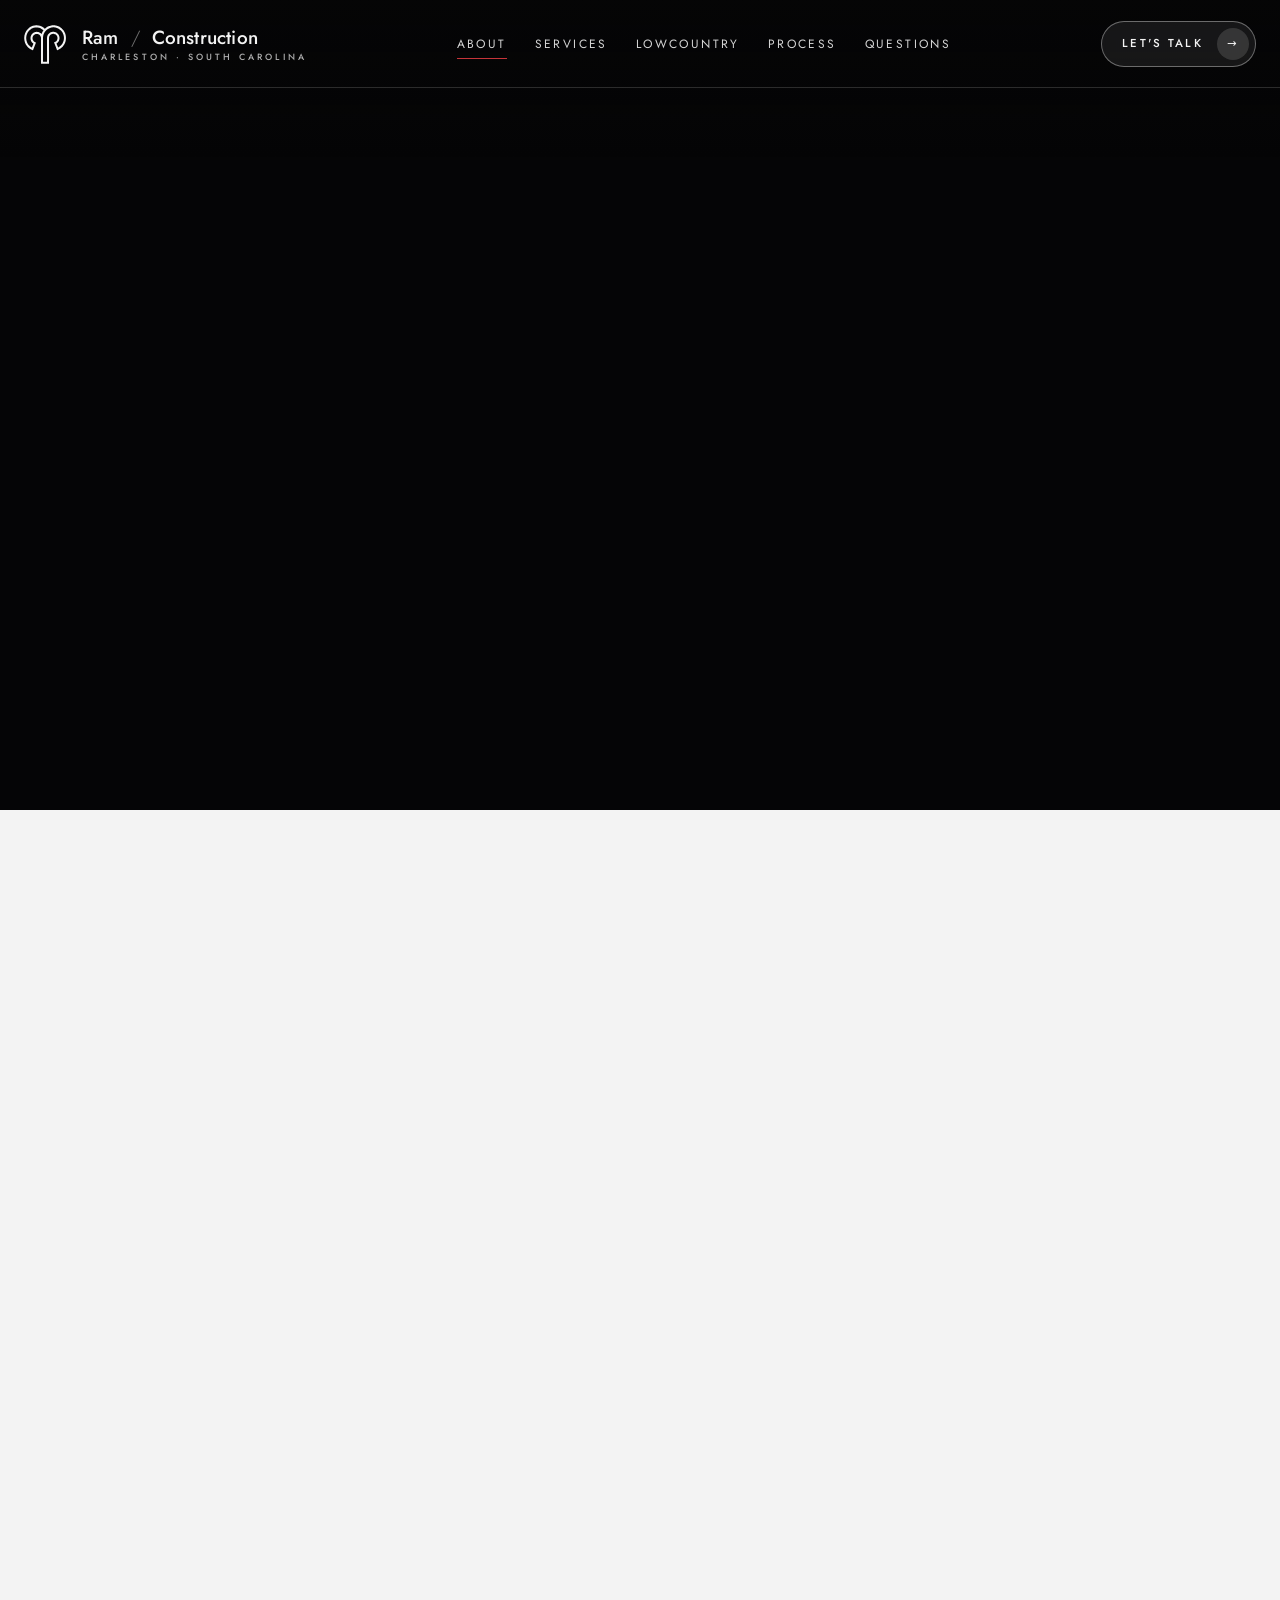
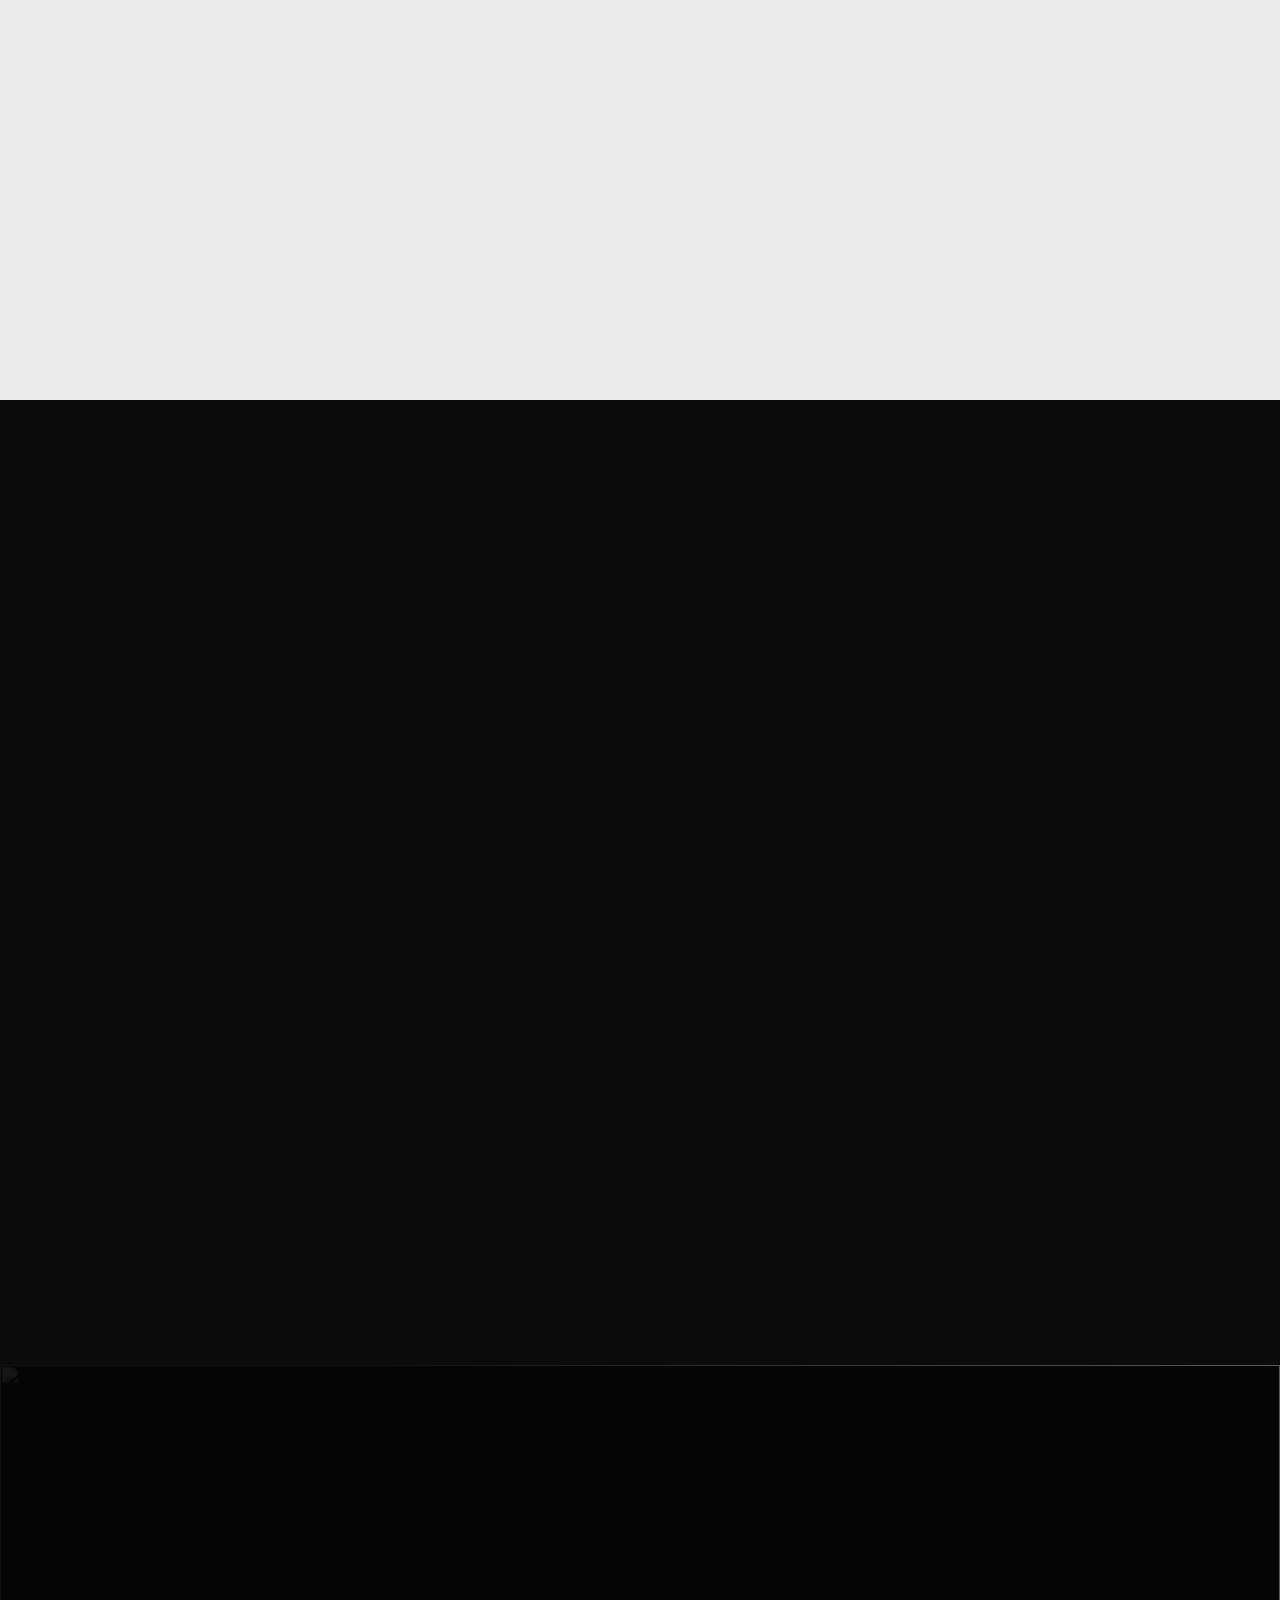
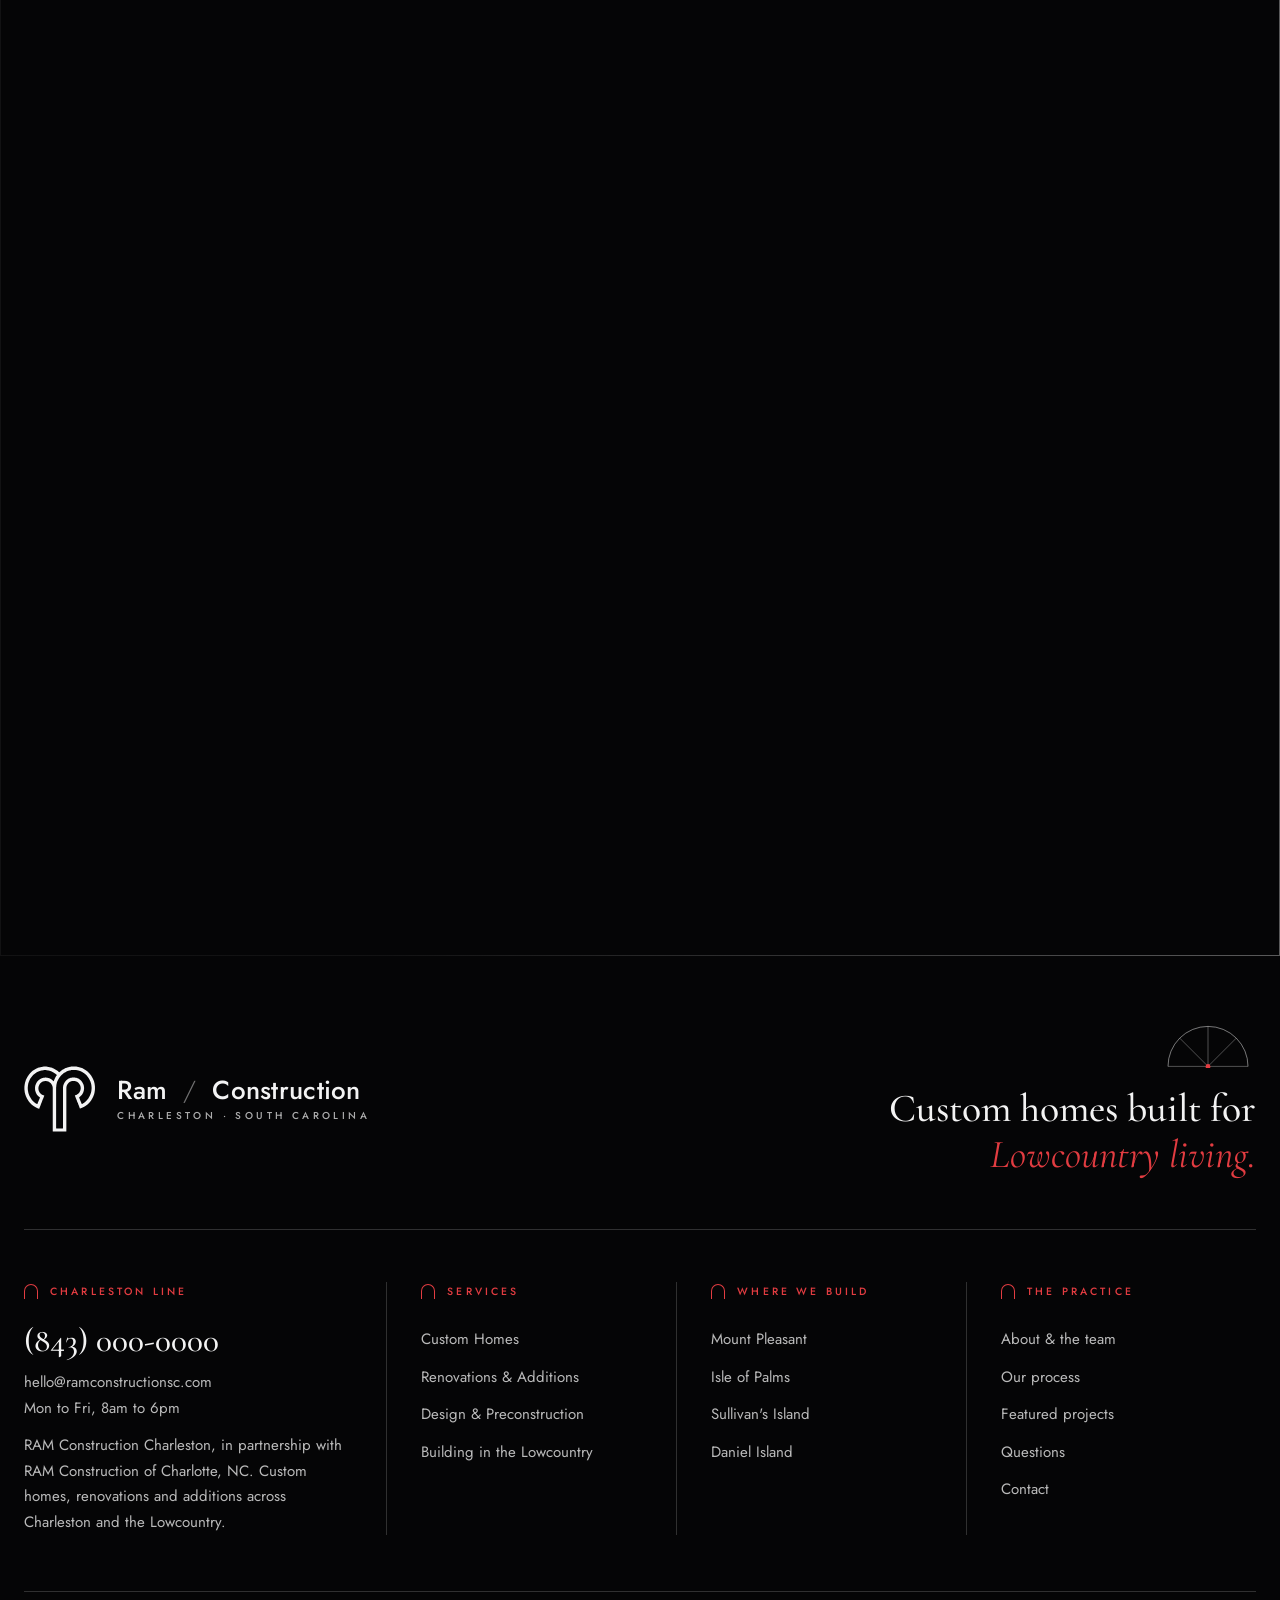
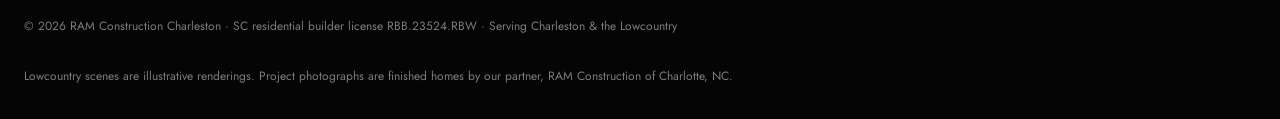
==== commit aaa3a1e9: "Charleston comp: SC residential builder license RBB.23524.RBW Co-Authored-By: Claude Fable 5.1 <nore" ====
--- a/about.html
+++ b/about.html
@@ -129,7 +129,7 @@
       <dl>
         <div><dt>Practice</dt><dd>Custom homes, renovations and additions, design and preconstruction, with in-house design through local Lowcountry architects</dd></div>
         <div><dt>Warranty</dt><dd>Terms written into your contract and confirmed before you sign</dd></div>
-        <div><dt>South Carolina</dt><dd>Residential builder license · number listed at launch</dd></div>
+        <div><dt>South Carolina</dt><dd>Residential builder license RBB.23524.RBW</dd></div>
         <div><dt>Charleston line</dt><dd><a href="tel:+18430000000">(843) 000-0000</a> · issued at launch</dd></div>
         <div><dt>Partner</dt><dd>RAM Construction, Charlotte, North Carolina, building custom homes since 2004</dd></div>
       </dl>
@@ -220,7 +220,7 @@
       <div class="ftr-col"><h4>Where we build</h4><ul><li><a href="mount-pleasant.html">Mount Pleasant</a></li><li><a href="isle-of-palms.html">Isle of Palms</a></li><li><a href="sullivans-island.html">Sullivan's Island</a></li><li><a href="daniel-island.html">Daniel Island</a></li></ul></div>
       <div class="ftr-col"><h4>The practice</h4><ul><li><a href="about.html">About &amp; the team</a></li><li><a href="process.html">Our process</a></li><li><a href="index.html#projects">Featured projects</a></li><li><a href="faq.html">Questions</a></li><li><a href="contact.html">Contact</a></li></ul></div>
     </div>
-    <div class="ftr-base"><span>© 2026 RAM Construction Charleston · SC licensed residential builder · Serving Charleston &amp; the Lowcountry</span><span>Lowcountry scenes are illustrative renderings. Project photographs are finished homes by our partner, RAM Construction of Charlotte, NC.</span></div>
+    <div class="ftr-base"><span>© 2026 RAM Construction Charleston · SC residential builder license RBB.23524.RBW · Serving Charleston &amp; the Lowcountry</span><span>Lowcountry scenes are illustrative renderings. Project photographs are finished homes by our partner, RAM Construction of Charlotte, NC.</span></div>
   </div>
 </footer>
 <script type="application/ld+json">{"@context": "https://schema.org", "@type": "AboutPage", "name": "About RAM Construction Charleston", "description": "About RAM Construction Charleston: a South Carolina-licensed custom home builder with in-house design through local Lowcountry architects, a fixed bid and a 3D walk-through before construction, in partnership with RAM Construction of Charlotte. Meet Greg and the Charleston team.", "url": "https://ramconstructionsc.com/about", "mainEntity": {"@type": "GeneralContractor", "name": "RAM Construction Charleston"}}</script>
